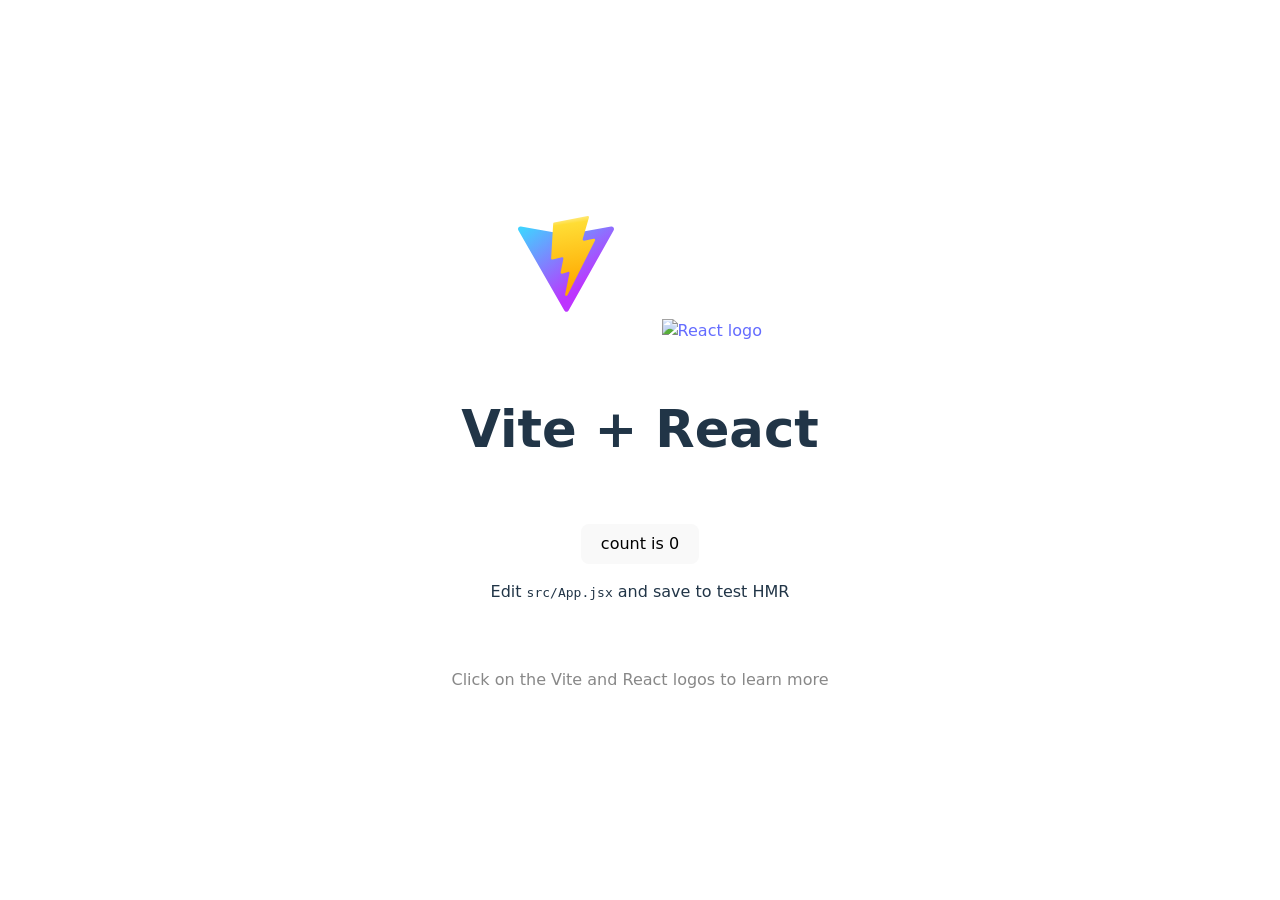
==== index.html @ 5a49d3a3 "React Build Test" ====
<!doctype html>
<html lang="en">
  <head>
    <meta charset="UTF-8" />
    <link rel="icon" type="image/svg+xml" href="/vite.svg" />
    <meta name="viewport" content="width=device-width, initial-scale=1.0" />
    <title>Vite + React</title>
    <script type="module" crossorigin src="/assets/index-DK-xQhXp.js"></script>
    <link rel="stylesheet" crossorigin href="/assets/index-D8b4DHJx.css">
  </head>
  <body>
    <div id="root"></div>
  </body>
</html>
---- assets/index-D8b4DHJx.css ----
:root{font-family:system-ui,Avenir,Helvetica,Arial,sans-serif;line-height:1.5;font-weight:400;color-scheme:light dark;color:#ffffffde;background-color:#242424;font-synthesis:none;text-rendering:optimizeLegibility;-webkit-font-smoothing:antialiased;-moz-osx-font-smoothing:grayscale}a{font-weight:500;color:#646cff;text-decoration:inherit}a:hover{color:#535bf2}body{margin:0;display:flex;place-items:center;min-width:320px;min-height:100vh}h1{font-size:3.2em;line-height:1.1}button{border-radius:8px;border:1px solid transparent;padding:.6em 1.2em;font-size:1em;font-weight:500;font-family:inherit;background-color:#1a1a1a;cursor:pointer;transition:border-color .25s}button:hover{border-color:#646cff}button:focus,button:focus-visible{outline:4px auto -webkit-focus-ring-color}@media (prefers-color-scheme: light){:root{color:#213547;background-color:#fff}a:hover{color:#747bff}button{background-color:#f9f9f9}}#root{max-width:1280px;margin:0 auto;padding:2rem;text-align:center}.logo{height:6em;padding:1.5em;will-change:filter;transition:filter .3s}.logo:hover{filter:drop-shadow(0 0 2em #646cffaa)}.logo.react:hover{filter:drop-shadow(0 0 2em #61dafbaa)}@keyframes logo-spin{0%{transform:rotate(0)}to{transform:rotate(360deg)}}@media (prefers-reduced-motion: no-preference){a:nth-of-type(2) .logo{animation:logo-spin infinite 20s linear}}.card{padding:2em}.read-the-docs{color:#888}
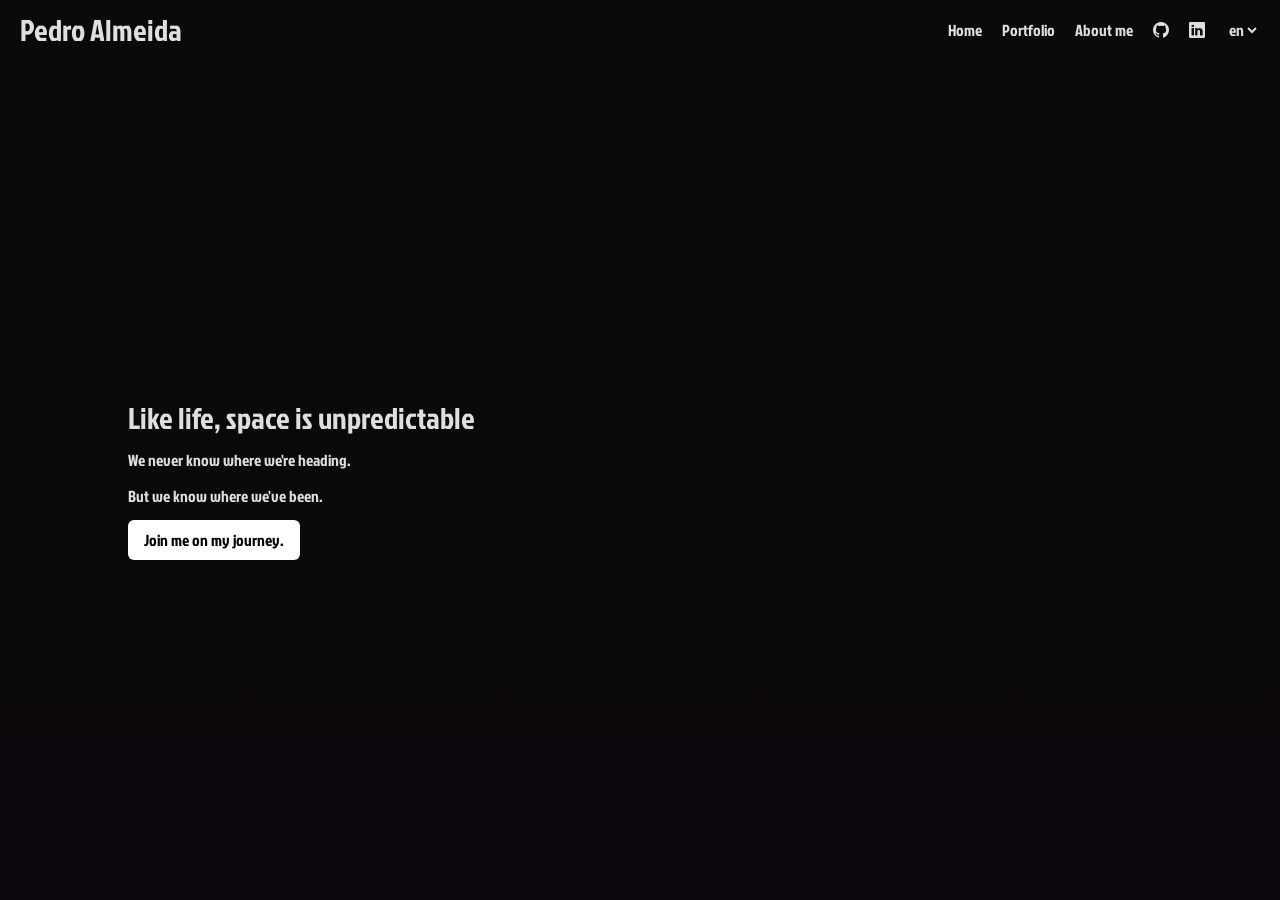
==== commit f4fc40ef: "Test COnfiguration on github pages" ====
--- a/index.html
+++ b/index.html
@@ -1,14 +1,19 @@
-<!doctype html>
-<html lang="en">
-  <head>
-    <meta charset="UTF-8" />
-    <link rel="icon" type="image/svg+xml" href="/vite.svg" />
-    <meta name="viewport" content="width=device-width, initial-scale=1.0" />
-    <title>Vite + React</title>
-    <script type="module" crossorigin src="/assets/index-DK-xQhXp.js"></script>
-    <link rel="stylesheet" crossorigin href="/assets/index-D8b4DHJx.css">
-  </head>
-  <body>
-    <div id="root"></div>
-  </body>
-</html>
+<!doctype html>
+<html lang="en">
+  <head>
+    <meta charset="UTF-8" />
+    <link rel="icon" type="image/svg+xml" href="/vite.svg" />
+    <meta name="viewport" content="width=device-width, initial-scale=1.0" />
+    <title>Pedro Almeida</title>
+    <link rel="preconnect" href="https://fonts.googleapis.com">
+    <link rel="preconnect" href="https://fonts.gstatic.com" crossorigin>
+    <link href="https://fonts.googleapis.com/css2?family=Inter:ital,opsz,wght@0,14..32,100..900;1,14..32,100..900&family=Jockey+One&display=swap" rel="stylesheet">+
+    <script type="module" crossorigin src="/assets/index-DRmJNL3U.js"></script>
+    <link rel="stylesheet" crossorigin href="/assets/index-DlMCLm3P.css">
+  </head>
+  <body>
+    <div id="root"></div>+
+  </body>
+</html>
--- a/assets/index-DlMCLm3P.css
+++ b/assets/index-DlMCLm3P.css
@@ -0,0 +1,5 @@
+@charset "UTF-8";/*! tailwindcss v4.1.5 | MIT License | https://tailwindcss.com */@layer theme{:root,:host{--font-sans:ui-sans-serif,system-ui,sans-serif,"Apple Color Emoji","Segoe UI Emoji","Segoe UI Symbol","Noto Color Emoji";--font-mono:ui-monospace,SFMono-Regular,Menlo,Monaco,Consolas,"Liberation Mono","Courier New",monospace;--color-black:#000;--color-white:#fff;--spacing:.25rem;--container-sm:24rem;--text-3xl:1.875rem;--text-3xl--line-height: 1.2 ;--radius-md:.375rem;--default-transition-duration:.15s;--default-transition-timing-function:cubic-bezier(.4,0,.2,1);--default-font-family:var(--font-sans);--default-mono-font-family:var(--font-mono)}}@layer base{*,:after,:before,::backdrop{box-sizing:border-box;border:0 solid;margin:0;padding:0}::file-selector-button{box-sizing:border-box;border:0 solid;margin:0;padding:0}html,:host{-webkit-text-size-adjust:100%;-moz-tab-size:4;tab-size:4;line-height:1.5;font-family:var(--default-font-family,ui-sans-serif,system-ui,sans-serif,"Apple Color Emoji","Segoe UI Emoji","Segoe UI Symbol","Noto Color Emoji");font-feature-settings:var(--default-font-feature-settings,normal);font-variation-settings:var(--default-font-variation-settings,normal);-webkit-tap-highlight-color:transparent}hr{height:0;color:inherit;border-top-width:1px}abbr:where([title]){-webkit-text-decoration:underline dotted;text-decoration:underline dotted}h1,h2,h3,h4,h5,h6{font-size:inherit;font-weight:inherit}a{color:inherit;-webkit-text-decoration:inherit;text-decoration:inherit}b,strong{font-weight:bolder}code,kbd,samp,pre{font-family:var(--default-mono-font-family,ui-monospace,SFMono-Regular,Menlo,Monaco,Consolas,"Liberation Mono","Courier New",monospace);font-feature-settings:var(--default-mono-font-feature-settings,normal);font-variation-settings:var(--default-mono-font-variation-settings,normal);font-size:1em}small{font-size:80%}sub,sup{vertical-align:baseline;font-size:75%;line-height:0;position:relative}sub{bottom:-.25em}sup{top:-.5em}table{text-indent:0;border-color:inherit;border-collapse:collapse}:-moz-focusring{outline:auto}progress{vertical-align:baseline}summary{display:list-item}ol,ul,menu{list-style:none}img,svg,video,canvas,audio,iframe,embed,object{vertical-align:middle;display:block}img,video{max-width:100%;height:auto}button,input,select,optgroup,textarea{font:inherit;font-feature-settings:inherit;font-variation-settings:inherit;letter-spacing:inherit;color:inherit;opacity:1;background-color:#0000;border-radius:0}::file-selector-button{font:inherit;font-feature-settings:inherit;font-variation-settings:inherit;letter-spacing:inherit;color:inherit;opacity:1;background-color:#0000;border-radius:0}:where(select:is([multiple],[size])) optgroup{font-weight:bolder}:where(select:is([multiple],[size])) optgroup option{padding-inline-start:20px}::file-selector-button{margin-inline-end:4px}::placeholder{opacity:1}@supports (not ((-webkit-appearance:-apple-pay-button))) or (contain-intrinsic-size:1px){::placeholder{color:currentColor}@supports (color:color-mix(in lab,red,red)){::placeholder{color:color-mix(in oklab,currentcolor 50%,transparent)}}}textarea{resize:vertical}::-webkit-search-decoration{-webkit-appearance:none}::-webkit-date-and-time-value{min-height:1lh;text-align:inherit}::-webkit-datetime-edit{display:inline-flex}::-webkit-datetime-edit-fields-wrapper{padding:0}::-webkit-datetime-edit{padding-block:0}::-webkit-datetime-edit-year-field{padding-block:0}::-webkit-datetime-edit-month-field{padding-block:0}::-webkit-datetime-edit-day-field{padding-block:0}::-webkit-datetime-edit-hour-field{padding-block:0}::-webkit-datetime-edit-minute-field{padding-block:0}::-webkit-datetime-edit-second-field{padding-block:0}::-webkit-datetime-edit-millisecond-field{padding-block:0}::-webkit-datetime-edit-meridiem-field{padding-block:0}:-moz-ui-invalid{box-shadow:none}button,input:where([type=button],[type=reset],[type=submit]){-webkit-appearance:button;-moz-appearance:button;appearance:button}::file-selector-button{-webkit-appearance:button;-moz-appearance:button;appearance:button}::-webkit-inner-spin-button{height:auto}::-webkit-outer-spin-button{height:auto}[hidden]:where(:not([hidden=until-found])){display:none!important}}@layer components;@layer utilities{.invisible{visibility:hidden}.flex{display:flex}.hidden{display:none}.h-screen{height:100vh}.min-h-full{min-height:100%}.w-full{width:100%}.w-sm{width:var(--container-sm)}.flex-1{flex:1}.flex-col{flex-direction:column}.flex-row{flex-direction:row}.items-center{align-items:center}.items-start{align-items:flex-start}.justify-between{justify-content:space-between}.justify-center{justify-content:center}.gap-3{gap:calc(var(--spacing)*3)}.gap-5{gap:calc(var(--spacing)*5)}.rounded-md{border-radius:var(--radius-md)}.bg-white{background-color:var(--color-white)}.px-4{padding-inline:calc(var(--spacing)*4)}.px-5{padding-inline:calc(var(--spacing)*5)}.py-2{padding-block:calc(var(--spacing)*2)}.py-3{padding-block:calc(var(--spacing)*3)}.pl-32{padding-left:calc(var(--spacing)*32)}.text-3xl{font-size:var(--text-3xl);line-height:var(--tw-leading,var(--text-3xl--line-height))}.text-black{color:var(--color-black)}.underline{text-decoration-line:underline}.transition-all{transition-property:all;transition-timing-function:var(--tw-ease,var(--default-transition-timing-function));transition-duration:var(--tw-duration,var(--default-transition-duration))}}/*!
+ * Bootstrap Icons v1.11.3 (https://icons.getbootstrap.com/)
+ * Copyright 2019-2024 The Bootstrap Authors
+ * Licensed under MIT (https://github.com/twbs/icons/blob/main/LICENSE)
+ */@font-face{font-display:block;font-family:bootstrap-icons;src:url(/assets/bootstrap-icons-BtvjY1KL.woff2?24e3eb84d0bcaf83d77f904c78ac1f47) format("woff2"),url(/assets/bootstrap-icons-BOrJxbIo.woff?24e3eb84d0bcaf83d77f904c78ac1f47) format("woff")}.bi:before,[class^=bi-]:before,[class*=" bi-"]:before{display:inline-block;font-family:bootstrap-icons!important;font-style:normal;font-weight:400!important;font-variant:normal;text-transform:none;line-height:1;vertical-align:-.125em;-webkit-font-smoothing:antialiased;-moz-osx-font-smoothing:grayscale}.bi-123:before{content:""}.bi-alarm-fill:before{content:""}.bi-alarm:before{content:""}.bi-align-bottom:before{content:""}.bi-align-center:before{content:""}.bi-align-end:before{content:""}.bi-align-middle:before{content:""}.bi-align-start:before{content:""}.bi-align-top:before{content:""}.bi-alt:before{content:""}.bi-app-indicator:before{content:""}.bi-app:before{content:""}.bi-archive-fill:before{content:""}.bi-archive:before{content:""}.bi-arrow-90deg-down:before{content:""}.bi-arrow-90deg-left:before{content:""}.bi-arrow-90deg-right:before{content:""}.bi-arrow-90deg-up:before{content:""}.bi-arrow-bar-down:before{content:""}.bi-arrow-bar-left:before{content:""}.bi-arrow-bar-right:before{content:""}.bi-arrow-bar-up:before{content:""}.bi-arrow-clockwise:before{content:""}.bi-arrow-counterclockwise:before{content:""}.bi-arrow-down-circle-fill:before{content:""}.bi-arrow-down-circle:before{content:""}.bi-arrow-down-left-circle-fill:before{content:""}.bi-arrow-down-left-circle:before{content:""}.bi-arrow-down-left-square-fill:before{content:""}.bi-arrow-down-left-square:before{content:""}.bi-arrow-down-left:before{content:""}.bi-arrow-down-right-circle-fill:before{content:""}.bi-arrow-down-right-circle:before{content:""}.bi-arrow-down-right-square-fill:before{content:""}.bi-arrow-down-right-square:before{content:""}.bi-arrow-down-right:before{content:""}.bi-arrow-down-short:before{content:""}.bi-arrow-down-square-fill:before{content:""}.bi-arrow-down-square:before{content:""}.bi-arrow-down-up:before{content:""}.bi-arrow-down:before{content:""}.bi-arrow-left-circle-fill:before{content:""}.bi-arrow-left-circle:before{content:""}.bi-arrow-left-right:before{content:""}.bi-arrow-left-short:before{content:""}.bi-arrow-left-square-fill:before{content:""}.bi-arrow-left-square:before{content:""}.bi-arrow-left:before{content:""}.bi-arrow-repeat:before{content:""}.bi-arrow-return-left:before{content:""}.bi-arrow-return-right:before{content:""}.bi-arrow-right-circle-fill:before{content:""}.bi-arrow-right-circle:before{content:""}.bi-arrow-right-short:before{content:""}.bi-arrow-right-square-fill:before{content:""}.bi-arrow-right-square:before{content:""}.bi-arrow-right:before{content:""}.bi-arrow-up-circle-fill:before{content:""}.bi-arrow-up-circle:before{content:""}.bi-arrow-up-left-circle-fill:before{content:""}.bi-arrow-up-left-circle:before{content:""}.bi-arrow-up-left-square-fill:before{content:""}.bi-arrow-up-left-square:before{content:""}.bi-arrow-up-left:before{content:""}.bi-arrow-up-right-circle-fill:before{content:""}.bi-arrow-up-right-circle:before{content:""}.bi-arrow-up-right-square-fill:before{content:""}.bi-arrow-up-right-square:before{content:""}.bi-arrow-up-right:before{content:""}.bi-arrow-up-short:before{content:""}.bi-arrow-up-square-fill:before{content:""}.bi-arrow-up-square:before{content:""}.bi-arrow-up:before{content:""}.bi-arrows-angle-contract:before{content:""}.bi-arrows-angle-expand:before{content:""}.bi-arrows-collapse:before{content:""}.bi-arrows-expand:before{content:""}.bi-arrows-fullscreen:before{content:""}.bi-arrows-move:before{content:""}.bi-aspect-ratio-fill:before{content:""}.bi-aspect-ratio:before{content:""}.bi-asterisk:before{content:""}.bi-at:before{content:""}.bi-award-fill:before{content:""}.bi-award:before{content:""}.bi-back:before{content:""}.bi-backspace-fill:before{content:""}.bi-backspace-reverse-fill:before{content:""}.bi-backspace-reverse:before{content:""}.bi-backspace:before{content:""}.bi-badge-3d-fill:before{content:""}.bi-badge-3d:before{content:""}.bi-badge-4k-fill:before{content:""}.bi-badge-4k:before{content:""}.bi-badge-8k-fill:before{content:""}.bi-badge-8k:before{content:""}.bi-badge-ad-fill:before{content:""}.bi-badge-ad:before{content:""}.bi-badge-ar-fill:before{content:""}.bi-badge-ar:before{content:""}.bi-badge-cc-fill:before{content:""}.bi-badge-cc:before{content:""}.bi-badge-hd-fill:before{content:""}.bi-badge-hd:before{content:""}.bi-badge-tm-fill:before{content:""}.bi-badge-tm:before{content:""}.bi-badge-vo-fill:before{content:""}.bi-badge-vo:before{content:""}.bi-badge-vr-fill:before{content:""}.bi-badge-vr:before{content:""}.bi-badge-wc-fill:before{content:""}.bi-badge-wc:before{content:""}.bi-bag-check-fill:before{content:""}.bi-bag-check:before{content:""}.bi-bag-dash-fill:before{content:""}.bi-bag-dash:before{content:""}.bi-bag-fill:before{content:""}.bi-bag-plus-fill:before{content:""}.bi-bag-plus:before{content:""}.bi-bag-x-fill:before{content:""}.bi-bag-x:before{content:""}.bi-bag:before{content:""}.bi-bar-chart-fill:before{content:""}.bi-bar-chart-line-fill:before{content:""}.bi-bar-chart-line:before{content:""}.bi-bar-chart-steps:before{content:""}.bi-bar-chart:before{content:""}.bi-basket-fill:before{content:""}.bi-basket:before{content:""}.bi-basket2-fill:before{content:""}.bi-basket2:before{content:""}.bi-basket3-fill:before{content:""}.bi-basket3:before{content:""}.bi-battery-charging:before{content:""}.bi-battery-full:before{content:""}.bi-battery-half:before{content:""}.bi-battery:before{content:""}.bi-bell-fill:before{content:""}.bi-bell:before{content:""}.bi-bezier:before{content:""}.bi-bezier2:before{content:""}.bi-bicycle:before{content:""}.bi-binoculars-fill:before{content:""}.bi-binoculars:before{content:""}.bi-blockquote-left:before{content:""}.bi-blockquote-right:before{content:""}.bi-book-fill:before{content:""}.bi-book-half:before{content:""}.bi-book:before{content:""}.bi-bookmark-check-fill:before{content:""}.bi-bookmark-check:before{content:""}.bi-bookmark-dash-fill:before{content:""}.bi-bookmark-dash:before{content:""}.bi-bookmark-fill:before{content:""}.bi-bookmark-heart-fill:before{content:""}.bi-bookmark-heart:before{content:""}.bi-bookmark-plus-fill:before{content:""}.bi-bookmark-plus:before{content:""}.bi-bookmark-star-fill:before{content:""}.bi-bookmark-star:before{content:""}.bi-bookmark-x-fill:before{content:""}.bi-bookmark-x:before{content:""}.bi-bookmark:before{content:""}.bi-bookmarks-fill:before{content:""}.bi-bookmarks:before{content:""}.bi-bookshelf:before{content:""}.bi-bootstrap-fill:before{content:""}.bi-bootstrap-reboot:before{content:""}.bi-bootstrap:before{content:""}.bi-border-all:before{content:""}.bi-border-bottom:before{content:""}.bi-border-center:before{content:""}.bi-border-inner:before{content:""}.bi-border-left:before{content:""}.bi-border-middle:before{content:""}.bi-border-outer:before{content:""}.bi-border-right:before{content:""}.bi-border-style:before{content:""}.bi-border-top:before{content:""}.bi-border-width:before{content:""}.bi-border:before{content:""}.bi-bounding-box-circles:before{content:""}.bi-bounding-box:before{content:""}.bi-box-arrow-down-left:before{content:""}.bi-box-arrow-down-right:before{content:""}.bi-box-arrow-down:before{content:""}.bi-box-arrow-in-down-left:before{content:""}.bi-box-arrow-in-down-right:before{content:""}.bi-box-arrow-in-down:before{content:""}.bi-box-arrow-in-left:before{content:""}.bi-box-arrow-in-right:before{content:""}.bi-box-arrow-in-up-left:before{content:""}.bi-box-arrow-in-up-right:before{content:""}.bi-box-arrow-in-up:before{content:""}.bi-box-arrow-left:before{content:""}.bi-box-arrow-right:before{content:""}.bi-box-arrow-up-left:before{content:""}.bi-box-arrow-up-right:before{content:""}.bi-box-arrow-up:before{content:""}.bi-box-seam:before{content:""}.bi-box:before{content:""}.bi-braces:before{content:""}.bi-bricks:before{content:""}.bi-briefcase-fill:before{content:""}.bi-briefcase:before{content:""}.bi-brightness-alt-high-fill:before{content:""}.bi-brightness-alt-high:before{content:""}.bi-brightness-alt-low-fill:before{content:""}.bi-brightness-alt-low:before{content:""}.bi-brightness-high-fill:before{content:""}.bi-brightness-high:before{content:""}.bi-brightness-low-fill:before{content:""}.bi-brightness-low:before{content:""}.bi-broadcast-pin:before{content:""}.bi-broadcast:before{content:""}.bi-brush-fill:before{content:""}.bi-brush:before{content:""}.bi-bucket-fill:before{content:""}.bi-bucket:before{content:""}.bi-bug-fill:before{content:""}.bi-bug:before{content:""}.bi-building:before{content:""}.bi-bullseye:before{content:""}.bi-calculator-fill:before{content:""}.bi-calculator:before{content:""}.bi-calendar-check-fill:before{content:""}.bi-calendar-check:before{content:""}.bi-calendar-date-fill:before{content:""}.bi-calendar-date:before{content:""}.bi-calendar-day-fill:before{content:""}.bi-calendar-day:before{content:""}.bi-calendar-event-fill:before{content:""}.bi-calendar-event:before{content:""}.bi-calendar-fill:before{content:""}.bi-calendar-minus-fill:before{content:""}.bi-calendar-minus:before{content:""}.bi-calendar-month-fill:before{content:""}.bi-calendar-month:before{content:""}.bi-calendar-plus-fill:before{content:""}.bi-calendar-plus:before{content:""}.bi-calendar-range-fill:before{content:""}.bi-calendar-range:before{content:""}.bi-calendar-week-fill:before{content:""}.bi-calendar-week:before{content:""}.bi-calendar-x-fill:before{content:""}.bi-calendar-x:before{content:""}.bi-calendar:before{content:""}.bi-calendar2-check-fill:before{content:""}.bi-calendar2-check:before{content:""}.bi-calendar2-date-fill:before{content:""}.bi-calendar2-date:before{content:""}.bi-calendar2-day-fill:before{content:""}.bi-calendar2-day:before{content:""}.bi-calendar2-event-fill:before{content:""}.bi-calendar2-event:before{content:""}.bi-calendar2-fill:before{content:""}.bi-calendar2-minus-fill:before{content:""}.bi-calendar2-minus:before{content:""}.bi-calendar2-month-fill:before{content:""}.bi-calendar2-month:before{content:""}.bi-calendar2-plus-fill:before{content:""}.bi-calendar2-plus:before{content:""}.bi-calendar2-range-fill:before{content:""}.bi-calendar2-range:before{content:""}.bi-calendar2-week-fill:before{content:""}.bi-calendar2-week:before{content:""}.bi-calendar2-x-fill:before{content:""}.bi-calendar2-x:before{content:""}.bi-calendar2:before{content:""}.bi-calendar3-event-fill:before{content:""}.bi-calendar3-event:before{content:""}.bi-calendar3-fill:before{content:""}.bi-calendar3-range-fill:before{content:""}.bi-calendar3-range:before{content:""}.bi-calendar3-week-fill:before{content:""}.bi-calendar3-week:before{content:""}.bi-calendar3:before{content:""}.bi-calendar4-event:before{content:""}.bi-calendar4-range:before{content:""}.bi-calendar4-week:before{content:""}.bi-calendar4:before{content:""}.bi-camera-fill:before{content:""}.bi-camera-reels-fill:before{content:""}.bi-camera-reels:before{content:""}.bi-camera-video-fill:before{content:""}.bi-camera-video-off-fill:before{content:""}.bi-camera-video-off:before{content:""}.bi-camera-video:before{content:""}.bi-camera:before{content:""}.bi-camera2:before{content:""}.bi-capslock-fill:before{content:""}.bi-capslock:before{content:""}.bi-card-checklist:before{content:""}.bi-card-heading:before{content:""}.bi-card-image:before{content:""}.bi-card-list:before{content:""}.bi-card-text:before{content:""}.bi-caret-down-fill:before{content:""}.bi-caret-down-square-fill:before{content:""}.bi-caret-down-square:before{content:""}.bi-caret-down:before{content:""}.bi-caret-left-fill:before{content:""}.bi-caret-left-square-fill:before{content:""}.bi-caret-left-square:before{content:""}.bi-caret-left:before{content:""}.bi-caret-right-fill:before{content:""}.bi-caret-right-square-fill:before{content:""}.bi-caret-right-square:before{content:""}.bi-caret-right:before{content:""}.bi-caret-up-fill:before{content:""}.bi-caret-up-square-fill:before{content:""}.bi-caret-up-square:before{content:""}.bi-caret-up:before{content:""}.bi-cart-check-fill:before{content:""}.bi-cart-check:before{content:""}.bi-cart-dash-fill:before{content:""}.bi-cart-dash:before{content:""}.bi-cart-fill:before{content:""}.bi-cart-plus-fill:before{content:""}.bi-cart-plus:before{content:""}.bi-cart-x-fill:before{content:""}.bi-cart-x:before{content:""}.bi-cart:before{content:""}.bi-cart2:before{content:""}.bi-cart3:before{content:""}.bi-cart4:before{content:""}.bi-cash-stack:before{content:""}.bi-cash:before{content:""}.bi-cast:before{content:""}.bi-chat-dots-fill:before{content:""}.bi-chat-dots:before{content:""}.bi-chat-fill:before{content:""}.bi-chat-left-dots-fill:before{content:""}.bi-chat-left-dots:before{content:""}.bi-chat-left-fill:before{content:""}.bi-chat-left-quote-fill:before{content:""}.bi-chat-left-quote:before{content:""}.bi-chat-left-text-fill:before{content:""}.bi-chat-left-text:before{content:""}.bi-chat-left:before{content:""}.bi-chat-quote-fill:before{content:""}.bi-chat-quote:before{content:""}.bi-chat-right-dots-fill:before{content:""}.bi-chat-right-dots:before{content:""}.bi-chat-right-fill:before{content:""}.bi-chat-right-quote-fill:before{content:""}.bi-chat-right-quote:before{content:""}.bi-chat-right-text-fill:before{content:""}.bi-chat-right-text:before{content:""}.bi-chat-right:before{content:""}.bi-chat-square-dots-fill:before{content:""}.bi-chat-square-dots:before{content:""}.bi-chat-square-fill:before{content:""}.bi-chat-square-quote-fill:before{content:""}.bi-chat-square-quote:before{content:""}.bi-chat-square-text-fill:before{content:""}.bi-chat-square-text:before{content:""}.bi-chat-square:before{content:""}.bi-chat-text-fill:before{content:""}.bi-chat-text:before{content:""}.bi-chat:before{content:""}.bi-check-all:before{content:""}.bi-check-circle-fill:before{content:""}.bi-check-circle:before{content:""}.bi-check-square-fill:before{content:""}.bi-check-square:before{content:""}.bi-check:before{content:""}.bi-check2-all:before{content:""}.bi-check2-circle:before{content:""}.bi-check2-square:before{content:""}.bi-check2:before{content:""}.bi-chevron-bar-contract:before{content:""}.bi-chevron-bar-down:before{content:""}.bi-chevron-bar-expand:before{content:""}.bi-chevron-bar-left:before{content:""}.bi-chevron-bar-right:before{content:""}.bi-chevron-bar-up:before{content:""}.bi-chevron-compact-down:before{content:""}.bi-chevron-compact-left:before{content:""}.bi-chevron-compact-right:before{content:""}.bi-chevron-compact-up:before{content:""}.bi-chevron-contract:before{content:""}.bi-chevron-double-down:before{content:""}.bi-chevron-double-left:before{content:""}.bi-chevron-double-right:before{content:""}.bi-chevron-double-up:before{content:""}.bi-chevron-down:before{content:""}.bi-chevron-expand:before{content:""}.bi-chevron-left:before{content:""}.bi-chevron-right:before{content:""}.bi-chevron-up:before{content:""}.bi-circle-fill:before{content:""}.bi-circle-half:before{content:""}.bi-circle-square:before{content:""}.bi-circle:before{content:""}.bi-clipboard-check:before{content:""}.bi-clipboard-data:before{content:""}.bi-clipboard-minus:before{content:""}.bi-clipboard-plus:before{content:""}.bi-clipboard-x:before{content:""}.bi-clipboard:before{content:""}.bi-clock-fill:before{content:""}.bi-clock-history:before{content:""}.bi-clock:before{content:""}.bi-cloud-arrow-down-fill:before{content:""}.bi-cloud-arrow-down:before{content:""}.bi-cloud-arrow-up-fill:before{content:""}.bi-cloud-arrow-up:before{content:""}.bi-cloud-check-fill:before{content:""}.bi-cloud-check:before{content:""}.bi-cloud-download-fill:before{content:""}.bi-cloud-download:before{content:""}.bi-cloud-drizzle-fill:before{content:""}.bi-cloud-drizzle:before{content:""}.bi-cloud-fill:before{content:""}.bi-cloud-fog-fill:before{content:""}.bi-cloud-fog:before{content:""}.bi-cloud-fog2-fill:before{content:""}.bi-cloud-fog2:before{content:""}.bi-cloud-hail-fill:before{content:""}.bi-cloud-hail:before{content:""}.bi-cloud-haze-fill:before{content:""}.bi-cloud-haze:before{content:""}.bi-cloud-haze2-fill:before{content:""}.bi-cloud-lightning-fill:before{content:""}.bi-cloud-lightning-rain-fill:before{content:""}.bi-cloud-lightning-rain:before{content:""}.bi-cloud-lightning:before{content:""}.bi-cloud-minus-fill:before{content:""}.bi-cloud-minus:before{content:""}.bi-cloud-moon-fill:before{content:""}.bi-cloud-moon:before{content:""}.bi-cloud-plus-fill:before{content:""}.bi-cloud-plus:before{content:""}.bi-cloud-rain-fill:before{content:""}.bi-cloud-rain-heavy-fill:before{content:""}.bi-cloud-rain-heavy:before{content:""}.bi-cloud-rain:before{content:""}.bi-cloud-slash-fill:before{content:""}.bi-cloud-slash:before{content:""}.bi-cloud-sleet-fill:before{content:""}.bi-cloud-sleet:before{content:""}.bi-cloud-snow-fill:before{content:""}.bi-cloud-snow:before{content:""}.bi-cloud-sun-fill:before{content:""}.bi-cloud-sun:before{content:""}.bi-cloud-upload-fill:before{content:""}.bi-cloud-upload:before{content:""}.bi-cloud:before{content:""}.bi-clouds-fill:before{content:""}.bi-clouds:before{content:""}.bi-cloudy-fill:before{content:""}.bi-cloudy:before{content:""}.bi-code-slash:before{content:""}.bi-code-square:before{content:""}.bi-code:before{content:""}.bi-collection-fill:before{content:""}.bi-collection-play-fill:before{content:""}.bi-collection-play:before{content:""}.bi-collection:before{content:""}.bi-columns-gap:before{content:""}.bi-columns:before{content:""}.bi-command:before{content:""}.bi-compass-fill:before{content:""}.bi-compass:before{content:""}.bi-cone-striped:before{content:""}.bi-cone:before{content:""}.bi-controller:before{content:""}.bi-cpu-fill:before{content:""}.bi-cpu:before{content:""}.bi-credit-card-2-back-fill:before{content:""}.bi-credit-card-2-back:before{content:""}.bi-credit-card-2-front-fill:before{content:""}.bi-credit-card-2-front:before{content:""}.bi-credit-card-fill:before{content:""}.bi-credit-card:before{content:""}.bi-crop:before{content:""}.bi-cup-fill:before{content:""}.bi-cup-straw:before{content:""}.bi-cup:before{content:""}.bi-cursor-fill:before{content:""}.bi-cursor-text:before{content:""}.bi-cursor:before{content:""}.bi-dash-circle-dotted:before{content:""}.bi-dash-circle-fill:before{content:""}.bi-dash-circle:before{content:""}.bi-dash-square-dotted:before{content:""}.bi-dash-square-fill:before{content:""}.bi-dash-square:before{content:""}.bi-dash:before{content:""}.bi-diagram-2-fill:before{content:""}.bi-diagram-2:before{content:""}.bi-diagram-3-fill:before{content:""}.bi-diagram-3:before{content:""}.bi-diamond-fill:before{content:""}.bi-diamond-half:before{content:""}.bi-diamond:before{content:""}.bi-dice-1-fill:before{content:""}.bi-dice-1:before{content:""}.bi-dice-2-fill:before{content:""}.bi-dice-2:before{content:""}.bi-dice-3-fill:before{content:""}.bi-dice-3:before{content:""}.bi-dice-4-fill:before{content:""}.bi-dice-4:before{content:""}.bi-dice-5-fill:before{content:""}.bi-dice-5:before{content:""}.bi-dice-6-fill:before{content:""}.bi-dice-6:before{content:""}.bi-disc-fill:before{content:""}.bi-disc:before{content:""}.bi-discord:before{content:""}.bi-display-fill:before{content:""}.bi-display:before{content:""}.bi-distribute-horizontal:before{content:""}.bi-distribute-vertical:before{content:""}.bi-door-closed-fill:before{content:""}.bi-door-closed:before{content:""}.bi-door-open-fill:before{content:""}.bi-door-open:before{content:""}.bi-dot:before{content:""}.bi-download:before{content:""}.bi-droplet-fill:before{content:""}.bi-droplet-half:before{content:""}.bi-droplet:before{content:""}.bi-earbuds:before{content:""}.bi-easel-fill:before{content:""}.bi-easel:before{content:""}.bi-egg-fill:before{content:""}.bi-egg-fried:before{content:""}.bi-egg:before{content:""}.bi-eject-fill:before{content:""}.bi-eject:before{content:""}.bi-emoji-angry-fill:before{content:""}.bi-emoji-angry:before{content:""}.bi-emoji-dizzy-fill:before{content:""}.bi-emoji-dizzy:before{content:""}.bi-emoji-expressionless-fill:before{content:""}.bi-emoji-expressionless:before{content:""}.bi-emoji-frown-fill:before{content:""}.bi-emoji-frown:before{content:""}.bi-emoji-heart-eyes-fill:before{content:""}.bi-emoji-heart-eyes:before{content:""}.bi-emoji-laughing-fill:before{content:""}.bi-emoji-laughing:before{content:""}.bi-emoji-neutral-fill:before{content:""}.bi-emoji-neutral:before{content:""}.bi-emoji-smile-fill:before{content:""}.bi-emoji-smile-upside-down-fill:before{content:""}.bi-emoji-smile-upside-down:before{content:""}.bi-emoji-smile:before{content:""}.bi-emoji-sunglasses-fill:before{content:""}.bi-emoji-sunglasses:before{content:""}.bi-emoji-wink-fill:before{content:""}.bi-emoji-wink:before{content:""}.bi-envelope-fill:before{content:""}.bi-envelope-open-fill:before{content:""}.bi-envelope-open:before{content:""}.bi-envelope:before{content:""}.bi-eraser-fill:before{content:""}.bi-eraser:before{content:""}.bi-exclamation-circle-fill:before{content:""}.bi-exclamation-circle:before{content:""}.bi-exclamation-diamond-fill:before{content:""}.bi-exclamation-diamond:before{content:""}.bi-exclamation-octagon-fill:before{content:""}.bi-exclamation-octagon:before{content:""}.bi-exclamation-square-fill:before{content:""}.bi-exclamation-square:before{content:""}.bi-exclamation-triangle-fill:before{content:""}.bi-exclamation-triangle:before{content:""}.bi-exclamation:before{content:""}.bi-exclude:before{content:""}.bi-eye-fill:before{content:""}.bi-eye-slash-fill:before{content:""}.bi-eye-slash:before{content:""}.bi-eye:before{content:""}.bi-eyedropper:before{content:""}.bi-eyeglasses:before{content:""}.bi-facebook:before{content:""}.bi-file-arrow-down-fill:before{content:""}.bi-file-arrow-down:before{content:""}.bi-file-arrow-up-fill:before{content:""}.bi-file-arrow-up:before{content:""}.bi-file-bar-graph-fill:before{content:""}.bi-file-bar-graph:before{content:""}.bi-file-binary-fill:before{content:""}.bi-file-binary:before{content:""}.bi-file-break-fill:before{content:""}.bi-file-break:before{content:""}.bi-file-check-fill:before{content:""}.bi-file-check:before{content:""}.bi-file-code-fill:before{content:""}.bi-file-code:before{content:""}.bi-file-diff-fill:before{content:""}.bi-file-diff:before{content:""}.bi-file-earmark-arrow-down-fill:before{content:""}.bi-file-earmark-arrow-down:before{content:""}.bi-file-earmark-arrow-up-fill:before{content:""}.bi-file-earmark-arrow-up:before{content:""}.bi-file-earmark-bar-graph-fill:before{content:""}.bi-file-earmark-bar-graph:before{content:""}.bi-file-earmark-binary-fill:before{content:""}.bi-file-earmark-binary:before{content:""}.bi-file-earmark-break-fill:before{content:""}.bi-file-earmark-break:before{content:""}.bi-file-earmark-check-fill:before{content:""}.bi-file-earmark-check:before{content:""}.bi-file-earmark-code-fill:before{content:""}.bi-file-earmark-code:before{content:""}.bi-file-earmark-diff-fill:before{content:""}.bi-file-earmark-diff:before{content:""}.bi-file-earmark-easel-fill:before{content:""}.bi-file-earmark-easel:before{content:""}.bi-file-earmark-excel-fill:before{content:""}.bi-file-earmark-excel:before{content:""}.bi-file-earmark-fill:before{content:""}.bi-file-earmark-font-fill:before{content:""}.bi-file-earmark-font:before{content:""}.bi-file-earmark-image-fill:before{content:""}.bi-file-earmark-image:before{content:""}.bi-file-earmark-lock-fill:before{content:""}.bi-file-earmark-lock:before{content:""}.bi-file-earmark-lock2-fill:before{content:""}.bi-file-earmark-lock2:before{content:""}.bi-file-earmark-medical-fill:before{content:""}.bi-file-earmark-medical:before{content:""}.bi-file-earmark-minus-fill:before{content:""}.bi-file-earmark-minus:before{content:""}.bi-file-earmark-music-fill:before{content:""}.bi-file-earmark-music:before{content:""}.bi-file-earmark-person-fill:before{content:""}.bi-file-earmark-person:before{content:""}.bi-file-earmark-play-fill:before{content:""}.bi-file-earmark-play:before{content:""}.bi-file-earmark-plus-fill:before{content:""}.bi-file-earmark-plus:before{content:""}.bi-file-earmark-post-fill:before{content:""}.bi-file-earmark-post:before{content:""}.bi-file-earmark-ppt-fill:before{content:""}.bi-file-earmark-ppt:before{content:""}.bi-file-earmark-richtext-fill:before{content:""}.bi-file-earmark-richtext:before{content:""}.bi-file-earmark-ruled-fill:before{content:""}.bi-file-earmark-ruled:before{content:""}.bi-file-earmark-slides-fill:before{content:""}.bi-file-earmark-slides:before{content:""}.bi-file-earmark-spreadsheet-fill:before{content:""}.bi-file-earmark-spreadsheet:before{content:""}.bi-file-earmark-text-fill:before{content:""}.bi-file-earmark-text:before{content:""}.bi-file-earmark-word-fill:before{content:""}.bi-file-earmark-word:before{content:""}.bi-file-earmark-x-fill:before{content:""}.bi-file-earmark-x:before{content:""}.bi-file-earmark-zip-fill:before{content:""}.bi-file-earmark-zip:before{content:""}.bi-file-earmark:before{content:""}.bi-file-easel-fill:before{content:""}.bi-file-easel:before{content:""}.bi-file-excel-fill:before{content:""}.bi-file-excel:before{content:""}.bi-file-fill:before{content:""}.bi-file-font-fill:before{content:""}.bi-file-font:before{content:""}.bi-file-image-fill:before{content:""}.bi-file-image:before{content:""}.bi-file-lock-fill:before{content:""}.bi-file-lock:before{content:""}.bi-file-lock2-fill:before{content:""}.bi-file-lock2:before{content:""}.bi-file-medical-fill:before{content:""}.bi-file-medical:before{content:""}.bi-file-minus-fill:before{content:""}.bi-file-minus:before{content:""}.bi-file-music-fill:before{content:""}.bi-file-music:before{content:""}.bi-file-person-fill:before{content:""}.bi-file-person:before{content:""}.bi-file-play-fill:before{content:""}.bi-file-play:before{content:""}.bi-file-plus-fill:before{content:""}.bi-file-plus:before{content:""}.bi-file-post-fill:before{content:""}.bi-file-post:before{content:""}.bi-file-ppt-fill:before{content:""}.bi-file-ppt:before{content:""}.bi-file-richtext-fill:before{content:""}.bi-file-richtext:before{content:""}.bi-file-ruled-fill:before{content:""}.bi-file-ruled:before{content:""}.bi-file-slides-fill:before{content:""}.bi-file-slides:before{content:""}.bi-file-spreadsheet-fill:before{content:""}.bi-file-spreadsheet:before{content:""}.bi-file-text-fill:before{content:""}.bi-file-text:before{content:""}.bi-file-word-fill:before{content:""}.bi-file-word:before{content:""}.bi-file-x-fill:before{content:""}.bi-file-x:before{content:""}.bi-file-zip-fill:before{content:""}.bi-file-zip:before{content:""}.bi-file:before{content:""}.bi-files-alt:before{content:""}.bi-files:before{content:""}.bi-film:before{content:""}.bi-filter-circle-fill:before{content:""}.bi-filter-circle:before{content:""}.bi-filter-left:before{content:""}.bi-filter-right:before{content:""}.bi-filter-square-fill:before{content:""}.bi-filter-square:before{content:""}.bi-filter:before{content:""}.bi-flag-fill:before{content:""}.bi-flag:before{content:""}.bi-flower1:before{content:""}.bi-flower2:before{content:""}.bi-flower3:before{content:""}.bi-folder-check:before{content:""}.bi-folder-fill:before{content:""}.bi-folder-minus:before{content:""}.bi-folder-plus:before{content:""}.bi-folder-symlink-fill:before{content:""}.bi-folder-symlink:before{content:""}.bi-folder-x:before{content:""}.bi-folder:before{content:""}.bi-folder2-open:before{content:""}.bi-folder2:before{content:""}.bi-fonts:before{content:""}.bi-forward-fill:before{content:""}.bi-forward:before{content:""}.bi-front:before{content:""}.bi-fullscreen-exit:before{content:""}.bi-fullscreen:before{content:""}.bi-funnel-fill:before{content:""}.bi-funnel:before{content:""}.bi-gear-fill:before{content:""}.bi-gear-wide-connected:before{content:""}.bi-gear-wide:before{content:""}.bi-gear:before{content:""}.bi-gem:before{content:""}.bi-geo-alt-fill:before{content:""}.bi-geo-alt:before{content:""}.bi-geo-fill:before{content:""}.bi-geo:before{content:""}.bi-gift-fill:before{content:""}.bi-gift:before{content:""}.bi-github:before{content:""}.bi-globe:before{content:""}.bi-globe2:before{content:""}.bi-google:before{content:""}.bi-graph-down:before{content:""}.bi-graph-up:before{content:""}.bi-grid-1x2-fill:before{content:""}.bi-grid-1x2:before{content:""}.bi-grid-3x2-gap-fill:before{content:""}.bi-grid-3x2-gap:before{content:""}.bi-grid-3x2:before{content:""}.bi-grid-3x3-gap-fill:before{content:""}.bi-grid-3x3-gap:before{content:""}.bi-grid-3x3:before{content:""}.bi-grid-fill:before{content:""}.bi-grid:before{content:""}.bi-grip-horizontal:before{content:""}.bi-grip-vertical:before{content:""}.bi-hammer:before{content:""}.bi-hand-index-fill:before{content:""}.bi-hand-index-thumb-fill:before{content:""}.bi-hand-index-thumb:before{content:""}.bi-hand-index:before{content:""}.bi-hand-thumbs-down-fill:before{content:""}.bi-hand-thumbs-down:before{content:""}.bi-hand-thumbs-up-fill:before{content:""}.bi-hand-thumbs-up:before{content:""}.bi-handbag-fill:before{content:""}.bi-handbag:before{content:""}.bi-hash:before{content:""}.bi-hdd-fill:before{content:""}.bi-hdd-network-fill:before{content:""}.bi-hdd-network:before{content:""}.bi-hdd-rack-fill:before{content:""}.bi-hdd-rack:before{content:""}.bi-hdd-stack-fill:before{content:""}.bi-hdd-stack:before{content:""}.bi-hdd:before{content:""}.bi-headphones:before{content:""}.bi-headset:before{content:""}.bi-heart-fill:before{content:""}.bi-heart-half:before{content:""}.bi-heart:before{content:""}.bi-heptagon-fill:before{content:""}.bi-heptagon-half:before{content:""}.bi-heptagon:before{content:""}.bi-hexagon-fill:before{content:""}.bi-hexagon-half:before{content:""}.bi-hexagon:before{content:""}.bi-hourglass-bottom:before{content:""}.bi-hourglass-split:before{content:""}.bi-hourglass-top:before{content:""}.bi-hourglass:before{content:""}.bi-house-door-fill:before{content:""}.bi-house-door:before{content:""}.bi-house-fill:before{content:""}.bi-house:before{content:""}.bi-hr:before{content:""}.bi-hurricane:before{content:""}.bi-image-alt:before{content:""}.bi-image-fill:before{content:""}.bi-image:before{content:""}.bi-images:before{content:""}.bi-inbox-fill:before{content:""}.bi-inbox:before{content:""}.bi-inboxes-fill:before{content:""}.bi-inboxes:before{content:""}.bi-info-circle-fill:before{content:""}.bi-info-circle:before{content:""}.bi-info-square-fill:before{content:""}.bi-info-square:before{content:""}.bi-info:before{content:""}.bi-input-cursor-text:before{content:""}.bi-input-cursor:before{content:""}.bi-instagram:before{content:""}.bi-intersect:before{content:""}.bi-journal-album:before{content:""}.bi-journal-arrow-down:before{content:""}.bi-journal-arrow-up:before{content:""}.bi-journal-bookmark-fill:before{content:""}.bi-journal-bookmark:before{content:""}.bi-journal-check:before{content:""}.bi-journal-code:before{content:""}.bi-journal-medical:before{content:""}.bi-journal-minus:before{content:""}.bi-journal-plus:before{content:""}.bi-journal-richtext:before{content:""}.bi-journal-text:before{content:""}.bi-journal-x:before{content:""}.bi-journal:before{content:""}.bi-journals:before{content:""}.bi-joystick:before{content:""}.bi-justify-left:before{content:""}.bi-justify-right:before{content:""}.bi-justify:before{content:""}.bi-kanban-fill:before{content:""}.bi-kanban:before{content:""}.bi-key-fill:before{content:""}.bi-key:before{content:""}.bi-keyboard-fill:before{content:""}.bi-keyboard:before{content:""}.bi-ladder:before{content:""}.bi-lamp-fill:before{content:""}.bi-lamp:before{content:""}.bi-laptop-fill:before{content:""}.bi-laptop:before{content:""}.bi-layer-backward:before{content:""}.bi-layer-forward:before{content:""}.bi-layers-fill:before{content:""}.bi-layers-half:before{content:""}.bi-layers:before{content:""}.bi-layout-sidebar-inset-reverse:before{content:""}.bi-layout-sidebar-inset:before{content:""}.bi-layout-sidebar-reverse:before{content:""}.bi-layout-sidebar:before{content:""}.bi-layout-split:before{content:""}.bi-layout-text-sidebar-reverse:before{content:""}.bi-layout-text-sidebar:before{content:""}.bi-layout-text-window-reverse:before{content:""}.bi-layout-text-window:before{content:""}.bi-layout-three-columns:before{content:""}.bi-layout-wtf:before{content:""}.bi-life-preserver:before{content:""}.bi-lightbulb-fill:before{content:""}.bi-lightbulb-off-fill:before{content:""}.bi-lightbulb-off:before{content:""}.bi-lightbulb:before{content:""}.bi-lightning-charge-fill:before{content:""}.bi-lightning-charge:before{content:""}.bi-lightning-fill:before{content:""}.bi-lightning:before{content:""}.bi-link-45deg:before{content:""}.bi-link:before{content:""}.bi-linkedin:before{content:""}.bi-list-check:before{content:""}.bi-list-nested:before{content:""}.bi-list-ol:before{content:""}.bi-list-stars:before{content:""}.bi-list-task:before{content:""}.bi-list-ul:before{content:""}.bi-list:before{content:""}.bi-lock-fill:before{content:""}.bi-lock:before{content:""}.bi-mailbox:before{content:""}.bi-mailbox2:before{content:""}.bi-map-fill:before{content:""}.bi-map:before{content:""}.bi-markdown-fill:before{content:""}.bi-markdown:before{content:""}.bi-mask:before{content:""}.bi-megaphone-fill:before{content:""}.bi-megaphone:before{content:""}.bi-menu-app-fill:before{content:""}.bi-menu-app:before{content:""}.bi-menu-button-fill:before{content:""}.bi-menu-button-wide-fill:before{content:""}.bi-menu-button-wide:before{content:""}.bi-menu-button:before{content:""}.bi-menu-down:before{content:""}.bi-menu-up:before{content:""}.bi-mic-fill:before{content:""}.bi-mic-mute-fill:before{content:""}.bi-mic-mute:before{content:""}.bi-mic:before{content:""}.bi-minecart-loaded:before{content:""}.bi-minecart:before{content:""}.bi-moisture:before{content:""}.bi-moon-fill:before{content:""}.bi-moon-stars-fill:before{content:""}.bi-moon-stars:before{content:""}.bi-moon:before{content:""}.bi-mouse-fill:before{content:""}.bi-mouse:before{content:""}.bi-mouse2-fill:before{content:""}.bi-mouse2:before{content:""}.bi-mouse3-fill:before{content:""}.bi-mouse3:before{content:""}.bi-music-note-beamed:before{content:""}.bi-music-note-list:before{content:""}.bi-music-note:before{content:""}.bi-music-player-fill:before{content:""}.bi-music-player:before{content:""}.bi-newspaper:before{content:""}.bi-node-minus-fill:before{content:""}.bi-node-minus:before{content:""}.bi-node-plus-fill:before{content:""}.bi-node-plus:before{content:""}.bi-nut-fill:before{content:""}.bi-nut:before{content:""}.bi-octagon-fill:before{content:""}.bi-octagon-half:before{content:""}.bi-octagon:before{content:""}.bi-option:before{content:""}.bi-outlet:before{content:""}.bi-paint-bucket:before{content:""}.bi-palette-fill:before{content:""}.bi-palette:before{content:""}.bi-palette2:before{content:""}.bi-paperclip:before{content:""}.bi-paragraph:before{content:""}.bi-patch-check-fill:before{content:""}.bi-patch-check:before{content:""}.bi-patch-exclamation-fill:before{content:""}.bi-patch-exclamation:before{content:""}.bi-patch-minus-fill:before{content:""}.bi-patch-minus:before{content:""}.bi-patch-plus-fill:before{content:""}.bi-patch-plus:before{content:""}.bi-patch-question-fill:before{content:""}.bi-patch-question:before{content:""}.bi-pause-btn-fill:before{content:""}.bi-pause-btn:before{content:""}.bi-pause-circle-fill:before{content:""}.bi-pause-circle:before{content:""}.bi-pause-fill:before{content:""}.bi-pause:before{content:""}.bi-peace-fill:before{content:""}.bi-peace:before{content:""}.bi-pen-fill:before{content:""}.bi-pen:before{content:""}.bi-pencil-fill:before{content:""}.bi-pencil-square:before{content:""}.bi-pencil:before{content:""}.bi-pentagon-fill:before{content:""}.bi-pentagon-half:before{content:""}.bi-pentagon:before{content:""}.bi-people-fill:before{content:""}.bi-people:before{content:""}.bi-percent:before{content:""}.bi-person-badge-fill:before{content:""}.bi-person-badge:before{content:""}.bi-person-bounding-box:before{content:""}.bi-person-check-fill:before{content:""}.bi-person-check:before{content:""}.bi-person-circle:before{content:""}.bi-person-dash-fill:before{content:""}.bi-person-dash:before{content:""}.bi-person-fill:before{content:""}.bi-person-lines-fill:before{content:""}.bi-person-plus-fill:before{content:""}.bi-person-plus:before{content:""}.bi-person-square:before{content:""}.bi-person-x-fill:before{content:""}.bi-person-x:before{content:""}.bi-person:before{content:""}.bi-phone-fill:before{content:""}.bi-phone-landscape-fill:before{content:""}.bi-phone-landscape:before{content:""}.bi-phone-vibrate-fill:before{content:""}.bi-phone-vibrate:before{content:""}.bi-phone:before{content:""}.bi-pie-chart-fill:before{content:""}.bi-pie-chart:before{content:""}.bi-pin-angle-fill:before{content:""}.bi-pin-angle:before{content:""}.bi-pin-fill:before{content:""}.bi-pin:before{content:""}.bi-pip-fill:before{content:""}.bi-pip:before{content:""}.bi-play-btn-fill:before{content:""}.bi-play-btn:before{content:""}.bi-play-circle-fill:before{content:""}.bi-play-circle:before{content:""}.bi-play-fill:before{content:""}.bi-play:before{content:""}.bi-plug-fill:before{content:""}.bi-plug:before{content:""}.bi-plus-circle-dotted:before{content:""}.bi-plus-circle-fill:before{content:""}.bi-plus-circle:before{content:""}.bi-plus-square-dotted:before{content:""}.bi-plus-square-fill:before{content:""}.bi-plus-square:before{content:""}.bi-plus:before{content:""}.bi-power:before{content:""}.bi-printer-fill:before{content:""}.bi-printer:before{content:""}.bi-puzzle-fill:before{content:""}.bi-puzzle:before{content:""}.bi-question-circle-fill:before{content:""}.bi-question-circle:before{content:""}.bi-question-diamond-fill:before{content:""}.bi-question-diamond:before{content:""}.bi-question-octagon-fill:before{content:""}.bi-question-octagon:before{content:""}.bi-question-square-fill:before{content:""}.bi-question-square:before{content:""}.bi-question:before{content:""}.bi-rainbow:before{content:""}.bi-receipt-cutoff:before{content:""}.bi-receipt:before{content:""}.bi-reception-0:before{content:""}.bi-reception-1:before{content:""}.bi-reception-2:before{content:""}.bi-reception-3:before{content:""}.bi-reception-4:before{content:""}.bi-record-btn-fill:before{content:""}.bi-record-btn:before{content:""}.bi-record-circle-fill:before{content:""}.bi-record-circle:before{content:""}.bi-record-fill:before{content:""}.bi-record:before{content:""}.bi-record2-fill:before{content:""}.bi-record2:before{content:""}.bi-reply-all-fill:before{content:""}.bi-reply-all:before{content:""}.bi-reply-fill:before{content:""}.bi-reply:before{content:""}.bi-rss-fill:before{content:""}.bi-rss:before{content:""}.bi-rulers:before{content:""}.bi-save-fill:before{content:""}.bi-save:before{content:""}.bi-save2-fill:before{content:""}.bi-save2:before{content:""}.bi-scissors:before{content:""}.bi-screwdriver:before{content:""}.bi-search:before{content:""}.bi-segmented-nav:before{content:""}.bi-server:before{content:""}.bi-share-fill:before{content:""}.bi-share:before{content:""}.bi-shield-check:before{content:""}.bi-shield-exclamation:before{content:""}.bi-shield-fill-check:before{content:""}.bi-shield-fill-exclamation:before{content:""}.bi-shield-fill-minus:before{content:""}.bi-shield-fill-plus:before{content:""}.bi-shield-fill-x:before{content:""}.bi-shield-fill:before{content:""}.bi-shield-lock-fill:before{content:""}.bi-shield-lock:before{content:""}.bi-shield-minus:before{content:""}.bi-shield-plus:before{content:""}.bi-shield-shaded:before{content:""}.bi-shield-slash-fill:before{content:""}.bi-shield-slash:before{content:""}.bi-shield-x:before{content:""}.bi-shield:before{content:""}.bi-shift-fill:before{content:""}.bi-shift:before{content:""}.bi-shop-window:before{content:""}.bi-shop:before{content:""}.bi-shuffle:before{content:""}.bi-signpost-2-fill:before{content:""}.bi-signpost-2:before{content:""}.bi-signpost-fill:before{content:""}.bi-signpost-split-fill:before{content:""}.bi-signpost-split:before{content:""}.bi-signpost:before{content:""}.bi-sim-fill:before{content:""}.bi-sim:before{content:""}.bi-skip-backward-btn-fill:before{content:""}.bi-skip-backward-btn:before{content:""}.bi-skip-backward-circle-fill:before{content:""}.bi-skip-backward-circle:before{content:""}.bi-skip-backward-fill:before{content:""}.bi-skip-backward:before{content:""}.bi-skip-end-btn-fill:before{content:""}.bi-skip-end-btn:before{content:""}.bi-skip-end-circle-fill:before{content:""}.bi-skip-end-circle:before{content:""}.bi-skip-end-fill:before{content:""}.bi-skip-end:before{content:""}.bi-skip-forward-btn-fill:before{content:""}.bi-skip-forward-btn:before{content:""}.bi-skip-forward-circle-fill:before{content:""}.bi-skip-forward-circle:before{content:""}.bi-skip-forward-fill:before{content:""}.bi-skip-forward:before{content:""}.bi-skip-start-btn-fill:before{content:""}.bi-skip-start-btn:before{content:""}.bi-skip-start-circle-fill:before{content:""}.bi-skip-start-circle:before{content:""}.bi-skip-start-fill:before{content:""}.bi-skip-start:before{content:""}.bi-slack:before{content:""}.bi-slash-circle-fill:before{content:""}.bi-slash-circle:before{content:""}.bi-slash-square-fill:before{content:""}.bi-slash-square:before{content:""}.bi-slash:before{content:""}.bi-sliders:before{content:""}.bi-smartwatch:before{content:""}.bi-snow:before{content:""}.bi-snow2:before{content:""}.bi-snow3:before{content:""}.bi-sort-alpha-down-alt:before{content:""}.bi-sort-alpha-down:before{content:""}.bi-sort-alpha-up-alt:before{content:""}.bi-sort-alpha-up:before{content:""}.bi-sort-down-alt:before{content:""}.bi-sort-down:before{content:""}.bi-sort-numeric-down-alt:before{content:""}.bi-sort-numeric-down:before{content:""}.bi-sort-numeric-up-alt:before{content:""}.bi-sort-numeric-up:before{content:""}.bi-sort-up-alt:before{content:""}.bi-sort-up:before{content:""}.bi-soundwave:before{content:""}.bi-speaker-fill:before{content:""}.bi-speaker:before{content:""}.bi-speedometer:before{content:""}.bi-speedometer2:before{content:""}.bi-spellcheck:before{content:""}.bi-square-fill:before{content:""}.bi-square-half:before{content:""}.bi-square:before{content:""}.bi-stack:before{content:""}.bi-star-fill:before{content:""}.bi-star-half:before{content:""}.bi-star:before{content:""}.bi-stars:before{content:""}.bi-stickies-fill:before{content:""}.bi-stickies:before{content:""}.bi-sticky-fill:before{content:""}.bi-sticky:before{content:""}.bi-stop-btn-fill:before{content:""}.bi-stop-btn:before{content:""}.bi-stop-circle-fill:before{content:""}.bi-stop-circle:before{content:""}.bi-stop-fill:before{content:""}.bi-stop:before{content:""}.bi-stoplights-fill:before{content:""}.bi-stoplights:before{content:""}.bi-stopwatch-fill:before{content:""}.bi-stopwatch:before{content:""}.bi-subtract:before{content:""}.bi-suit-club-fill:before{content:""}.bi-suit-club:before{content:""}.bi-suit-diamond-fill:before{content:""}.bi-suit-diamond:before{content:""}.bi-suit-heart-fill:before{content:""}.bi-suit-heart:before{content:""}.bi-suit-spade-fill:before{content:""}.bi-suit-spade:before{content:""}.bi-sun-fill:before{content:""}.bi-sun:before{content:""}.bi-sunglasses:before{content:""}.bi-sunrise-fill:before{content:""}.bi-sunrise:before{content:""}.bi-sunset-fill:before{content:""}.bi-sunset:before{content:""}.bi-symmetry-horizontal:before{content:""}.bi-symmetry-vertical:before{content:""}.bi-table:before{content:""}.bi-tablet-fill:before{content:""}.bi-tablet-landscape-fill:before{content:""}.bi-tablet-landscape:before{content:""}.bi-tablet:before{content:""}.bi-tag-fill:before{content:""}.bi-tag:before{content:""}.bi-tags-fill:before{content:""}.bi-tags:before{content:""}.bi-telegram:before{content:""}.bi-telephone-fill:before{content:""}.bi-telephone-forward-fill:before{content:""}.bi-telephone-forward:before{content:""}.bi-telephone-inbound-fill:before{content:""}.bi-telephone-inbound:before{content:""}.bi-telephone-minus-fill:before{content:""}.bi-telephone-minus:before{content:""}.bi-telephone-outbound-fill:before{content:""}.bi-telephone-outbound:before{content:""}.bi-telephone-plus-fill:before{content:""}.bi-telephone-plus:before{content:""}.bi-telephone-x-fill:before{content:""}.bi-telephone-x:before{content:""}.bi-telephone:before{content:""}.bi-terminal-fill:before{content:""}.bi-terminal:before{content:""}.bi-text-center:before{content:""}.bi-text-indent-left:before{content:""}.bi-text-indent-right:before{content:""}.bi-text-left:before{content:""}.bi-text-paragraph:before{content:""}.bi-text-right:before{content:""}.bi-textarea-resize:before{content:""}.bi-textarea-t:before{content:""}.bi-textarea:before{content:""}.bi-thermometer-half:before{content:""}.bi-thermometer-high:before{content:""}.bi-thermometer-low:before{content:""}.bi-thermometer-snow:before{content:""}.bi-thermometer-sun:before{content:""}.bi-thermometer:before{content:""}.bi-three-dots-vertical:before{content:""}.bi-three-dots:before{content:""}.bi-toggle-off:before{content:""}.bi-toggle-on:before{content:""}.bi-toggle2-off:before{content:""}.bi-toggle2-on:before{content:""}.bi-toggles:before{content:""}.bi-toggles2:before{content:""}.bi-tools:before{content:""}.bi-tornado:before{content:""}.bi-trash-fill:before{content:""}.bi-trash:before{content:""}.bi-trash2-fill:before{content:""}.bi-trash2:before{content:""}.bi-tree-fill:before{content:""}.bi-tree:before{content:""}.bi-triangle-fill:before{content:""}.bi-triangle-half:before{content:""}.bi-triangle:before{content:""}.bi-trophy-fill:before{content:""}.bi-trophy:before{content:""}.bi-tropical-storm:before{content:""}.bi-truck-flatbed:before{content:""}.bi-truck:before{content:""}.bi-tsunami:before{content:""}.bi-tv-fill:before{content:""}.bi-tv:before{content:""}.bi-twitch:before{content:""}.bi-twitter:before{content:""}.bi-type-bold:before{content:""}.bi-type-h1:before{content:""}.bi-type-h2:before{content:""}.bi-type-h3:before{content:""}.bi-type-italic:before{content:""}.bi-type-strikethrough:before{content:""}.bi-type-underline:before{content:""}.bi-type:before{content:""}.bi-ui-checks-grid:before{content:""}.bi-ui-checks:before{content:""}.bi-ui-radios-grid:before{content:""}.bi-ui-radios:before{content:""}.bi-umbrella-fill:before{content:""}.bi-umbrella:before{content:""}.bi-union:before{content:""}.bi-unlock-fill:before{content:""}.bi-unlock:before{content:""}.bi-upc-scan:before{content:""}.bi-upc:before{content:""}.bi-upload:before{content:""}.bi-vector-pen:before{content:""}.bi-view-list:before{content:""}.bi-view-stacked:before{content:""}.bi-vinyl-fill:before{content:""}.bi-vinyl:before{content:""}.bi-voicemail:before{content:""}.bi-volume-down-fill:before{content:""}.bi-volume-down:before{content:""}.bi-volume-mute-fill:before{content:""}.bi-volume-mute:before{content:""}.bi-volume-off-fill:before{content:""}.bi-volume-off:before{content:""}.bi-volume-up-fill:before{content:""}.bi-volume-up:before{content:""}.bi-vr:before{content:""}.bi-wallet-fill:before{content:""}.bi-wallet:before{content:""}.bi-wallet2:before{content:""}.bi-watch:before{content:""}.bi-water:before{content:""}.bi-whatsapp:before{content:""}.bi-wifi-1:before{content:""}.bi-wifi-2:before{content:""}.bi-wifi-off:before{content:""}.bi-wifi:before{content:""}.bi-wind:before{content:""}.bi-window-dock:before{content:""}.bi-window-sidebar:before{content:""}.bi-window:before{content:""}.bi-wrench:before{content:""}.bi-x-circle-fill:before{content:""}.bi-x-circle:before{content:""}.bi-x-diamond-fill:before{content:""}.bi-x-diamond:before{content:""}.bi-x-octagon-fill:before{content:""}.bi-x-octagon:before{content:""}.bi-x-square-fill:before{content:""}.bi-x-square:before{content:""}.bi-x:before{content:""}.bi-youtube:before{content:""}.bi-zoom-in:before{content:""}.bi-zoom-out:before{content:""}.bi-bank:before{content:""}.bi-bank2:before{content:""}.bi-bell-slash-fill:before{content:""}.bi-bell-slash:before{content:""}.bi-cash-coin:before{content:""}.bi-check-lg:before{content:""}.bi-coin:before{content:""}.bi-currency-bitcoin:before{content:""}.bi-currency-dollar:before{content:""}.bi-currency-euro:before{content:""}.bi-currency-exchange:before{content:""}.bi-currency-pound:before{content:""}.bi-currency-yen:before{content:""}.bi-dash-lg:before{content:""}.bi-exclamation-lg:before{content:""}.bi-file-earmark-pdf-fill:before{content:""}.bi-file-earmark-pdf:before{content:""}.bi-file-pdf-fill:before{content:""}.bi-file-pdf:before{content:""}.bi-gender-ambiguous:before{content:""}.bi-gender-female:before{content:""}.bi-gender-male:before{content:""}.bi-gender-trans:before{content:""}.bi-headset-vr:before{content:""}.bi-info-lg:before{content:""}.bi-mastodon:before{content:""}.bi-messenger:before{content:""}.bi-piggy-bank-fill:before{content:""}.bi-piggy-bank:before{content:""}.bi-pin-map-fill:before{content:""}.bi-pin-map:before{content:""}.bi-plus-lg:before{content:""}.bi-question-lg:before{content:""}.bi-recycle:before{content:""}.bi-reddit:before{content:""}.bi-safe-fill:before{content:""}.bi-safe2-fill:before{content:""}.bi-safe2:before{content:""}.bi-sd-card-fill:before{content:""}.bi-sd-card:before{content:""}.bi-skype:before{content:""}.bi-slash-lg:before{content:""}.bi-translate:before{content:""}.bi-x-lg:before{content:""}.bi-safe:before{content:""}.bi-apple:before{content:""}.bi-microsoft:before{content:""}.bi-windows:before{content:""}.bi-behance:before{content:""}.bi-dribbble:before{content:""}.bi-line:before{content:""}.bi-medium:before{content:""}.bi-paypal:before{content:""}.bi-pinterest:before{content:""}.bi-signal:before{content:""}.bi-snapchat:before{content:""}.bi-spotify:before{content:""}.bi-stack-overflow:before{content:""}.bi-strava:before{content:""}.bi-wordpress:before{content:""}.bi-vimeo:before{content:""}.bi-activity:before{content:""}.bi-easel2-fill:before{content:""}.bi-easel2:before{content:""}.bi-easel3-fill:before{content:""}.bi-easel3:before{content:""}.bi-fan:before{content:""}.bi-fingerprint:before{content:""}.bi-graph-down-arrow:before{content:""}.bi-graph-up-arrow:before{content:""}.bi-hypnotize:before{content:""}.bi-magic:before{content:""}.bi-person-rolodex:before{content:""}.bi-person-video:before{content:""}.bi-person-video2:before{content:""}.bi-person-video3:before{content:""}.bi-person-workspace:before{content:""}.bi-radioactive:before{content:""}.bi-webcam-fill:before{content:""}.bi-webcam:before{content:""}.bi-yin-yang:before{content:""}.bi-bandaid-fill:before{content:""}.bi-bandaid:before{content:""}.bi-bluetooth:before{content:""}.bi-body-text:before{content:""}.bi-boombox:before{content:""}.bi-boxes:before{content:""}.bi-dpad-fill:before{content:""}.bi-dpad:before{content:""}.bi-ear-fill:before{content:""}.bi-ear:before{content:""}.bi-envelope-check-fill:before{content:""}.bi-envelope-check:before{content:""}.bi-envelope-dash-fill:before{content:""}.bi-envelope-dash:before{content:""}.bi-envelope-exclamation-fill:before{content:""}.bi-envelope-exclamation:before{content:""}.bi-envelope-plus-fill:before{content:""}.bi-envelope-plus:before{content:""}.bi-envelope-slash-fill:before{content:""}.bi-envelope-slash:before{content:""}.bi-envelope-x-fill:before{content:""}.bi-envelope-x:before{content:""}.bi-explicit-fill:before{content:""}.bi-explicit:before{content:""}.bi-git:before{content:""}.bi-infinity:before{content:""}.bi-list-columns-reverse:before{content:""}.bi-list-columns:before{content:""}.bi-meta:before{content:""}.bi-nintendo-switch:before{content:""}.bi-pc-display-horizontal:before{content:""}.bi-pc-display:before{content:""}.bi-pc-horizontal:before{content:""}.bi-pc:before{content:""}.bi-playstation:before{content:""}.bi-plus-slash-minus:before{content:""}.bi-projector-fill:before{content:""}.bi-projector:before{content:""}.bi-qr-code-scan:before{content:""}.bi-qr-code:before{content:""}.bi-quora:before{content:""}.bi-quote:before{content:""}.bi-robot:before{content:""}.bi-send-check-fill:before{content:""}.bi-send-check:before{content:""}.bi-send-dash-fill:before{content:""}.bi-send-dash:before{content:""}.bi-send-exclamation-fill:before{content:""}.bi-send-exclamation:before{content:""}.bi-send-fill:before{content:""}.bi-send-plus-fill:before{content:""}.bi-send-plus:before{content:""}.bi-send-slash-fill:before{content:""}.bi-send-slash:before{content:""}.bi-send-x-fill:before{content:""}.bi-send-x:before{content:""}.bi-send:before{content:""}.bi-steam:before{content:""}.bi-terminal-dash:before{content:""}.bi-terminal-plus:before{content:""}.bi-terminal-split:before{content:""}.bi-ticket-detailed-fill:before{content:""}.bi-ticket-detailed:before{content:""}.bi-ticket-fill:before{content:""}.bi-ticket-perforated-fill:before{content:""}.bi-ticket-perforated:before{content:""}.bi-ticket:before{content:""}.bi-tiktok:before{content:""}.bi-window-dash:before{content:""}.bi-window-desktop:before{content:""}.bi-window-fullscreen:before{content:""}.bi-window-plus:before{content:""}.bi-window-split:before{content:""}.bi-window-stack:before{content:""}.bi-window-x:before{content:""}.bi-xbox:before{content:""}.bi-ethernet:before{content:""}.bi-hdmi-fill:before{content:""}.bi-hdmi:before{content:""}.bi-usb-c-fill:before{content:""}.bi-usb-c:before{content:""}.bi-usb-fill:before{content:""}.bi-usb-plug-fill:before{content:""}.bi-usb-plug:before{content:""}.bi-usb-symbol:before{content:""}.bi-usb:before{content:""}.bi-boombox-fill:before{content:""}.bi-displayport:before{content:""}.bi-gpu-card:before{content:""}.bi-memory:before{content:""}.bi-modem-fill:before{content:""}.bi-modem:before{content:""}.bi-motherboard-fill:before{content:""}.bi-motherboard:before{content:""}.bi-optical-audio-fill:before{content:""}.bi-optical-audio:before{content:""}.bi-pci-card:before{content:""}.bi-router-fill:before{content:""}.bi-router:before{content:""}.bi-thunderbolt-fill:before{content:""}.bi-thunderbolt:before{content:""}.bi-usb-drive-fill:before{content:""}.bi-usb-drive:before{content:""}.bi-usb-micro-fill:before{content:""}.bi-usb-micro:before{content:""}.bi-usb-mini-fill:before{content:""}.bi-usb-mini:before{content:""}.bi-cloud-haze2:before{content:""}.bi-device-hdd-fill:before{content:""}.bi-device-hdd:before{content:""}.bi-device-ssd-fill:before{content:""}.bi-device-ssd:before{content:""}.bi-displayport-fill:before{content:""}.bi-mortarboard-fill:before{content:""}.bi-mortarboard:before{content:""}.bi-terminal-x:before{content:""}.bi-arrow-through-heart-fill:before{content:""}.bi-arrow-through-heart:before{content:""}.bi-badge-sd-fill:before{content:""}.bi-badge-sd:before{content:""}.bi-bag-heart-fill:before{content:""}.bi-bag-heart:before{content:""}.bi-balloon-fill:before{content:""}.bi-balloon-heart-fill:before{content:""}.bi-balloon-heart:before{content:""}.bi-balloon:before{content:""}.bi-box2-fill:before{content:""}.bi-box2-heart-fill:before{content:""}.bi-box2-heart:before{content:""}.bi-box2:before{content:""}.bi-braces-asterisk:before{content:""}.bi-calendar-heart-fill:before{content:""}.bi-calendar-heart:before{content:""}.bi-calendar2-heart-fill:before{content:""}.bi-calendar2-heart:before{content:""}.bi-chat-heart-fill:before{content:""}.bi-chat-heart:before{content:""}.bi-chat-left-heart-fill:before{content:""}.bi-chat-left-heart:before{content:""}.bi-chat-right-heart-fill:before{content:""}.bi-chat-right-heart:before{content:""}.bi-chat-square-heart-fill:before{content:""}.bi-chat-square-heart:before{content:""}.bi-clipboard-check-fill:before{content:""}.bi-clipboard-data-fill:before{content:""}.bi-clipboard-fill:before{content:""}.bi-clipboard-heart-fill:before{content:""}.bi-clipboard-heart:before{content:""}.bi-clipboard-minus-fill:before{content:""}.bi-clipboard-plus-fill:before{content:""}.bi-clipboard-pulse:before{content:""}.bi-clipboard-x-fill:before{content:""}.bi-clipboard2-check-fill:before{content:""}.bi-clipboard2-check:before{content:""}.bi-clipboard2-data-fill:before{content:""}.bi-clipboard2-data:before{content:""}.bi-clipboard2-fill:before{content:""}.bi-clipboard2-heart-fill:before{content:""}.bi-clipboard2-heart:before{content:""}.bi-clipboard2-minus-fill:before{content:""}.bi-clipboard2-minus:before{content:""}.bi-clipboard2-plus-fill:before{content:""}.bi-clipboard2-plus:before{content:""}.bi-clipboard2-pulse-fill:before{content:""}.bi-clipboard2-pulse:before{content:""}.bi-clipboard2-x-fill:before{content:""}.bi-clipboard2-x:before{content:""}.bi-clipboard2:before{content:""}.bi-emoji-kiss-fill:before{content:""}.bi-emoji-kiss:before{content:""}.bi-envelope-heart-fill:before{content:""}.bi-envelope-heart:before{content:""}.bi-envelope-open-heart-fill:before{content:""}.bi-envelope-open-heart:before{content:""}.bi-envelope-paper-fill:before{content:""}.bi-envelope-paper-heart-fill:before{content:""}.bi-envelope-paper-heart:before{content:""}.bi-envelope-paper:before{content:""}.bi-filetype-aac:before{content:""}.bi-filetype-ai:before{content:""}.bi-filetype-bmp:before{content:""}.bi-filetype-cs:before{content:""}.bi-filetype-css:before{content:""}.bi-filetype-csv:before{content:""}.bi-filetype-doc:before{content:""}.bi-filetype-docx:before{content:""}.bi-filetype-exe:before{content:""}.bi-filetype-gif:before{content:""}.bi-filetype-heic:before{content:""}.bi-filetype-html:before{content:""}.bi-filetype-java:before{content:""}.bi-filetype-jpg:before{content:""}.bi-filetype-js:before{content:""}.bi-filetype-jsx:before{content:""}.bi-filetype-key:before{content:""}.bi-filetype-m4p:before{content:""}.bi-filetype-md:before{content:""}.bi-filetype-mdx:before{content:""}.bi-filetype-mov:before{content:""}.bi-filetype-mp3:before{content:""}.bi-filetype-mp4:before{content:""}.bi-filetype-otf:before{content:""}.bi-filetype-pdf:before{content:""}.bi-filetype-php:before{content:""}.bi-filetype-png:before{content:""}.bi-filetype-ppt:before{content:""}.bi-filetype-psd:before{content:""}.bi-filetype-py:before{content:""}.bi-filetype-raw:before{content:""}.bi-filetype-rb:before{content:""}.bi-filetype-sass:before{content:""}.bi-filetype-scss:before{content:""}.bi-filetype-sh:before{content:""}.bi-filetype-svg:before{content:""}.bi-filetype-tiff:before{content:""}.bi-filetype-tsx:before{content:""}.bi-filetype-ttf:before{content:""}.bi-filetype-txt:before{content:""}.bi-filetype-wav:before{content:""}.bi-filetype-woff:before{content:""}.bi-filetype-xls:before{content:""}.bi-filetype-xml:before{content:""}.bi-filetype-yml:before{content:""}.bi-heart-arrow:before{content:""}.bi-heart-pulse-fill:before{content:""}.bi-heart-pulse:before{content:""}.bi-heartbreak-fill:before{content:""}.bi-heartbreak:before{content:""}.bi-hearts:before{content:""}.bi-hospital-fill:before{content:""}.bi-hospital:before{content:""}.bi-house-heart-fill:before{content:""}.bi-house-heart:before{content:""}.bi-incognito:before{content:""}.bi-magnet-fill:before{content:""}.bi-magnet:before{content:""}.bi-person-heart:before{content:""}.bi-person-hearts:before{content:""}.bi-phone-flip:before{content:""}.bi-plugin:before{content:""}.bi-postage-fill:before{content:""}.bi-postage-heart-fill:before{content:""}.bi-postage-heart:before{content:""}.bi-postage:before{content:""}.bi-postcard-fill:before{content:""}.bi-postcard-heart-fill:before{content:""}.bi-postcard-heart:before{content:""}.bi-postcard:before{content:""}.bi-search-heart-fill:before{content:""}.bi-search-heart:before{content:""}.bi-sliders2-vertical:before{content:""}.bi-sliders2:before{content:""}.bi-trash3-fill:before{content:""}.bi-trash3:before{content:""}.bi-valentine:before{content:""}.bi-valentine2:before{content:""}.bi-wrench-adjustable-circle-fill:before{content:""}.bi-wrench-adjustable-circle:before{content:""}.bi-wrench-adjustable:before{content:""}.bi-filetype-json:before{content:""}.bi-filetype-pptx:before{content:""}.bi-filetype-xlsx:before{content:""}.bi-1-circle-fill:before{content:""}.bi-1-circle:before{content:""}.bi-1-square-fill:before{content:""}.bi-1-square:before{content:""}.bi-2-circle-fill:before{content:""}.bi-2-circle:before{content:""}.bi-2-square-fill:before{content:""}.bi-2-square:before{content:""}.bi-3-circle-fill:before{content:""}.bi-3-circle:before{content:""}.bi-3-square-fill:before{content:""}.bi-3-square:before{content:""}.bi-4-circle-fill:before{content:""}.bi-4-circle:before{content:""}.bi-4-square-fill:before{content:""}.bi-4-square:before{content:""}.bi-5-circle-fill:before{content:""}.bi-5-circle:before{content:""}.bi-5-square-fill:before{content:""}.bi-5-square:before{content:""}.bi-6-circle-fill:before{content:""}.bi-6-circle:before{content:""}.bi-6-square-fill:before{content:""}.bi-6-square:before{content:""}.bi-7-circle-fill:before{content:""}.bi-7-circle:before{content:""}.bi-7-square-fill:before{content:""}.bi-7-square:before{content:""}.bi-8-circle-fill:before{content:""}.bi-8-circle:before{content:""}.bi-8-square-fill:before{content:""}.bi-8-square:before{content:""}.bi-9-circle-fill:before{content:""}.bi-9-circle:before{content:""}.bi-9-square-fill:before{content:""}.bi-9-square:before{content:""}.bi-airplane-engines-fill:before{content:""}.bi-airplane-engines:before{content:""}.bi-airplane-fill:before{content:""}.bi-airplane:before{content:""}.bi-alexa:before{content:""}.bi-alipay:before{content:""}.bi-android:before{content:""}.bi-android2:before{content:""}.bi-box-fill:before{content:""}.bi-box-seam-fill:before{content:""}.bi-browser-chrome:before{content:""}.bi-browser-edge:before{content:""}.bi-browser-firefox:before{content:""}.bi-browser-safari:before{content:""}.bi-c-circle-fill:before{content:""}.bi-c-circle:before{content:""}.bi-c-square-fill:before{content:""}.bi-c-square:before{content:""}.bi-capsule-pill:before{content:""}.bi-capsule:before{content:""}.bi-car-front-fill:before{content:""}.bi-car-front:before{content:""}.bi-cassette-fill:before{content:""}.bi-cassette:before{content:""}.bi-cc-circle-fill:before{content:""}.bi-cc-circle:before{content:""}.bi-cc-square-fill:before{content:""}.bi-cc-square:before{content:""}.bi-cup-hot-fill:before{content:""}.bi-cup-hot:before{content:""}.bi-currency-rupee:before{content:""}.bi-dropbox:before{content:""}.bi-escape:before{content:""}.bi-fast-forward-btn-fill:before{content:""}.bi-fast-forward-btn:before{content:""}.bi-fast-forward-circle-fill:before{content:""}.bi-fast-forward-circle:before{content:""}.bi-fast-forward-fill:before{content:""}.bi-fast-forward:before{content:""}.bi-filetype-sql:before{content:""}.bi-fire:before{content:""}.bi-google-play:before{content:""}.bi-h-circle-fill:before{content:""}.bi-h-circle:before{content:""}.bi-h-square-fill:before{content:""}.bi-h-square:before{content:""}.bi-indent:before{content:""}.bi-lungs-fill:before{content:""}.bi-lungs:before{content:""}.bi-microsoft-teams:before{content:""}.bi-p-circle-fill:before{content:""}.bi-p-circle:before{content:""}.bi-p-square-fill:before{content:""}.bi-p-square:before{content:""}.bi-pass-fill:before{content:""}.bi-pass:before{content:""}.bi-prescription:before{content:""}.bi-prescription2:before{content:""}.bi-r-circle-fill:before{content:""}.bi-r-circle:before{content:""}.bi-r-square-fill:before{content:""}.bi-r-square:before{content:""}.bi-repeat-1:before{content:""}.bi-repeat:before{content:""}.bi-rewind-btn-fill:before{content:""}.bi-rewind-btn:before{content:""}.bi-rewind-circle-fill:before{content:""}.bi-rewind-circle:before{content:""}.bi-rewind-fill:before{content:""}.bi-rewind:before{content:""}.bi-train-freight-front-fill:before{content:""}.bi-train-freight-front:before{content:""}.bi-train-front-fill:before{content:""}.bi-train-front:before{content:""}.bi-train-lightrail-front-fill:before{content:""}.bi-train-lightrail-front:before{content:""}.bi-truck-front-fill:before{content:""}.bi-truck-front:before{content:""}.bi-ubuntu:before{content:""}.bi-unindent:before{content:""}.bi-unity:before{content:""}.bi-universal-access-circle:before{content:""}.bi-universal-access:before{content:""}.bi-virus:before{content:""}.bi-virus2:before{content:""}.bi-wechat:before{content:""}.bi-yelp:before{content:""}.bi-sign-stop-fill:before{content:""}.bi-sign-stop-lights-fill:before{content:""}.bi-sign-stop-lights:before{content:""}.bi-sign-stop:before{content:""}.bi-sign-turn-left-fill:before{content:""}.bi-sign-turn-left:before{content:""}.bi-sign-turn-right-fill:before{content:""}.bi-sign-turn-right:before{content:""}.bi-sign-turn-slight-left-fill:before{content:""}.bi-sign-turn-slight-left:before{content:""}.bi-sign-turn-slight-right-fill:before{content:""}.bi-sign-turn-slight-right:before{content:""}.bi-sign-yield-fill:before{content:""}.bi-sign-yield:before{content:""}.bi-ev-station-fill:before{content:""}.bi-ev-station:before{content:""}.bi-fuel-pump-diesel-fill:before{content:""}.bi-fuel-pump-diesel:before{content:""}.bi-fuel-pump-fill:before{content:""}.bi-fuel-pump:before{content:""}.bi-0-circle-fill:before{content:""}.bi-0-circle:before{content:""}.bi-0-square-fill:before{content:""}.bi-0-square:before{content:""}.bi-rocket-fill:before{content:""}.bi-rocket-takeoff-fill:before{content:""}.bi-rocket-takeoff:before{content:""}.bi-rocket:before{content:""}.bi-stripe:before{content:""}.bi-subscript:before{content:""}.bi-superscript:before{content:""}.bi-trello:before{content:""}.bi-envelope-at-fill:before{content:""}.bi-envelope-at:before{content:""}.bi-regex:before{content:""}.bi-text-wrap:before{content:""}.bi-sign-dead-end-fill:before{content:""}.bi-sign-dead-end:before{content:""}.bi-sign-do-not-enter-fill:before{content:""}.bi-sign-do-not-enter:before{content:""}.bi-sign-intersection-fill:before{content:""}.bi-sign-intersection-side-fill:before{content:""}.bi-sign-intersection-side:before{content:""}.bi-sign-intersection-t-fill:before{content:""}.bi-sign-intersection-t:before{content:""}.bi-sign-intersection-y-fill:before{content:""}.bi-sign-intersection-y:before{content:""}.bi-sign-intersection:before{content:""}.bi-sign-merge-left-fill:before{content:""}.bi-sign-merge-left:before{content:""}.bi-sign-merge-right-fill:before{content:""}.bi-sign-merge-right:before{content:""}.bi-sign-no-left-turn-fill:before{content:""}.bi-sign-no-left-turn:before{content:""}.bi-sign-no-parking-fill:before{content:""}.bi-sign-no-parking:before{content:""}.bi-sign-no-right-turn-fill:before{content:""}.bi-sign-no-right-turn:before{content:""}.bi-sign-railroad-fill:before{content:""}.bi-sign-railroad:before{content:""}.bi-building-add:before{content:""}.bi-building-check:before{content:""}.bi-building-dash:before{content:""}.bi-building-down:before{content:""}.bi-building-exclamation:before{content:""}.bi-building-fill-add:before{content:""}.bi-building-fill-check:before{content:""}.bi-building-fill-dash:before{content:""}.bi-building-fill-down:before{content:""}.bi-building-fill-exclamation:before{content:""}.bi-building-fill-gear:before{content:""}.bi-building-fill-lock:before{content:""}.bi-building-fill-slash:before{content:""}.bi-building-fill-up:before{content:""}.bi-building-fill-x:before{content:""}.bi-building-fill:before{content:""}.bi-building-gear:before{content:""}.bi-building-lock:before{content:""}.bi-building-slash:before{content:""}.bi-building-up:before{content:""}.bi-building-x:before{content:""}.bi-buildings-fill:before{content:""}.bi-buildings:before{content:""}.bi-bus-front-fill:before{content:""}.bi-bus-front:before{content:""}.bi-ev-front-fill:before{content:""}.bi-ev-front:before{content:""}.bi-globe-americas:before{content:""}.bi-globe-asia-australia:before{content:""}.bi-globe-central-south-asia:before{content:""}.bi-globe-europe-africa:before{content:""}.bi-house-add-fill:before{content:""}.bi-house-add:before{content:""}.bi-house-check-fill:before{content:""}.bi-house-check:before{content:""}.bi-house-dash-fill:before{content:""}.bi-house-dash:before{content:""}.bi-house-down-fill:before{content:""}.bi-house-down:before{content:""}.bi-house-exclamation-fill:before{content:""}.bi-house-exclamation:before{content:""}.bi-house-gear-fill:before{content:""}.bi-house-gear:before{content:""}.bi-house-lock-fill:before{content:""}.bi-house-lock:before{content:""}.bi-house-slash-fill:before{content:""}.bi-house-slash:before{content:""}.bi-house-up-fill:before{content:""}.bi-house-up:before{content:""}.bi-house-x-fill:before{content:""}.bi-house-x:before{content:""}.bi-person-add:before{content:""}.bi-person-down:before{content:""}.bi-person-exclamation:before{content:""}.bi-person-fill-add:before{content:""}.bi-person-fill-check:before{content:""}.bi-person-fill-dash:before{content:""}.bi-person-fill-down:before{content:""}.bi-person-fill-exclamation:before{content:""}.bi-person-fill-gear:before{content:""}.bi-person-fill-lock:before{content:""}.bi-person-fill-slash:before{content:""}.bi-person-fill-up:before{content:""}.bi-person-fill-x:before{content:""}.bi-person-gear:before{content:""}.bi-person-lock:before{content:""}.bi-person-slash:before{content:""}.bi-person-up:before{content:""}.bi-scooter:before{content:""}.bi-taxi-front-fill:before{content:""}.bi-taxi-front:before{content:""}.bi-amd:before{content:""}.bi-database-add:before{content:""}.bi-database-check:before{content:""}.bi-database-dash:before{content:""}.bi-database-down:before{content:""}.bi-database-exclamation:before{content:""}.bi-database-fill-add:before{content:""}.bi-database-fill-check:before{content:""}.bi-database-fill-dash:before{content:""}.bi-database-fill-down:before{content:""}.bi-database-fill-exclamation:before{content:""}.bi-database-fill-gear:before{content:""}.bi-database-fill-lock:before{content:""}.bi-database-fill-slash:before{content:""}.bi-database-fill-up:before{content:""}.bi-database-fill-x:before{content:""}.bi-database-fill:before{content:""}.bi-database-gear:before{content:""}.bi-database-lock:before{content:""}.bi-database-slash:before{content:""}.bi-database-up:before{content:""}.bi-database-x:before{content:""}.bi-database:before{content:""}.bi-houses-fill:before{content:""}.bi-houses:before{content:""}.bi-nvidia:before{content:""}.bi-person-vcard-fill:before{content:""}.bi-person-vcard:before{content:""}.bi-sina-weibo:before{content:""}.bi-tencent-qq:before{content:""}.bi-wikipedia:before{content:""}.bi-alphabet-uppercase:before{content:""}.bi-alphabet:before{content:""}.bi-amazon:before{content:""}.bi-arrows-collapse-vertical:before{content:""}.bi-arrows-expand-vertical:before{content:""}.bi-arrows-vertical:before{content:""}.bi-arrows:before{content:""}.bi-ban-fill:before{content:""}.bi-ban:before{content:""}.bi-bing:before{content:""}.bi-cake:before{content:""}.bi-cake2:before{content:""}.bi-cookie:before{content:""}.bi-copy:before{content:""}.bi-crosshair:before{content:""}.bi-crosshair2:before{content:""}.bi-emoji-astonished-fill:before{content:""}.bi-emoji-astonished:before{content:""}.bi-emoji-grimace-fill:before{content:""}.bi-emoji-grimace:before{content:""}.bi-emoji-grin-fill:before{content:""}.bi-emoji-grin:before{content:""}.bi-emoji-surprise-fill:before{content:""}.bi-emoji-surprise:before{content:""}.bi-emoji-tear-fill:before{content:""}.bi-emoji-tear:before{content:""}.bi-envelope-arrow-down-fill:before{content:""}.bi-envelope-arrow-down:before{content:""}.bi-envelope-arrow-up-fill:before{content:""}.bi-envelope-arrow-up:before{content:""}.bi-feather:before{content:""}.bi-feather2:before{content:""}.bi-floppy-fill:before{content:""}.bi-floppy:before{content:""}.bi-floppy2-fill:before{content:""}.bi-floppy2:before{content:""}.bi-gitlab:before{content:""}.bi-highlighter:before{content:""}.bi-marker-tip:before{content:""}.bi-nvme-fill:before{content:""}.bi-nvme:before{content:""}.bi-opencollective:before{content:""}.bi-pci-card-network:before{content:""}.bi-pci-card-sound:before{content:""}.bi-radar:before{content:""}.bi-send-arrow-down-fill:before{content:""}.bi-send-arrow-down:before{content:""}.bi-send-arrow-up-fill:before{content:""}.bi-send-arrow-up:before{content:""}.bi-sim-slash-fill:before{content:""}.bi-sim-slash:before{content:""}.bi-sourceforge:before{content:""}.bi-substack:before{content:""}.bi-threads-fill:before{content:""}.bi-threads:before{content:""}.bi-transparency:before{content:""}.bi-twitter-x:before{content:""}.bi-type-h4:before{content:""}.bi-type-h5:before{content:""}.bi-type-h6:before{content:""}.bi-backpack-fill:before{content:""}.bi-backpack:before{content:""}.bi-backpack2-fill:before{content:""}.bi-backpack2:before{content:""}.bi-backpack3-fill:before{content:""}.bi-backpack3:before{content:""}.bi-backpack4-fill:before{content:""}.bi-backpack4:before{content:""}.bi-brilliance:before{content:""}.bi-cake-fill:before{content:""}.bi-cake2-fill:before{content:""}.bi-duffle-fill:before{content:""}.bi-duffle:before{content:""}.bi-exposure:before{content:""}.bi-gender-neuter:before{content:""}.bi-highlights:before{content:""}.bi-luggage-fill:before{content:""}.bi-luggage:before{content:""}.bi-mailbox-flag:before{content:""}.bi-mailbox2-flag:before{content:""}.bi-noise-reduction:before{content:""}.bi-passport-fill:before{content:""}.bi-passport:before{content:""}.bi-person-arms-up:before{content:""}.bi-person-raised-hand:before{content:""}.bi-person-standing-dress:before{content:""}.bi-person-standing:before{content:""}.bi-person-walking:before{content:""}.bi-person-wheelchair:before{content:""}.bi-shadows:before{content:""}.bi-suitcase-fill:before{content:""}.bi-suitcase-lg-fill:before{content:""}.bi-suitcase-lg:before{content:""}.bi-suitcase:before{content:"豈"}.bi-suitcase2-fill:before{content:"更"}.bi-suitcase2:before{content:"車"}.bi-vignette:before{content:"賈"}@layer theme,base,components,utilities;@layer theme{@theme default{ --font-sans: ui-sans-serif, system-ui, sans-serif, "Apple Color Emoji", "Segoe UI Emoji", "Segoe UI Symbol", "Noto Color Emoji"; --font-serif: ui-serif, Georgia, Cambria, "Times New Roman", Times, serif; --font-mono: ui-monospace, SFMono-Regular, Menlo, Monaco, Consolas, "Liberation Mono", "Courier New", monospace; --color-red-50: oklch(97.1% .013 17.38); --color-red-100: oklch(93.6% .032 17.717); --color-red-200: oklch(88.5% .062 18.334); --color-red-300: oklch(80.8% .114 19.571); --color-red-400: oklch(70.4% .191 22.216); --color-red-500: oklch(63.7% .237 25.331); --color-red-600: oklch(57.7% .245 27.325); --color-red-700: oklch(50.5% .213 27.518); --color-red-800: oklch(44.4% .177 26.899); --color-red-900: oklch(39.6% .141 25.723); --color-red-950: oklch(25.8% .092 26.042); --color-orange-50: oklch(98% .016 73.684); --color-orange-100: oklch(95.4% .038 75.164); --color-orange-200: oklch(90.1% .076 70.697); --color-orange-300: oklch(83.7% .128 66.29); --color-orange-400: oklch(75% .183 55.934); --color-orange-500: oklch(70.5% .213 47.604); --color-orange-600: oklch(64.6% .222 41.116); --color-orange-700: oklch(55.3% .195 38.402); --color-orange-800: oklch(47% .157 37.304); --color-orange-900: oklch(40.8% .123 38.172); --color-orange-950: oklch(26.6% .079 36.259); --color-amber-50: oklch(98.7% .022 95.277); --color-amber-100: oklch(96.2% .059 95.617); --color-amber-200: oklch(92.4% .12 95.746); --color-amber-300: oklch(87.9% .169 91.605); --color-amber-400: oklch(82.8% .189 84.429); --color-amber-500: oklch(76.9% .188 70.08); --color-amber-600: oklch(66.6% .179 58.318); --color-amber-700: oklch(55.5% .163 48.998); --color-amber-800: oklch(47.3% .137 46.201); --color-amber-900: oklch(41.4% .112 45.904); --color-amber-950: oklch(27.9% .077 45.635); --color-yellow-50: oklch(98.7% .026 102.212); --color-yellow-100: oklch(97.3% .071 103.193); --color-yellow-200: oklch(94.5% .129 101.54); --color-yellow-300: oklch(90.5% .182 98.111); --color-yellow-400: oklch(85.2% .199 91.936); --color-yellow-500: oklch(79.5% .184 86.047); --color-yellow-600: oklch(68.1% .162 75.834); --color-yellow-700: oklch(55.4% .135 66.442); --color-yellow-800: oklch(47.6% .114 61.907); --color-yellow-900: oklch(42.1% .095 57.708); --color-yellow-950: oklch(28.6% .066 53.813); --color-lime-50: oklch(98.6% .031 120.757); --color-lime-100: oklch(96.7% .067 122.328); --color-lime-200: oklch(93.8% .127 124.321); --color-lime-300: oklch(89.7% .196 126.665); --color-lime-400: oklch(84.1% .238 128.85); --color-lime-500: oklch(76.8% .233 130.85); --color-lime-600: oklch(64.8% .2 131.684); --color-lime-700: oklch(53.2% .157 131.589); --color-lime-800: oklch(45.3% .124 130.933); --color-lime-900: oklch(40.5% .101 131.063); --color-lime-950: oklch(27.4% .072 132.109); --color-green-50: oklch(98.2% .018 155.826); --color-green-100: oklch(96.2% .044 156.743); --color-green-200: oklch(92.5% .084 155.995); --color-green-300: oklch(87.1% .15 154.449); --color-green-400: oklch(79.2% .209 151.711); --color-green-500: oklch(72.3% .219 149.579); --color-green-600: oklch(62.7% .194 149.214); --color-green-700: oklch(52.7% .154 150.069); --color-green-800: oklch(44.8% .119 151.328); --color-green-900: oklch(39.3% .095 152.535); --color-green-950: oklch(26.6% .065 152.934); --color-emerald-50: oklch(97.9% .021 166.113); --color-emerald-100: oklch(95% .052 163.051); --color-emerald-200: oklch(90.5% .093 164.15); --color-emerald-300: oklch(84.5% .143 164.978); --color-emerald-400: oklch(76.5% .177 163.223); --color-emerald-500: oklch(69.6% .17 162.48); --color-emerald-600: oklch(59.6% .145 163.225); --color-emerald-700: oklch(50.8% .118 165.612); --color-emerald-800: oklch(43.2% .095 166.913); --color-emerald-900: oklch(37.8% .077 168.94); --color-emerald-950: oklch(26.2% .051 172.552); --color-teal-50: oklch(98.4% .014 180.72); --color-teal-100: oklch(95.3% .051 180.801); --color-teal-200: oklch(91% .096 180.426); --color-teal-300: oklch(85.5% .138 181.071); --color-teal-400: oklch(77.7% .152 181.912); --color-teal-500: oklch(70.4% .14 182.503); --color-teal-600: oklch(60% .118 184.704); --color-teal-700: oklch(51.1% .096 186.391); --color-teal-800: oklch(43.7% .078 188.216); --color-teal-900: oklch(38.6% .063 188.416); --color-teal-950: oklch(27.7% .046 192.524); --color-cyan-50: oklch(98.4% .019 200.873); --color-cyan-100: oklch(95.6% .045 203.388); --color-cyan-200: oklch(91.7% .08 205.041); --color-cyan-300: oklch(86.5% .127 207.078); --color-cyan-400: oklch(78.9% .154 211.53); --color-cyan-500: oklch(71.5% .143 215.221); --color-cyan-600: oklch(60.9% .126 221.723); --color-cyan-700: oklch(52% .105 223.128); --color-cyan-800: oklch(45% .085 224.283); --color-cyan-900: oklch(39.8% .07 227.392); --color-cyan-950: oklch(30.2% .056 229.695); --color-sky-50: oklch(97.7% .013 236.62); --color-sky-100: oklch(95.1% .026 236.824); --color-sky-200: oklch(90.1% .058 230.902); --color-sky-300: oklch(82.8% .111 230.318); --color-sky-400: oklch(74.6% .16 232.661); --color-sky-500: oklch(68.5% .169 237.323); --color-sky-600: oklch(58.8% .158 241.966); --color-sky-700: oklch(50% .134 242.749); --color-sky-800: oklch(44.3% .11 240.79); --color-sky-900: oklch(39.1% .09 240.876); --color-sky-950: oklch(29.3% .066 243.157); --color-blue-50: oklch(97% .014 254.604); --color-blue-100: oklch(93.2% .032 255.585); --color-blue-200: oklch(88.2% .059 254.128); --color-blue-300: oklch(80.9% .105 251.813); --color-blue-400: oklch(70.7% .165 254.624); --color-blue-500: oklch(62.3% .214 259.815); --color-blue-600: oklch(54.6% .245 262.881); --color-blue-700: oklch(48.8% .243 264.376); --color-blue-800: oklch(42.4% .199 265.638); --color-blue-900: oklch(37.9% .146 265.522); --color-blue-950: oklch(28.2% .091 267.935); --color-indigo-50: oklch(96.2% .018 272.314); --color-indigo-100: oklch(93% .034 272.788); --color-indigo-200: oklch(87% .065 274.039); --color-indigo-300: oklch(78.5% .115 274.713); --color-indigo-400: oklch(67.3% .182 276.935); --color-indigo-500: oklch(58.5% .233 277.117); --color-indigo-600: oklch(51.1% .262 276.966); --color-indigo-700: oklch(45.7% .24 277.023); --color-indigo-800: oklch(39.8% .195 277.366); --color-indigo-900: oklch(35.9% .144 278.697); --color-indigo-950: oklch(25.7% .09 281.288); --color-violet-50: oklch(96.9% .016 293.756); --color-violet-100: oklch(94.3% .029 294.588); --color-violet-200: oklch(89.4% .057 293.283); --color-violet-300: oklch(81.1% .111 293.571); --color-violet-400: oklch(70.2% .183 293.541); --color-violet-500: oklch(60.6% .25 292.717); --color-violet-600: oklch(54.1% .281 293.009); --color-violet-700: oklch(49.1% .27 292.581); --color-violet-800: oklch(43.2% .232 292.759); --color-violet-900: oklch(38% .189 293.745); --color-violet-950: oklch(28.3% .141 291.089); --color-purple-50: oklch(97.7% .014 308.299); --color-purple-100: oklch(94.6% .033 307.174); --color-purple-200: oklch(90.2% .063 306.703); --color-purple-300: oklch(82.7% .119 306.383); --color-purple-400: oklch(71.4% .203 305.504); --color-purple-500: oklch(62.7% .265 303.9); --color-purple-600: oklch(55.8% .288 302.321); --color-purple-700: oklch(49.6% .265 301.924); --color-purple-800: oklch(43.8% .218 303.724); --color-purple-900: oklch(38.1% .176 304.987); --color-purple-950: oklch(29.1% .149 302.717); --color-fuchsia-50: oklch(97.7% .017 320.058); --color-fuchsia-100: oklch(95.2% .037 318.852); --color-fuchsia-200: oklch(90.3% .076 319.62); --color-fuchsia-300: oklch(83.3% .145 321.434); --color-fuchsia-400: oklch(74% .238 322.16); --color-fuchsia-500: oklch(66.7% .295 322.15); --color-fuchsia-600: oklch(59.1% .293 322.896); --color-fuchsia-700: oklch(51.8% .253 323.949); --color-fuchsia-800: oklch(45.2% .211 324.591); --color-fuchsia-900: oklch(40.1% .17 325.612); --color-fuchsia-950: oklch(29.3% .136 325.661); --color-pink-50: oklch(97.1% .014 343.198); --color-pink-100: oklch(94.8% .028 342.258); --color-pink-200: oklch(89.9% .061 343.231); --color-pink-300: oklch(82.3% .12 346.018); --color-pink-400: oklch(71.8% .202 349.761); --color-pink-500: oklch(65.6% .241 354.308); --color-pink-600: oklch(59.2% .249 .584); --color-pink-700: oklch(52.5% .223 3.958); --color-pink-800: oklch(45.9% .187 3.815); --color-pink-900: oklch(40.8% .153 2.432); --color-pink-950: oklch(28.4% .109 3.907); --color-rose-50: oklch(96.9% .015 12.422); --color-rose-100: oklch(94.1% .03 12.58); --color-rose-200: oklch(89.2% .058 10.001); --color-rose-300: oklch(81% .117 11.638); --color-rose-400: oklch(71.2% .194 13.428); --color-rose-500: oklch(64.5% .246 16.439); --color-rose-600: oklch(58.6% .253 17.585); --color-rose-700: oklch(51.4% .222 16.935); --color-rose-800: oklch(45.5% .188 13.697); --color-rose-900: oklch(41% .159 10.272); --color-rose-950: oklch(27.1% .105 12.094); --color-slate-50: oklch(98.4% .003 247.858); --color-slate-100: oklch(96.8% .007 247.896); --color-slate-200: oklch(92.9% .013 255.508); --color-slate-300: oklch(86.9% .022 252.894); --color-slate-400: oklch(70.4% .04 256.788); --color-slate-500: oklch(55.4% .046 257.417); --color-slate-600: oklch(44.6% .043 257.281); --color-slate-700: oklch(37.2% .044 257.287); --color-slate-800: oklch(27.9% .041 260.031); --color-slate-900: oklch(20.8% .042 265.755); --color-slate-950: oklch(12.9% .042 264.695); --color-gray-50: oklch(98.5% .002 247.839); --color-gray-100: oklch(96.7% .003 264.542); --color-gray-200: oklch(92.8% .006 264.531); --color-gray-300: oklch(87.2% .01 258.338); --color-gray-400: oklch(70.7% .022 261.325); --color-gray-500: oklch(55.1% .027 264.364); --color-gray-600: oklch(44.6% .03 256.802); --color-gray-700: oklch(37.3% .034 259.733); --color-gray-800: oklch(27.8% .033 256.848); --color-gray-900: oklch(21% .034 264.665); --color-gray-950: oklch(13% .028 261.692); --color-zinc-50: oklch(98.5% 0 0); --color-zinc-100: oklch(96.7% .001 286.375); --color-zinc-200: oklch(92% .004 286.32); --color-zinc-300: oklch(87.1% .006 286.286); --color-zinc-400: oklch(70.5% .015 286.067); --color-zinc-500: oklch(55.2% .016 285.938); --color-zinc-600: oklch(44.2% .017 285.786); --color-zinc-700: oklch(37% .013 285.805); --color-zinc-800: oklch(27.4% .006 286.033); --color-zinc-900: oklch(21% .006 285.885); --color-zinc-950: oklch(14.1% .005 285.823); --color-neutral-50: oklch(98.5% 0 0); --color-neutral-100: oklch(97% 0 0); --color-neutral-200: oklch(92.2% 0 0); --color-neutral-300: oklch(87% 0 0); --color-neutral-400: oklch(70.8% 0 0); --color-neutral-500: oklch(55.6% 0 0); --color-neutral-600: oklch(43.9% 0 0); --color-neutral-700: oklch(37.1% 0 0); --color-neutral-800: oklch(26.9% 0 0); --color-neutral-900: oklch(20.5% 0 0); --color-neutral-950: oklch(14.5% 0 0); --color-stone-50: oklch(98.5% .001 106.423); --color-stone-100: oklch(97% .001 106.424); --color-stone-200: oklch(92.3% .003 48.717); --color-stone-300: oklch(86.9% .005 56.366); --color-stone-400: oklch(70.9% .01 56.259); --color-stone-500: oklch(55.3% .013 58.071); --color-stone-600: oklch(44.4% .011 73.639); --color-stone-700: oklch(37.4% .01 67.558); --color-stone-800: oklch(26.8% .007 34.298); --color-stone-900: oklch(21.6% .006 56.043); --color-stone-950: oklch(14.7% .004 49.25); --color-black: #000; --color-white: #fff; --spacing: .25rem; --breakpoint-sm: 40rem; --breakpoint-md: 48rem; --breakpoint-lg: 64rem; --breakpoint-xl: 80rem; --breakpoint-2xl: 96rem; --container-3xs: 16rem; --container-2xs: 18rem; --container-xs: 20rem; --container-sm: 24rem; --container-md: 28rem; --container-lg: 32rem; --container-xl: 36rem; --container-2xl: 42rem; --container-3xl: 48rem; --container-4xl: 56rem; --container-5xl: 64rem; --container-6xl: 72rem; --container-7xl: 80rem; --text-xs: .75rem; --text-xs--line-height: calc(1 / .75); --text-sm: .875rem; --text-sm--line-height: calc(1.25 / .875); --text-base: 1rem; --text-base--line-height: 1.5 ; --text-lg: 1.125rem; --text-lg--line-height: calc(1.75 / 1.125); --text-xl: 1.25rem; --text-xl--line-height: calc(1.75 / 1.25); --text-2xl: 1.5rem; --text-2xl--line-height: calc(2 / 1.5); --text-3xl: 1.875rem; --text-3xl--line-height: 1.2 ; --text-4xl: 2.25rem; --text-4xl--line-height: calc(2.5 / 2.25); --text-5xl: 3rem; --text-5xl--line-height: 1; --text-6xl: 3.75rem; --text-6xl--line-height: 1; --text-7xl: 4.5rem; --text-7xl--line-height: 1; --text-8xl: 6rem; --text-8xl--line-height: 1; --text-9xl: 8rem; --text-9xl--line-height: 1; --font-weight-thin: 100; --font-weight-extralight: 200; --font-weight-light: 300; --font-weight-normal: 400; --font-weight-medium: 500; --font-weight-semibold: 600; --font-weight-bold: 700; --font-weight-extrabold: 800; --font-weight-black: 900; --tracking-tighter: -.05em; --tracking-tight: -.025em; --tracking-normal: 0em; --tracking-wide: .025em; --tracking-wider: .05em; --tracking-widest: .1em; --leading-tight: 1.25; --leading-snug: 1.375; --leading-normal: 1.5; --leading-relaxed: 1.625; --leading-loose: 2; --radius-xs: .125rem; --radius-sm: .25rem; --radius-md: .375rem; --radius-lg: .5rem; --radius-xl: .75rem; --radius-2xl: 1rem; --radius-3xl: 1.5rem; --radius-4xl: 2rem; --shadow-2xs: 0 1px rgb(0 0 0 / .05); --shadow-xs: 0 1px 2px 0 rgb(0 0 0 / .05); --shadow-sm: 0 1px 3px 0 rgb(0 0 0 / .1), 0 1px 2px -1px rgb(0 0 0 / .1); --shadow-md: 0 4px 6px -1px rgb(0 0 0 / .1), 0 2px 4px -2px rgb(0 0 0 / .1); --shadow-lg: 0 10px 15px -3px rgb(0 0 0 / .1), 0 4px 6px -4px rgb(0 0 0 / .1); --shadow-xl: 0 20px 25px -5px rgb(0 0 0 / .1), 0 8px 10px -6px rgb(0 0 0 / .1); --shadow-2xl: 0 25px 50px -12px rgb(0 0 0 / .25); --inset-shadow-2xs: inset 0 1px rgb(0 0 0 / .05); --inset-shadow-xs: inset 0 1px 1px rgb(0 0 0 / .05); --inset-shadow-sm: inset 0 2px 4px rgb(0 0 0 / .05); --drop-shadow-xs: 0 1px 1px rgb(0 0 0 / .05); --drop-shadow-sm: 0 1px 2px rgb(0 0 0 / .15); --drop-shadow-md: 0 3px 3px rgb(0 0 0 / .12); --drop-shadow-lg: 0 4px 4px rgb(0 0 0 / .15); --drop-shadow-xl: 0 9px 7px rgb(0 0 0 / .1); --drop-shadow-2xl: 0 25px 25px rgb(0 0 0 / .15); --text-shadow-2xs: 0px 1px 0px rgb(0 0 0 / .15); --text-shadow-xs: 0px 1px 1px rgb(0 0 0 / .2); --text-shadow-sm: 0px 1px 0px rgb(0 0 0 / .075), 0px 1px 1px rgb(0 0 0 / .075), 0px 2px 2px rgb(0 0 0 / .075); --text-shadow-md: 0px 1px 1px rgb(0 0 0 / .1), 0px 1px 2px rgb(0 0 0 / .1), 0px 2px 4px rgb(0 0 0 / .1); --text-shadow-lg: 0px 1px 2px rgb(0 0 0 / .1), 0px 3px 2px rgb(0 0 0 / .1), 0px 4px 8px rgb(0 0 0 / .1); --ease-in: cubic-bezier(.4, 0, 1, 1); --ease-out: cubic-bezier(0, 0, .2, 1); --ease-in-out: cubic-bezier(.4, 0, .2, 1); --animate-spin: spin 1s linear infinite; --animate-ping: ping 1s cubic-bezier(0, 0, .2, 1) infinite; --animate-pulse: pulse 2s cubic-bezier(.4, 0, .6, 1) infinite; --animate-bounce: bounce 1s infinite; @keyframes spin { to { transform: rotate(360deg); } } @keyframes ping { 75%, 100% { transform: scale(2); opacity: 0; } } @keyframes pulse { 50% { opacity: .5; } } @keyframes bounce { 0%, 100% { transform: translateY(-25%); animation-timing-function: cubic-bezier(.8, 0, 1, 1); } 50% { transform: none; animation-timing-function: cubic-bezier(0, 0, .2, 1); } } --blur-xs: 4px; --blur-sm: 8px; --blur-md: 12px; --blur-lg: 16px; --blur-xl: 24px; --blur-2xl: 40px; --blur-3xl: 64px; --perspective-dramatic: 100px; --perspective-near: 300px; --perspective-normal: 500px; --perspective-midrange: 800px; --perspective-distant: 1200px; --aspect-video: 16 / 9; --default-transition-duration: .15s; --default-transition-timing-function: cubic-bezier(.4, 0, .2, 1); --default-font-family: --theme(--font-sans, initial); --default-font-feature-settings: --theme( --font-sans--font-feature-settings, initial ); --default-font-variation-settings: --theme( --font-sans--font-variation-settings, initial ); --default-mono-font-family: --theme(--font-mono, initial); --default-mono-font-feature-settings: --theme( --font-mono--font-feature-settings, initial ); --default-mono-font-variation-settings: --theme( --font-mono--font-variation-settings, initial ); }@theme default inline reference{ --blur: 8px; --shadow: 0 1px 3px 0 rgb(0 0 0 / .1), 0 1px 2px -1px rgb(0 0 0 / .1); --shadow-inner: inset 0 2px 4px 0 rgb(0 0 0 / .05); --drop-shadow: 0 1px 2px rgb(0 0 0 / .1), 0 1px 1px rgb(0 0 0 / .06); --radius: .25rem; --max-width-prose: 65ch; }}@layer base{*,:after,:before,::backdrop,::file-selector-button{box-sizing:border-box;margin:0;padding:0;border:0 solid}html,:host{line-height:1.5;-webkit-text-size-adjust:100%;-moz-tab-size:4;tab-size:4;font-family:--theme(--default-font-family,ui-sans-serif,system-ui,sans-serif,"Apple Color Emoji","Segoe UI Emoji","Segoe UI Symbol","Noto Color Emoji");font-feature-settings:--theme(--default-font-feature-settings,normal);font-variation-settings:--theme(--default-font-variation-settings,normal);-webkit-tap-highlight-color:transparent}hr{height:0;color:inherit;border-top-width:1px}abbr:where([title]){-webkit-text-decoration:underline dotted;text-decoration:underline dotted}h1,h2,h3,h4,h5,h6{font-size:inherit;font-weight:inherit}a{color:inherit;-webkit-text-decoration:inherit;text-decoration:inherit}b,strong{font-weight:bolder}code,kbd,samp,pre{font-family:--theme(--default-mono-font-family,ui-monospace,SFMono-Regular,Menlo,Monaco,Consolas,"Liberation Mono","Courier New",monospace);font-feature-settings:--theme(--default-mono-font-feature-settings,normal);font-variation-settings:--theme(--default-mono-font-variation-settings,normal);font-size:1em}small{font-size:80%}sub,sup{font-size:75%;line-height:0;position:relative;vertical-align:baseline}sub{bottom:-.25em}sup{top:-.5em}table{text-indent:0;border-color:inherit;border-collapse:collapse}:-moz-focusring{outline:auto}progress{vertical-align:baseline}summary{display:list-item}ol,ul,menu{list-style:none}img,svg,video,canvas,audio,iframe,embed,object{display:block;vertical-align:middle}img,video{max-width:100%;height:auto}button,input,select,optgroup,textarea,::file-selector-button{font:inherit;font-feature-settings:inherit;font-variation-settings:inherit;letter-spacing:inherit;color:inherit;border-radius:0;background-color:transparent;opacity:1}:where(select:is([multiple],[size])) optgroup{font-weight:bolder}:where(select:is([multiple],[size])) optgroup option{padding-inline-start:20px}::file-selector-button{margin-inline-end:4px}::placeholder{opacity:1}@supports (not (-webkit-appearance: -apple-pay-button)) or (contain-intrinsic-size: 1px){::placeholder{color:color-mix(in oklab,currentcolor 50%,transparent)}}textarea{resize:vertical}::-webkit-search-decoration{-webkit-appearance:none}::-webkit-date-and-time-value{min-height:1lh;text-align:inherit}::-webkit-datetime-edit{display:inline-flex}::-webkit-datetime-edit-fields-wrapper{padding:0}::-webkit-datetime-edit,::-webkit-datetime-edit-year-field,::-webkit-datetime-edit-month-field,::-webkit-datetime-edit-day-field,::-webkit-datetime-edit-hour-field,::-webkit-datetime-edit-minute-field,::-webkit-datetime-edit-second-field,::-webkit-datetime-edit-millisecond-field,::-webkit-datetime-edit-meridiem-field{padding-block:0}:-moz-ui-invalid{box-shadow:none}button,input:where([type=button],[type=reset],[type=submit]),::file-selector-button{-webkit-appearance:button;-moz-appearance:button;appearance:button}::-webkit-inner-spin-button,::-webkit-outer-spin-button{height:auto}[hidden]:where(:not([hidden=until-found])){display:none!important}}@layer utilities{@tailwind utilities;}:root{font-family:Jockey One,sans-serif;font-weight:400;font-style:normal;color-scheme:light dark;color:#ffffffde;background:#0a0a0a;background:linear-gradient(180deg,#0a0a0a,#0b070c);font-size:16px;font-synthesis:none;text-rendering:optimizeLegibility;-webkit-font-smoothing:antialiased;-moz-osx-font-smoothing:grayscale}@media screen and (min-width: 1444px){:root{font-size:18px}}
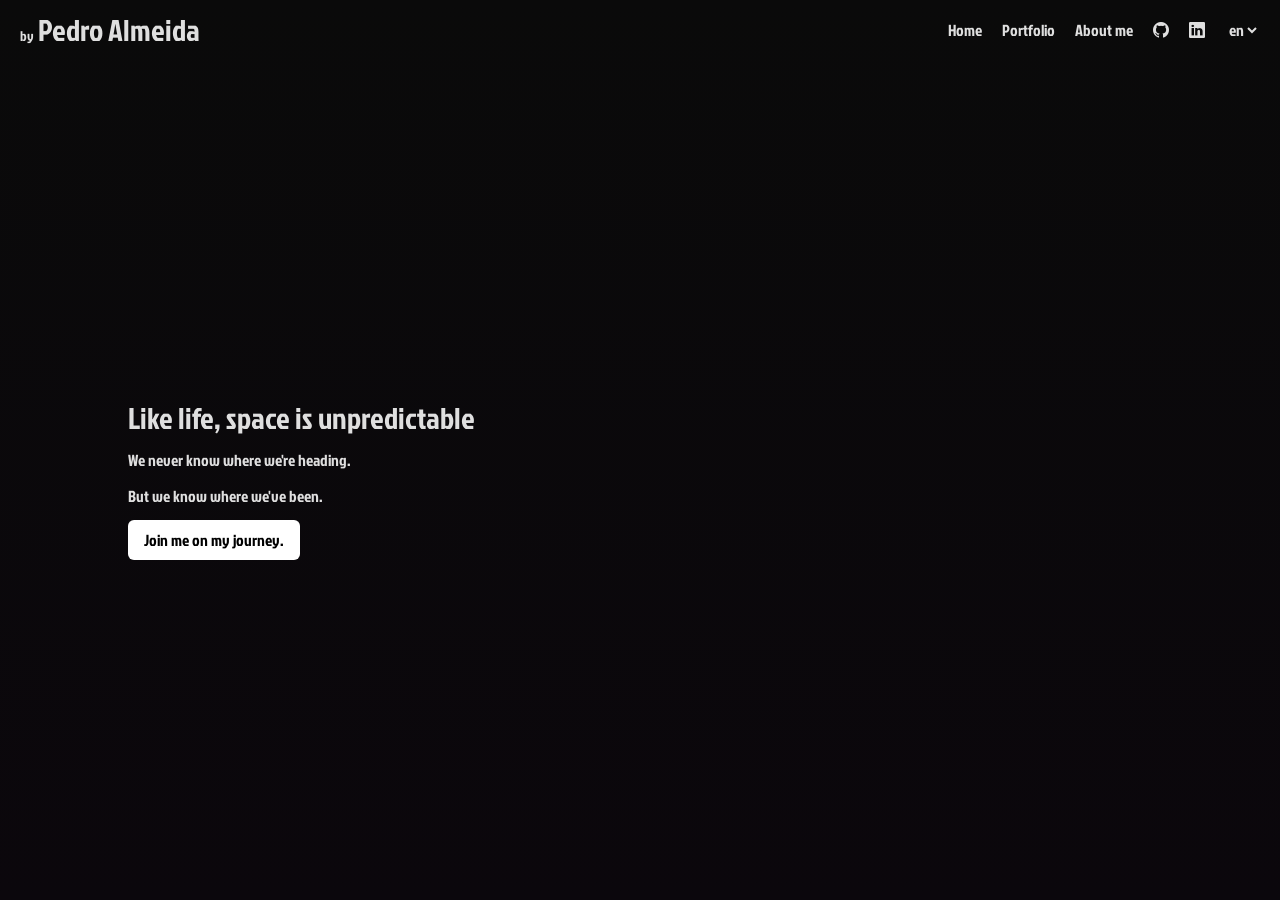
==== commit bdbb939d: "Drawer animations + mobile support" ====
--- a/index.html
+++ b/index.html
@@ -9,8 +9,8 @@
     <link rel="preconnect" href="https://fonts.gstatic.com" crossorigin>
     <link href="https://fonts.googleapis.com/css2?family=Inter:ital,opsz,wght@0,14..32,100..900;1,14..32,100..900&family=Jockey+One&display=swap" rel="stylesheet"> 
-    <script type="module" crossorigin src="/assets/index-DRmJNL3U.js"></script>
-    <link rel="stylesheet" crossorigin href="/assets/index-DlMCLm3P.css">
+    <script type="module" crossorigin src="/assets/index-BZG5EkFv.js"></script>
+    <link rel="stylesheet" crossorigin href="/assets/index-kzVLQ3If.css">
   </head>
   <body>
     <div id="root"></div>
--- a/assets/index-kzVLQ3If.css
+++ b/assets/index-kzVLQ3If.css
@@ -0,0 +1,5 @@
+@charset "UTF-8";/*! tailwindcss v4.1.5 | MIT License | https://tailwindcss.com */@layer properties{@supports (((-webkit-hyphens:none)) and (not (margin-trim:inline))) or ((-moz-orient:inline) and (not (color:rgb(from red r g b)))){*,:before,:after,::backdrop{--tw-rotate-x:initial;--tw-rotate-y:initial;--tw-rotate-z:initial;--tw-skew-x:initial;--tw-skew-y:initial;--tw-backdrop-blur:initial;--tw-backdrop-brightness:initial;--tw-backdrop-contrast:initial;--tw-backdrop-grayscale:initial;--tw-backdrop-hue-rotate:initial;--tw-backdrop-invert:initial;--tw-backdrop-opacity:initial;--tw-backdrop-saturate:initial;--tw-backdrop-sepia:initial}}}@layer theme{:root,:host{--font-sans:ui-sans-serif,system-ui,sans-serif,"Apple Color Emoji","Segoe UI Emoji","Segoe UI Symbol","Noto Color Emoji";--font-mono:ui-monospace,SFMono-Regular,Menlo,Monaco,Consolas,"Liberation Mono","Courier New",monospace;--color-black:#000;--color-white:#fff;--spacing:.25rem;--container-sm:24rem;--text-sm:.875rem;--text-sm--line-height:calc(1.25/.875);--text-xl:1.25rem;--text-xl--line-height:calc(1.75/1.25);--text-3xl:1.875rem;--text-3xl--line-height: 1.2 ;--radius-md:.375rem;--blur-2xl:40px;--default-transition-duration:.15s;--default-transition-timing-function:cubic-bezier(.4,0,.2,1);--default-font-family:var(--font-sans);--default-mono-font-family:var(--font-mono)}}@layer base{*,:after,:before,::backdrop{box-sizing:border-box;border:0 solid;margin:0;padding:0}::file-selector-button{box-sizing:border-box;border:0 solid;margin:0;padding:0}html,:host{-webkit-text-size-adjust:100%;-moz-tab-size:4;tab-size:4;line-height:1.5;font-family:var(--default-font-family,ui-sans-serif,system-ui,sans-serif,"Apple Color Emoji","Segoe UI Emoji","Segoe UI Symbol","Noto Color Emoji");font-feature-settings:var(--default-font-feature-settings,normal);font-variation-settings:var(--default-font-variation-settings,normal);-webkit-tap-highlight-color:transparent}hr{height:0;color:inherit;border-top-width:1px}abbr:where([title]){-webkit-text-decoration:underline dotted;text-decoration:underline dotted}h1,h2,h3,h4,h5,h6{font-size:inherit;font-weight:inherit}a{color:inherit;-webkit-text-decoration:inherit;text-decoration:inherit}b,strong{font-weight:bolder}code,kbd,samp,pre{font-family:var(--default-mono-font-family,ui-monospace,SFMono-Regular,Menlo,Monaco,Consolas,"Liberation Mono","Courier New",monospace);font-feature-settings:var(--default-mono-font-feature-settings,normal);font-variation-settings:var(--default-mono-font-variation-settings,normal);font-size:1em}small{font-size:80%}sub,sup{vertical-align:baseline;font-size:75%;line-height:0;position:relative}sub{bottom:-.25em}sup{top:-.5em}table{text-indent:0;border-color:inherit;border-collapse:collapse}:-moz-focusring{outline:auto}progress{vertical-align:baseline}summary{display:list-item}ol,ul,menu{list-style:none}img,svg,video,canvas,audio,iframe,embed,object{vertical-align:middle;display:block}img,video{max-width:100%;height:auto}button,input,select,optgroup,textarea{font:inherit;font-feature-settings:inherit;font-variation-settings:inherit;letter-spacing:inherit;color:inherit;opacity:1;background-color:#0000;border-radius:0}::file-selector-button{font:inherit;font-feature-settings:inherit;font-variation-settings:inherit;letter-spacing:inherit;color:inherit;opacity:1;background-color:#0000;border-radius:0}:where(select:is([multiple],[size])) optgroup{font-weight:bolder}:where(select:is([multiple],[size])) optgroup option{padding-inline-start:20px}::file-selector-button{margin-inline-end:4px}::placeholder{opacity:1}@supports (not ((-webkit-appearance:-apple-pay-button))) or (contain-intrinsic-size:1px){::placeholder{color:currentColor}@supports (color:color-mix(in lab,red,red)){::placeholder{color:color-mix(in oklab,currentcolor 50%,transparent)}}}textarea{resize:vertical}::-webkit-search-decoration{-webkit-appearance:none}::-webkit-date-and-time-value{min-height:1lh;text-align:inherit}::-webkit-datetime-edit{display:inline-flex}::-webkit-datetime-edit-fields-wrapper{padding:0}::-webkit-datetime-edit{padding-block:0}::-webkit-datetime-edit-year-field{padding-block:0}::-webkit-datetime-edit-month-field{padding-block:0}::-webkit-datetime-edit-day-field{padding-block:0}::-webkit-datetime-edit-hour-field{padding-block:0}::-webkit-datetime-edit-minute-field{padding-block:0}::-webkit-datetime-edit-second-field{padding-block:0}::-webkit-datetime-edit-millisecond-field{padding-block:0}::-webkit-datetime-edit-meridiem-field{padding-block:0}:-moz-ui-invalid{box-shadow:none}button,input:where([type=button],[type=reset],[type=submit]){-webkit-appearance:button;-moz-appearance:button;appearance:button}::file-selector-button{-webkit-appearance:button;-moz-appearance:button;appearance:button}::-webkit-inner-spin-button{height:auto}::-webkit-outer-spin-button{height:auto}[hidden]:where(:not([hidden=until-found])){display:none!important}}@layer components;@layer utilities{.absolute{position:absolute}.top-0{top:calc(var(--spacing)*0)}.left-0{left:calc(var(--spacing)*0)}.mr-1{margin-right:calc(var(--spacing)*1)}.flex{display:flex}.hidden{display:none}.inline-block{display:inline-block}.h-4{height:calc(var(--spacing)*4)}.h-screen{height:100vh}.min-h-full{min-height:100%}.w-4{width:calc(var(--spacing)*4)}.w-full{width:100%}.w-screen{width:100vw}.w-sm{width:var(--container-sm)}.flex-1{flex:1}.transform{transform:var(--tw-rotate-x,)var(--tw-rotate-y,)var(--tw-rotate-z,)var(--tw-skew-x,)var(--tw-skew-y,)}.flex-col{flex-direction:column}.flex-col-reverse{flex-direction:column-reverse}.flex-row{flex-direction:row}.items-center{align-items:center}.items-start{align-items:flex-start}.justify-between{justify-content:space-between}.justify-center{justify-content:center}.gap-3{gap:calc(var(--spacing)*3)}.gap-5{gap:calc(var(--spacing)*5)}.rounded-md{border-radius:var(--radius-md)}.bg-white{background-color:var(--color-white)}.px-4{padding-inline:calc(var(--spacing)*4)}.px-5{padding-inline:calc(var(--spacing)*5)}.py-2{padding-block:calc(var(--spacing)*2)}.py-3{padding-block:calc(var(--spacing)*3)}.pl-6{padding-left:calc(var(--spacing)*6)}.text-3xl{font-size:var(--text-3xl);line-height:var(--tw-leading,var(--text-3xl--line-height))}.text-sm{font-size:var(--text-sm);line-height:var(--tw-leading,var(--text-sm--line-height))}.text-xl{font-size:var(--text-xl);line-height:var(--tw-leading,var(--text-xl--line-height))}.text-black{color:var(--color-black)}.underline{text-decoration-line:underline}.backdrop-blur-2xl{--tw-backdrop-blur:blur(var(--blur-2xl));-webkit-backdrop-filter:var(--tw-backdrop-blur,)var(--tw-backdrop-brightness,)var(--tw-backdrop-contrast,)var(--tw-backdrop-grayscale,)var(--tw-backdrop-hue-rotate,)var(--tw-backdrop-invert,)var(--tw-backdrop-opacity,)var(--tw-backdrop-saturate,)var(--tw-backdrop-sepia,);backdrop-filter:var(--tw-backdrop-blur,)var(--tw-backdrop-brightness,)var(--tw-backdrop-contrast,)var(--tw-backdrop-grayscale,)var(--tw-backdrop-hue-rotate,)var(--tw-backdrop-invert,)var(--tw-backdrop-opacity,)var(--tw-backdrop-saturate,)var(--tw-backdrop-sepia,)}.transition-all{transition-property:all;transition-timing-function:var(--tw-ease,var(--default-transition-timing-function));transition-duration:var(--tw-duration,var(--default-transition-duration))}@media (min-width:48rem){.md\:flex{display:flex}.md\:hidden{display:none}.md\:flex-col{flex-direction:column}.md\:pl-32{padding-left:calc(var(--spacing)*32)}}}@property --tw-rotate-x{syntax:"*";inherits:false}@property --tw-rotate-y{syntax:"*";inherits:false}@property --tw-rotate-z{syntax:"*";inherits:false}@property --tw-skew-x{syntax:"*";inherits:false}@property --tw-skew-y{syntax:"*";inherits:false}@property --tw-backdrop-blur{syntax:"*";inherits:false}@property --tw-backdrop-brightness{syntax:"*";inherits:false}@property --tw-backdrop-contrast{syntax:"*";inherits:false}@property --tw-backdrop-grayscale{syntax:"*";inherits:false}@property --tw-backdrop-hue-rotate{syntax:"*";inherits:false}@property --tw-backdrop-invert{syntax:"*";inherits:false}@property --tw-backdrop-opacity{syntax:"*";inherits:false}@property --tw-backdrop-saturate{syntax:"*";inherits:false}@property --tw-backdrop-sepia{syntax:"*";inherits:false}.drawer{background:linear-gradient(180deg,#0a0a0a,#0b070c)}@layer theme,base,components,utilities;@layer theme{@theme default{ --font-sans: ui-sans-serif, system-ui, sans-serif, "Apple Color Emoji", "Segoe UI Emoji", "Segoe UI Symbol", "Noto Color Emoji"; --font-serif: ui-serif, Georgia, Cambria, "Times New Roman", Times, serif; --font-mono: ui-monospace, SFMono-Regular, Menlo, Monaco, Consolas, "Liberation Mono", "Courier New", monospace; --color-red-50: oklch(97.1% .013 17.38); --color-red-100: oklch(93.6% .032 17.717); --color-red-200: oklch(88.5% .062 18.334); --color-red-300: oklch(80.8% .114 19.571); --color-red-400: oklch(70.4% .191 22.216); --color-red-500: oklch(63.7% .237 25.331); --color-red-600: oklch(57.7% .245 27.325); --color-red-700: oklch(50.5% .213 27.518); --color-red-800: oklch(44.4% .177 26.899); --color-red-900: oklch(39.6% .141 25.723); --color-red-950: oklch(25.8% .092 26.042); --color-orange-50: oklch(98% .016 73.684); --color-orange-100: oklch(95.4% .038 75.164); --color-orange-200: oklch(90.1% .076 70.697); --color-orange-300: oklch(83.7% .128 66.29); --color-orange-400: oklch(75% .183 55.934); --color-orange-500: oklch(70.5% .213 47.604); --color-orange-600: oklch(64.6% .222 41.116); --color-orange-700: oklch(55.3% .195 38.402); --color-orange-800: oklch(47% .157 37.304); --color-orange-900: oklch(40.8% .123 38.172); --color-orange-950: oklch(26.6% .079 36.259); --color-amber-50: oklch(98.7% .022 95.277); --color-amber-100: oklch(96.2% .059 95.617); --color-amber-200: oklch(92.4% .12 95.746); --color-amber-300: oklch(87.9% .169 91.605); --color-amber-400: oklch(82.8% .189 84.429); --color-amber-500: oklch(76.9% .188 70.08); --color-amber-600: oklch(66.6% .179 58.318); --color-amber-700: oklch(55.5% .163 48.998); --color-amber-800: oklch(47.3% .137 46.201); --color-amber-900: oklch(41.4% .112 45.904); --color-amber-950: oklch(27.9% .077 45.635); --color-yellow-50: oklch(98.7% .026 102.212); --color-yellow-100: oklch(97.3% .071 103.193); --color-yellow-200: oklch(94.5% .129 101.54); --color-yellow-300: oklch(90.5% .182 98.111); --color-yellow-400: oklch(85.2% .199 91.936); --color-yellow-500: oklch(79.5% .184 86.047); --color-yellow-600: oklch(68.1% .162 75.834); --color-yellow-700: oklch(55.4% .135 66.442); --color-yellow-800: oklch(47.6% .114 61.907); --color-yellow-900: oklch(42.1% .095 57.708); --color-yellow-950: oklch(28.6% .066 53.813); --color-lime-50: oklch(98.6% .031 120.757); --color-lime-100: oklch(96.7% .067 122.328); --color-lime-200: oklch(93.8% .127 124.321); --color-lime-300: oklch(89.7% .196 126.665); --color-lime-400: oklch(84.1% .238 128.85); --color-lime-500: oklch(76.8% .233 130.85); --color-lime-600: oklch(64.8% .2 131.684); --color-lime-700: oklch(53.2% .157 131.589); --color-lime-800: oklch(45.3% .124 130.933); --color-lime-900: oklch(40.5% .101 131.063); --color-lime-950: oklch(27.4% .072 132.109); --color-green-50: oklch(98.2% .018 155.826); --color-green-100: oklch(96.2% .044 156.743); --color-green-200: oklch(92.5% .084 155.995); --color-green-300: oklch(87.1% .15 154.449); --color-green-400: oklch(79.2% .209 151.711); --color-green-500: oklch(72.3% .219 149.579); --color-green-600: oklch(62.7% .194 149.214); --color-green-700: oklch(52.7% .154 150.069); --color-green-800: oklch(44.8% .119 151.328); --color-green-900: oklch(39.3% .095 152.535); --color-green-950: oklch(26.6% .065 152.934); --color-emerald-50: oklch(97.9% .021 166.113); --color-emerald-100: oklch(95% .052 163.051); --color-emerald-200: oklch(90.5% .093 164.15); --color-emerald-300: oklch(84.5% .143 164.978); --color-emerald-400: oklch(76.5% .177 163.223); --color-emerald-500: oklch(69.6% .17 162.48); --color-emerald-600: oklch(59.6% .145 163.225); --color-emerald-700: oklch(50.8% .118 165.612); --color-emerald-800: oklch(43.2% .095 166.913); --color-emerald-900: oklch(37.8% .077 168.94); --color-emerald-950: oklch(26.2% .051 172.552); --color-teal-50: oklch(98.4% .014 180.72); --color-teal-100: oklch(95.3% .051 180.801); --color-teal-200: oklch(91% .096 180.426); --color-teal-300: oklch(85.5% .138 181.071); --color-teal-400: oklch(77.7% .152 181.912); --color-teal-500: oklch(70.4% .14 182.503); --color-teal-600: oklch(60% .118 184.704); --color-teal-700: oklch(51.1% .096 186.391); --color-teal-800: oklch(43.7% .078 188.216); --color-teal-900: oklch(38.6% .063 188.416); --color-teal-950: oklch(27.7% .046 192.524); --color-cyan-50: oklch(98.4% .019 200.873); --color-cyan-100: oklch(95.6% .045 203.388); --color-cyan-200: oklch(91.7% .08 205.041); --color-cyan-300: oklch(86.5% .127 207.078); --color-cyan-400: oklch(78.9% .154 211.53); --color-cyan-500: oklch(71.5% .143 215.221); --color-cyan-600: oklch(60.9% .126 221.723); --color-cyan-700: oklch(52% .105 223.128); --color-cyan-800: oklch(45% .085 224.283); --color-cyan-900: oklch(39.8% .07 227.392); --color-cyan-950: oklch(30.2% .056 229.695); --color-sky-50: oklch(97.7% .013 236.62); --color-sky-100: oklch(95.1% .026 236.824); --color-sky-200: oklch(90.1% .058 230.902); --color-sky-300: oklch(82.8% .111 230.318); --color-sky-400: oklch(74.6% .16 232.661); --color-sky-500: oklch(68.5% .169 237.323); --color-sky-600: oklch(58.8% .158 241.966); --color-sky-700: oklch(50% .134 242.749); --color-sky-800: oklch(44.3% .11 240.79); --color-sky-900: oklch(39.1% .09 240.876); --color-sky-950: oklch(29.3% .066 243.157); --color-blue-50: oklch(97% .014 254.604); --color-blue-100: oklch(93.2% .032 255.585); --color-blue-200: oklch(88.2% .059 254.128); --color-blue-300: oklch(80.9% .105 251.813); --color-blue-400: oklch(70.7% .165 254.624); --color-blue-500: oklch(62.3% .214 259.815); --color-blue-600: oklch(54.6% .245 262.881); --color-blue-700: oklch(48.8% .243 264.376); --color-blue-800: oklch(42.4% .199 265.638); --color-blue-900: oklch(37.9% .146 265.522); --color-blue-950: oklch(28.2% .091 267.935); --color-indigo-50: oklch(96.2% .018 272.314); --color-indigo-100: oklch(93% .034 272.788); --color-indigo-200: oklch(87% .065 274.039); --color-indigo-300: oklch(78.5% .115 274.713); --color-indigo-400: oklch(67.3% .182 276.935); --color-indigo-500: oklch(58.5% .233 277.117); --color-indigo-600: oklch(51.1% .262 276.966); --color-indigo-700: oklch(45.7% .24 277.023); --color-indigo-800: oklch(39.8% .195 277.366); --color-indigo-900: oklch(35.9% .144 278.697); --color-indigo-950: oklch(25.7% .09 281.288); --color-violet-50: oklch(96.9% .016 293.756); --color-violet-100: oklch(94.3% .029 294.588); --color-violet-200: oklch(89.4% .057 293.283); --color-violet-300: oklch(81.1% .111 293.571); --color-violet-400: oklch(70.2% .183 293.541); --color-violet-500: oklch(60.6% .25 292.717); --color-violet-600: oklch(54.1% .281 293.009); --color-violet-700: oklch(49.1% .27 292.581); --color-violet-800: oklch(43.2% .232 292.759); --color-violet-900: oklch(38% .189 293.745); --color-violet-950: oklch(28.3% .141 291.089); --color-purple-50: oklch(97.7% .014 308.299); --color-purple-100: oklch(94.6% .033 307.174); --color-purple-200: oklch(90.2% .063 306.703); --color-purple-300: oklch(82.7% .119 306.383); --color-purple-400: oklch(71.4% .203 305.504); --color-purple-500: oklch(62.7% .265 303.9); --color-purple-600: oklch(55.8% .288 302.321); --color-purple-700: oklch(49.6% .265 301.924); --color-purple-800: oklch(43.8% .218 303.724); --color-purple-900: oklch(38.1% .176 304.987); --color-purple-950: oklch(29.1% .149 302.717); --color-fuchsia-50: oklch(97.7% .017 320.058); --color-fuchsia-100: oklch(95.2% .037 318.852); --color-fuchsia-200: oklch(90.3% .076 319.62); --color-fuchsia-300: oklch(83.3% .145 321.434); --color-fuchsia-400: oklch(74% .238 322.16); --color-fuchsia-500: oklch(66.7% .295 322.15); --color-fuchsia-600: oklch(59.1% .293 322.896); --color-fuchsia-700: oklch(51.8% .253 323.949); --color-fuchsia-800: oklch(45.2% .211 324.591); --color-fuchsia-900: oklch(40.1% .17 325.612); --color-fuchsia-950: oklch(29.3% .136 325.661); --color-pink-50: oklch(97.1% .014 343.198); --color-pink-100: oklch(94.8% .028 342.258); --color-pink-200: oklch(89.9% .061 343.231); --color-pink-300: oklch(82.3% .12 346.018); --color-pink-400: oklch(71.8% .202 349.761); --color-pink-500: oklch(65.6% .241 354.308); --color-pink-600: oklch(59.2% .249 .584); --color-pink-700: oklch(52.5% .223 3.958); --color-pink-800: oklch(45.9% .187 3.815); --color-pink-900: oklch(40.8% .153 2.432); --color-pink-950: oklch(28.4% .109 3.907); --color-rose-50: oklch(96.9% .015 12.422); --color-rose-100: oklch(94.1% .03 12.58); --color-rose-200: oklch(89.2% .058 10.001); --color-rose-300: oklch(81% .117 11.638); --color-rose-400: oklch(71.2% .194 13.428); --color-rose-500: oklch(64.5% .246 16.439); --color-rose-600: oklch(58.6% .253 17.585); --color-rose-700: oklch(51.4% .222 16.935); --color-rose-800: oklch(45.5% .188 13.697); --color-rose-900: oklch(41% .159 10.272); --color-rose-950: oklch(27.1% .105 12.094); --color-slate-50: oklch(98.4% .003 247.858); --color-slate-100: oklch(96.8% .007 247.896); --color-slate-200: oklch(92.9% .013 255.508); --color-slate-300: oklch(86.9% .022 252.894); --color-slate-400: oklch(70.4% .04 256.788); --color-slate-500: oklch(55.4% .046 257.417); --color-slate-600: oklch(44.6% .043 257.281); --color-slate-700: oklch(37.2% .044 257.287); --color-slate-800: oklch(27.9% .041 260.031); --color-slate-900: oklch(20.8% .042 265.755); --color-slate-950: oklch(12.9% .042 264.695); --color-gray-50: oklch(98.5% .002 247.839); --color-gray-100: oklch(96.7% .003 264.542); --color-gray-200: oklch(92.8% .006 264.531); --color-gray-300: oklch(87.2% .01 258.338); --color-gray-400: oklch(70.7% .022 261.325); --color-gray-500: oklch(55.1% .027 264.364); --color-gray-600: oklch(44.6% .03 256.802); --color-gray-700: oklch(37.3% .034 259.733); --color-gray-800: oklch(27.8% .033 256.848); --color-gray-900: oklch(21% .034 264.665); --color-gray-950: oklch(13% .028 261.692); --color-zinc-50: oklch(98.5% 0 0); --color-zinc-100: oklch(96.7% .001 286.375); --color-zinc-200: oklch(92% .004 286.32); --color-zinc-300: oklch(87.1% .006 286.286); --color-zinc-400: oklch(70.5% .015 286.067); --color-zinc-500: oklch(55.2% .016 285.938); --color-zinc-600: oklch(44.2% .017 285.786); --color-zinc-700: oklch(37% .013 285.805); --color-zinc-800: oklch(27.4% .006 286.033); --color-zinc-900: oklch(21% .006 285.885); --color-zinc-950: oklch(14.1% .005 285.823); --color-neutral-50: oklch(98.5% 0 0); --color-neutral-100: oklch(97% 0 0); --color-neutral-200: oklch(92.2% 0 0); --color-neutral-300: oklch(87% 0 0); --color-neutral-400: oklch(70.8% 0 0); --color-neutral-500: oklch(55.6% 0 0); --color-neutral-600: oklch(43.9% 0 0); --color-neutral-700: oklch(37.1% 0 0); --color-neutral-800: oklch(26.9% 0 0); --color-neutral-900: oklch(20.5% 0 0); --color-neutral-950: oklch(14.5% 0 0); --color-stone-50: oklch(98.5% .001 106.423); --color-stone-100: oklch(97% .001 106.424); --color-stone-200: oklch(92.3% .003 48.717); --color-stone-300: oklch(86.9% .005 56.366); --color-stone-400: oklch(70.9% .01 56.259); --color-stone-500: oklch(55.3% .013 58.071); --color-stone-600: oklch(44.4% .011 73.639); --color-stone-700: oklch(37.4% .01 67.558); --color-stone-800: oklch(26.8% .007 34.298); --color-stone-900: oklch(21.6% .006 56.043); --color-stone-950: oklch(14.7% .004 49.25); --color-black: #000; --color-white: #fff; --spacing: .25rem; --breakpoint-sm: 40rem; --breakpoint-md: 48rem; --breakpoint-lg: 64rem; --breakpoint-xl: 80rem; --breakpoint-2xl: 96rem; --container-3xs: 16rem; --container-2xs: 18rem; --container-xs: 20rem; --container-sm: 24rem; --container-md: 28rem; --container-lg: 32rem; --container-xl: 36rem; --container-2xl: 42rem; --container-3xl: 48rem; --container-4xl: 56rem; --container-5xl: 64rem; --container-6xl: 72rem; --container-7xl: 80rem; --text-xs: .75rem; --text-xs--line-height: calc(1 / .75); --text-sm: .875rem; --text-sm--line-height: calc(1.25 / .875); --text-base: 1rem; --text-base--line-height: 1.5 ; --text-lg: 1.125rem; --text-lg--line-height: calc(1.75 / 1.125); --text-xl: 1.25rem; --text-xl--line-height: calc(1.75 / 1.25); --text-2xl: 1.5rem; --text-2xl--line-height: calc(2 / 1.5); --text-3xl: 1.875rem; --text-3xl--line-height: 1.2 ; --text-4xl: 2.25rem; --text-4xl--line-height: calc(2.5 / 2.25); --text-5xl: 3rem; --text-5xl--line-height: 1; --text-6xl: 3.75rem; --text-6xl--line-height: 1; --text-7xl: 4.5rem; --text-7xl--line-height: 1; --text-8xl: 6rem; --text-8xl--line-height: 1; --text-9xl: 8rem; --text-9xl--line-height: 1; --font-weight-thin: 100; --font-weight-extralight: 200; --font-weight-light: 300; --font-weight-normal: 400; --font-weight-medium: 500; --font-weight-semibold: 600; --font-weight-bold: 700; --font-weight-extrabold: 800; --font-weight-black: 900; --tracking-tighter: -.05em; --tracking-tight: -.025em; --tracking-normal: 0em; --tracking-wide: .025em; --tracking-wider: .05em; --tracking-widest: .1em; --leading-tight: 1.25; --leading-snug: 1.375; --leading-normal: 1.5; --leading-relaxed: 1.625; --leading-loose: 2; --radius-xs: .125rem; --radius-sm: .25rem; --radius-md: .375rem; --radius-lg: .5rem; --radius-xl: .75rem; --radius-2xl: 1rem; --radius-3xl: 1.5rem; --radius-4xl: 2rem; --shadow-2xs: 0 1px rgb(0 0 0 / .05); --shadow-xs: 0 1px 2px 0 rgb(0 0 0 / .05); --shadow-sm: 0 1px 3px 0 rgb(0 0 0 / .1), 0 1px 2px -1px rgb(0 0 0 / .1); --shadow-md: 0 4px 6px -1px rgb(0 0 0 / .1), 0 2px 4px -2px rgb(0 0 0 / .1); --shadow-lg: 0 10px 15px -3px rgb(0 0 0 / .1), 0 4px 6px -4px rgb(0 0 0 / .1); --shadow-xl: 0 20px 25px -5px rgb(0 0 0 / .1), 0 8px 10px -6px rgb(0 0 0 / .1); --shadow-2xl: 0 25px 50px -12px rgb(0 0 0 / .25); --inset-shadow-2xs: inset 0 1px rgb(0 0 0 / .05); --inset-shadow-xs: inset 0 1px 1px rgb(0 0 0 / .05); --inset-shadow-sm: inset 0 2px 4px rgb(0 0 0 / .05); --drop-shadow-xs: 0 1px 1px rgb(0 0 0 / .05); --drop-shadow-sm: 0 1px 2px rgb(0 0 0 / .15); --drop-shadow-md: 0 3px 3px rgb(0 0 0 / .12); --drop-shadow-lg: 0 4px 4px rgb(0 0 0 / .15); --drop-shadow-xl: 0 9px 7px rgb(0 0 0 / .1); --drop-shadow-2xl: 0 25px 25px rgb(0 0 0 / .15); --text-shadow-2xs: 0px 1px 0px rgb(0 0 0 / .15); --text-shadow-xs: 0px 1px 1px rgb(0 0 0 / .2); --text-shadow-sm: 0px 1px 0px rgb(0 0 0 / .075), 0px 1px 1px rgb(0 0 0 / .075), 0px 2px 2px rgb(0 0 0 / .075); --text-shadow-md: 0px 1px 1px rgb(0 0 0 / .1), 0px 1px 2px rgb(0 0 0 / .1), 0px 2px 4px rgb(0 0 0 / .1); --text-shadow-lg: 0px 1px 2px rgb(0 0 0 / .1), 0px 3px 2px rgb(0 0 0 / .1), 0px 4px 8px rgb(0 0 0 / .1); --ease-in: cubic-bezier(.4, 0, 1, 1); --ease-out: cubic-bezier(0, 0, .2, 1); --ease-in-out: cubic-bezier(.4, 0, .2, 1); --animate-spin: spin 1s linear infinite; --animate-ping: ping 1s cubic-bezier(0, 0, .2, 1) infinite; --animate-pulse: pulse 2s cubic-bezier(.4, 0, .6, 1) infinite; --animate-bounce: bounce 1s infinite; @keyframes spin { to { transform: rotate(360deg); } } @keyframes ping { 75%, 100% { transform: scale(2); opacity: 0; } } @keyframes pulse { 50% { opacity: .5; } } @keyframes bounce { 0%, 100% { transform: translateY(-25%); animation-timing-function: cubic-bezier(.8, 0, 1, 1); } 50% { transform: none; animation-timing-function: cubic-bezier(0, 0, .2, 1); } } --blur-xs: 4px; --blur-sm: 8px; --blur-md: 12px; --blur-lg: 16px; --blur-xl: 24px; --blur-2xl: 40px; --blur-3xl: 64px; --perspective-dramatic: 100px; --perspective-near: 300px; --perspective-normal: 500px; --perspective-midrange: 800px; --perspective-distant: 1200px; --aspect-video: 16 / 9; --default-transition-duration: .15s; --default-transition-timing-function: cubic-bezier(.4, 0, .2, 1); --default-font-family: --theme(--font-sans, initial); --default-font-feature-settings: --theme( --font-sans--font-feature-settings, initial ); --default-font-variation-settings: --theme( --font-sans--font-variation-settings, initial ); --default-mono-font-family: --theme(--font-mono, initial); --default-mono-font-feature-settings: --theme( --font-mono--font-feature-settings, initial ); --default-mono-font-variation-settings: --theme( --font-mono--font-variation-settings, initial ); }@theme default inline reference{ --blur: 8px; --shadow: 0 1px 3px 0 rgb(0 0 0 / .1), 0 1px 2px -1px rgb(0 0 0 / .1); --shadow-inner: inset 0 2px 4px 0 rgb(0 0 0 / .05); --drop-shadow: 0 1px 2px rgb(0 0 0 / .1), 0 1px 1px rgb(0 0 0 / .06); --radius: .25rem; --max-width-prose: 65ch; }}@layer base{*,:after,:before,::backdrop,::file-selector-button{box-sizing:border-box;margin:0;padding:0;border:0 solid}html,:host{line-height:1.5;-webkit-text-size-adjust:100%;-moz-tab-size:4;tab-size:4;font-family:--theme(--default-font-family,ui-sans-serif,system-ui,sans-serif,"Apple Color Emoji","Segoe UI Emoji","Segoe UI Symbol","Noto Color Emoji");font-feature-settings:--theme(--default-font-feature-settings,normal);font-variation-settings:--theme(--default-font-variation-settings,normal);-webkit-tap-highlight-color:transparent}hr{height:0;color:inherit;border-top-width:1px}abbr:where([title]){-webkit-text-decoration:underline dotted;text-decoration:underline dotted}h1,h2,h3,h4,h5,h6{font-size:inherit;font-weight:inherit}a{color:inherit;-webkit-text-decoration:inherit;text-decoration:inherit}b,strong{font-weight:bolder}code,kbd,samp,pre{font-family:--theme(--default-mono-font-family,ui-monospace,SFMono-Regular,Menlo,Monaco,Consolas,"Liberation Mono","Courier New",monospace);font-feature-settings:--theme(--default-mono-font-feature-settings,normal);font-variation-settings:--theme(--default-mono-font-variation-settings,normal);font-size:1em}small{font-size:80%}sub,sup{font-size:75%;line-height:0;position:relative;vertical-align:baseline}sub{bottom:-.25em}sup{top:-.5em}table{text-indent:0;border-color:inherit;border-collapse:collapse}:-moz-focusring{outline:auto}progress{vertical-align:baseline}summary{display:list-item}ol,ul,menu{list-style:none}img,svg,video,canvas,audio,iframe,embed,object{display:block;vertical-align:middle}img,video{max-width:100%;height:auto}button,input,select,optgroup,textarea,::file-selector-button{font:inherit;font-feature-settings:inherit;font-variation-settings:inherit;letter-spacing:inherit;color:inherit;border-radius:0;background-color:transparent;opacity:1}:where(select:is([multiple],[size])) optgroup{font-weight:bolder}:where(select:is([multiple],[size])) optgroup option{padding-inline-start:20px}::file-selector-button{margin-inline-end:4px}::placeholder{opacity:1}@supports (not (-webkit-appearance: -apple-pay-button)) or (contain-intrinsic-size: 1px){::placeholder{color:color-mix(in oklab,currentcolor 50%,transparent)}}textarea{resize:vertical}::-webkit-search-decoration{-webkit-appearance:none}::-webkit-date-and-time-value{min-height:1lh;text-align:inherit}::-webkit-datetime-edit{display:inline-flex}::-webkit-datetime-edit-fields-wrapper{padding:0}::-webkit-datetime-edit,::-webkit-datetime-edit-year-field,::-webkit-datetime-edit-month-field,::-webkit-datetime-edit-day-field,::-webkit-datetime-edit-hour-field,::-webkit-datetime-edit-minute-field,::-webkit-datetime-edit-second-field,::-webkit-datetime-edit-millisecond-field,::-webkit-datetime-edit-meridiem-field{padding-block:0}:-moz-ui-invalid{box-shadow:none}button,input:where([type=button],[type=reset],[type=submit]),::file-selector-button{-webkit-appearance:button;-moz-appearance:button;appearance:button}::-webkit-inner-spin-button,::-webkit-outer-spin-button{height:auto}[hidden]:where(:not([hidden=until-found])){display:none!important}}@layer utilities{@tailwind utilities;}/*!
+ * Bootstrap Icons v1.11.3 (https://icons.getbootstrap.com/)
+ * Copyright 2019-2024 The Bootstrap Authors
+ * Licensed under MIT (https://github.com/twbs/icons/blob/main/LICENSE)
+ */@font-face{font-display:block;font-family:bootstrap-icons;src:url(/assets/bootstrap-icons-BtvjY1KL.woff2?24e3eb84d0bcaf83d77f904c78ac1f47) format("woff2"),url(/assets/bootstrap-icons-BOrJxbIo.woff?24e3eb84d0bcaf83d77f904c78ac1f47) format("woff")}.bi:before,[class^=bi-]:before,[class*=" bi-"]:before{display:inline-block;font-family:bootstrap-icons!important;font-style:normal;font-weight:400!important;font-variant:normal;text-transform:none;line-height:1;vertical-align:-.125em;-webkit-font-smoothing:antialiased;-moz-osx-font-smoothing:grayscale}.bi-123:before{content:""}.bi-alarm-fill:before{content:""}.bi-alarm:before{content:""}.bi-align-bottom:before{content:""}.bi-align-center:before{content:""}.bi-align-end:before{content:""}.bi-align-middle:before{content:""}.bi-align-start:before{content:""}.bi-align-top:before{content:""}.bi-alt:before{content:""}.bi-app-indicator:before{content:""}.bi-app:before{content:""}.bi-archive-fill:before{content:""}.bi-archive:before{content:""}.bi-arrow-90deg-down:before{content:""}.bi-arrow-90deg-left:before{content:""}.bi-arrow-90deg-right:before{content:""}.bi-arrow-90deg-up:before{content:""}.bi-arrow-bar-down:before{content:""}.bi-arrow-bar-left:before{content:""}.bi-arrow-bar-right:before{content:""}.bi-arrow-bar-up:before{content:""}.bi-arrow-clockwise:before{content:""}.bi-arrow-counterclockwise:before{content:""}.bi-arrow-down-circle-fill:before{content:""}.bi-arrow-down-circle:before{content:""}.bi-arrow-down-left-circle-fill:before{content:""}.bi-arrow-down-left-circle:before{content:""}.bi-arrow-down-left-square-fill:before{content:""}.bi-arrow-down-left-square:before{content:""}.bi-arrow-down-left:before{content:""}.bi-arrow-down-right-circle-fill:before{content:""}.bi-arrow-down-right-circle:before{content:""}.bi-arrow-down-right-square-fill:before{content:""}.bi-arrow-down-right-square:before{content:""}.bi-arrow-down-right:before{content:""}.bi-arrow-down-short:before{content:""}.bi-arrow-down-square-fill:before{content:""}.bi-arrow-down-square:before{content:""}.bi-arrow-down-up:before{content:""}.bi-arrow-down:before{content:""}.bi-arrow-left-circle-fill:before{content:""}.bi-arrow-left-circle:before{content:""}.bi-arrow-left-right:before{content:""}.bi-arrow-left-short:before{content:""}.bi-arrow-left-square-fill:before{content:""}.bi-arrow-left-square:before{content:""}.bi-arrow-left:before{content:""}.bi-arrow-repeat:before{content:""}.bi-arrow-return-left:before{content:""}.bi-arrow-return-right:before{content:""}.bi-arrow-right-circle-fill:before{content:""}.bi-arrow-right-circle:before{content:""}.bi-arrow-right-short:before{content:""}.bi-arrow-right-square-fill:before{content:""}.bi-arrow-right-square:before{content:""}.bi-arrow-right:before{content:""}.bi-arrow-up-circle-fill:before{content:""}.bi-arrow-up-circle:before{content:""}.bi-arrow-up-left-circle-fill:before{content:""}.bi-arrow-up-left-circle:before{content:""}.bi-arrow-up-left-square-fill:before{content:""}.bi-arrow-up-left-square:before{content:""}.bi-arrow-up-left:before{content:""}.bi-arrow-up-right-circle-fill:before{content:""}.bi-arrow-up-right-circle:before{content:""}.bi-arrow-up-right-square-fill:before{content:""}.bi-arrow-up-right-square:before{content:""}.bi-arrow-up-right:before{content:""}.bi-arrow-up-short:before{content:""}.bi-arrow-up-square-fill:before{content:""}.bi-arrow-up-square:before{content:""}.bi-arrow-up:before{content:""}.bi-arrows-angle-contract:before{content:""}.bi-arrows-angle-expand:before{content:""}.bi-arrows-collapse:before{content:""}.bi-arrows-expand:before{content:""}.bi-arrows-fullscreen:before{content:""}.bi-arrows-move:before{content:""}.bi-aspect-ratio-fill:before{content:""}.bi-aspect-ratio:before{content:""}.bi-asterisk:before{content:""}.bi-at:before{content:""}.bi-award-fill:before{content:""}.bi-award:before{content:""}.bi-back:before{content:""}.bi-backspace-fill:before{content:""}.bi-backspace-reverse-fill:before{content:""}.bi-backspace-reverse:before{content:""}.bi-backspace:before{content:""}.bi-badge-3d-fill:before{content:""}.bi-badge-3d:before{content:""}.bi-badge-4k-fill:before{content:""}.bi-badge-4k:before{content:""}.bi-badge-8k-fill:before{content:""}.bi-badge-8k:before{content:""}.bi-badge-ad-fill:before{content:""}.bi-badge-ad:before{content:""}.bi-badge-ar-fill:before{content:""}.bi-badge-ar:before{content:""}.bi-badge-cc-fill:before{content:""}.bi-badge-cc:before{content:""}.bi-badge-hd-fill:before{content:""}.bi-badge-hd:before{content:""}.bi-badge-tm-fill:before{content:""}.bi-badge-tm:before{content:""}.bi-badge-vo-fill:before{content:""}.bi-badge-vo:before{content:""}.bi-badge-vr-fill:before{content:""}.bi-badge-vr:before{content:""}.bi-badge-wc-fill:before{content:""}.bi-badge-wc:before{content:""}.bi-bag-check-fill:before{content:""}.bi-bag-check:before{content:""}.bi-bag-dash-fill:before{content:""}.bi-bag-dash:before{content:""}.bi-bag-fill:before{content:""}.bi-bag-plus-fill:before{content:""}.bi-bag-plus:before{content:""}.bi-bag-x-fill:before{content:""}.bi-bag-x:before{content:""}.bi-bag:before{content:""}.bi-bar-chart-fill:before{content:""}.bi-bar-chart-line-fill:before{content:""}.bi-bar-chart-line:before{content:""}.bi-bar-chart-steps:before{content:""}.bi-bar-chart:before{content:""}.bi-basket-fill:before{content:""}.bi-basket:before{content:""}.bi-basket2-fill:before{content:""}.bi-basket2:before{content:""}.bi-basket3-fill:before{content:""}.bi-basket3:before{content:""}.bi-battery-charging:before{content:""}.bi-battery-full:before{content:""}.bi-battery-half:before{content:""}.bi-battery:before{content:""}.bi-bell-fill:before{content:""}.bi-bell:before{content:""}.bi-bezier:before{content:""}.bi-bezier2:before{content:""}.bi-bicycle:before{content:""}.bi-binoculars-fill:before{content:""}.bi-binoculars:before{content:""}.bi-blockquote-left:before{content:""}.bi-blockquote-right:before{content:""}.bi-book-fill:before{content:""}.bi-book-half:before{content:""}.bi-book:before{content:""}.bi-bookmark-check-fill:before{content:""}.bi-bookmark-check:before{content:""}.bi-bookmark-dash-fill:before{content:""}.bi-bookmark-dash:before{content:""}.bi-bookmark-fill:before{content:""}.bi-bookmark-heart-fill:before{content:""}.bi-bookmark-heart:before{content:""}.bi-bookmark-plus-fill:before{content:""}.bi-bookmark-plus:before{content:""}.bi-bookmark-star-fill:before{content:""}.bi-bookmark-star:before{content:""}.bi-bookmark-x-fill:before{content:""}.bi-bookmark-x:before{content:""}.bi-bookmark:before{content:""}.bi-bookmarks-fill:before{content:""}.bi-bookmarks:before{content:""}.bi-bookshelf:before{content:""}.bi-bootstrap-fill:before{content:""}.bi-bootstrap-reboot:before{content:""}.bi-bootstrap:before{content:""}.bi-border-all:before{content:""}.bi-border-bottom:before{content:""}.bi-border-center:before{content:""}.bi-border-inner:before{content:""}.bi-border-left:before{content:""}.bi-border-middle:before{content:""}.bi-border-outer:before{content:""}.bi-border-right:before{content:""}.bi-border-style:before{content:""}.bi-border-top:before{content:""}.bi-border-width:before{content:""}.bi-border:before{content:""}.bi-bounding-box-circles:before{content:""}.bi-bounding-box:before{content:""}.bi-box-arrow-down-left:before{content:""}.bi-box-arrow-down-right:before{content:""}.bi-box-arrow-down:before{content:""}.bi-box-arrow-in-down-left:before{content:""}.bi-box-arrow-in-down-right:before{content:""}.bi-box-arrow-in-down:before{content:""}.bi-box-arrow-in-left:before{content:""}.bi-box-arrow-in-right:before{content:""}.bi-box-arrow-in-up-left:before{content:""}.bi-box-arrow-in-up-right:before{content:""}.bi-box-arrow-in-up:before{content:""}.bi-box-arrow-left:before{content:""}.bi-box-arrow-right:before{content:""}.bi-box-arrow-up-left:before{content:""}.bi-box-arrow-up-right:before{content:""}.bi-box-arrow-up:before{content:""}.bi-box-seam:before{content:""}.bi-box:before{content:""}.bi-braces:before{content:""}.bi-bricks:before{content:""}.bi-briefcase-fill:before{content:""}.bi-briefcase:before{content:""}.bi-brightness-alt-high-fill:before{content:""}.bi-brightness-alt-high:before{content:""}.bi-brightness-alt-low-fill:before{content:""}.bi-brightness-alt-low:before{content:""}.bi-brightness-high-fill:before{content:""}.bi-brightness-high:before{content:""}.bi-brightness-low-fill:before{content:""}.bi-brightness-low:before{content:""}.bi-broadcast-pin:before{content:""}.bi-broadcast:before{content:""}.bi-brush-fill:before{content:""}.bi-brush:before{content:""}.bi-bucket-fill:before{content:""}.bi-bucket:before{content:""}.bi-bug-fill:before{content:""}.bi-bug:before{content:""}.bi-building:before{content:""}.bi-bullseye:before{content:""}.bi-calculator-fill:before{content:""}.bi-calculator:before{content:""}.bi-calendar-check-fill:before{content:""}.bi-calendar-check:before{content:""}.bi-calendar-date-fill:before{content:""}.bi-calendar-date:before{content:""}.bi-calendar-day-fill:before{content:""}.bi-calendar-day:before{content:""}.bi-calendar-event-fill:before{content:""}.bi-calendar-event:before{content:""}.bi-calendar-fill:before{content:""}.bi-calendar-minus-fill:before{content:""}.bi-calendar-minus:before{content:""}.bi-calendar-month-fill:before{content:""}.bi-calendar-month:before{content:""}.bi-calendar-plus-fill:before{content:""}.bi-calendar-plus:before{content:""}.bi-calendar-range-fill:before{content:""}.bi-calendar-range:before{content:""}.bi-calendar-week-fill:before{content:""}.bi-calendar-week:before{content:""}.bi-calendar-x-fill:before{content:""}.bi-calendar-x:before{content:""}.bi-calendar:before{content:""}.bi-calendar2-check-fill:before{content:""}.bi-calendar2-check:before{content:""}.bi-calendar2-date-fill:before{content:""}.bi-calendar2-date:before{content:""}.bi-calendar2-day-fill:before{content:""}.bi-calendar2-day:before{content:""}.bi-calendar2-event-fill:before{content:""}.bi-calendar2-event:before{content:""}.bi-calendar2-fill:before{content:""}.bi-calendar2-minus-fill:before{content:""}.bi-calendar2-minus:before{content:""}.bi-calendar2-month-fill:before{content:""}.bi-calendar2-month:before{content:""}.bi-calendar2-plus-fill:before{content:""}.bi-calendar2-plus:before{content:""}.bi-calendar2-range-fill:before{content:""}.bi-calendar2-range:before{content:""}.bi-calendar2-week-fill:before{content:""}.bi-calendar2-week:before{content:""}.bi-calendar2-x-fill:before{content:""}.bi-calendar2-x:before{content:""}.bi-calendar2:before{content:""}.bi-calendar3-event-fill:before{content:""}.bi-calendar3-event:before{content:""}.bi-calendar3-fill:before{content:""}.bi-calendar3-range-fill:before{content:""}.bi-calendar3-range:before{content:""}.bi-calendar3-week-fill:before{content:""}.bi-calendar3-week:before{content:""}.bi-calendar3:before{content:""}.bi-calendar4-event:before{content:""}.bi-calendar4-range:before{content:""}.bi-calendar4-week:before{content:""}.bi-calendar4:before{content:""}.bi-camera-fill:before{content:""}.bi-camera-reels-fill:before{content:""}.bi-camera-reels:before{content:""}.bi-camera-video-fill:before{content:""}.bi-camera-video-off-fill:before{content:""}.bi-camera-video-off:before{content:""}.bi-camera-video:before{content:""}.bi-camera:before{content:""}.bi-camera2:before{content:""}.bi-capslock-fill:before{content:""}.bi-capslock:before{content:""}.bi-card-checklist:before{content:""}.bi-card-heading:before{content:""}.bi-card-image:before{content:""}.bi-card-list:before{content:""}.bi-card-text:before{content:""}.bi-caret-down-fill:before{content:""}.bi-caret-down-square-fill:before{content:""}.bi-caret-down-square:before{content:""}.bi-caret-down:before{content:""}.bi-caret-left-fill:before{content:""}.bi-caret-left-square-fill:before{content:""}.bi-caret-left-square:before{content:""}.bi-caret-left:before{content:""}.bi-caret-right-fill:before{content:""}.bi-caret-right-square-fill:before{content:""}.bi-caret-right-square:before{content:""}.bi-caret-right:before{content:""}.bi-caret-up-fill:before{content:""}.bi-caret-up-square-fill:before{content:""}.bi-caret-up-square:before{content:""}.bi-caret-up:before{content:""}.bi-cart-check-fill:before{content:""}.bi-cart-check:before{content:""}.bi-cart-dash-fill:before{content:""}.bi-cart-dash:before{content:""}.bi-cart-fill:before{content:""}.bi-cart-plus-fill:before{content:""}.bi-cart-plus:before{content:""}.bi-cart-x-fill:before{content:""}.bi-cart-x:before{content:""}.bi-cart:before{content:""}.bi-cart2:before{content:""}.bi-cart3:before{content:""}.bi-cart4:before{content:""}.bi-cash-stack:before{content:""}.bi-cash:before{content:""}.bi-cast:before{content:""}.bi-chat-dots-fill:before{content:""}.bi-chat-dots:before{content:""}.bi-chat-fill:before{content:""}.bi-chat-left-dots-fill:before{content:""}.bi-chat-left-dots:before{content:""}.bi-chat-left-fill:before{content:""}.bi-chat-left-quote-fill:before{content:""}.bi-chat-left-quote:before{content:""}.bi-chat-left-text-fill:before{content:""}.bi-chat-left-text:before{content:""}.bi-chat-left:before{content:""}.bi-chat-quote-fill:before{content:""}.bi-chat-quote:before{content:""}.bi-chat-right-dots-fill:before{content:""}.bi-chat-right-dots:before{content:""}.bi-chat-right-fill:before{content:""}.bi-chat-right-quote-fill:before{content:""}.bi-chat-right-quote:before{content:""}.bi-chat-right-text-fill:before{content:""}.bi-chat-right-text:before{content:""}.bi-chat-right:before{content:""}.bi-chat-square-dots-fill:before{content:""}.bi-chat-square-dots:before{content:""}.bi-chat-square-fill:before{content:""}.bi-chat-square-quote-fill:before{content:""}.bi-chat-square-quote:before{content:""}.bi-chat-square-text-fill:before{content:""}.bi-chat-square-text:before{content:""}.bi-chat-square:before{content:""}.bi-chat-text-fill:before{content:""}.bi-chat-text:before{content:""}.bi-chat:before{content:""}.bi-check-all:before{content:""}.bi-check-circle-fill:before{content:""}.bi-check-circle:before{content:""}.bi-check-square-fill:before{content:""}.bi-check-square:before{content:""}.bi-check:before{content:""}.bi-check2-all:before{content:""}.bi-check2-circle:before{content:""}.bi-check2-square:before{content:""}.bi-check2:before{content:""}.bi-chevron-bar-contract:before{content:""}.bi-chevron-bar-down:before{content:""}.bi-chevron-bar-expand:before{content:""}.bi-chevron-bar-left:before{content:""}.bi-chevron-bar-right:before{content:""}.bi-chevron-bar-up:before{content:""}.bi-chevron-compact-down:before{content:""}.bi-chevron-compact-left:before{content:""}.bi-chevron-compact-right:before{content:""}.bi-chevron-compact-up:before{content:""}.bi-chevron-contract:before{content:""}.bi-chevron-double-down:before{content:""}.bi-chevron-double-left:before{content:""}.bi-chevron-double-right:before{content:""}.bi-chevron-double-up:before{content:""}.bi-chevron-down:before{content:""}.bi-chevron-expand:before{content:""}.bi-chevron-left:before{content:""}.bi-chevron-right:before{content:""}.bi-chevron-up:before{content:""}.bi-circle-fill:before{content:""}.bi-circle-half:before{content:""}.bi-circle-square:before{content:""}.bi-circle:before{content:""}.bi-clipboard-check:before{content:""}.bi-clipboard-data:before{content:""}.bi-clipboard-minus:before{content:""}.bi-clipboard-plus:before{content:""}.bi-clipboard-x:before{content:""}.bi-clipboard:before{content:""}.bi-clock-fill:before{content:""}.bi-clock-history:before{content:""}.bi-clock:before{content:""}.bi-cloud-arrow-down-fill:before{content:""}.bi-cloud-arrow-down:before{content:""}.bi-cloud-arrow-up-fill:before{content:""}.bi-cloud-arrow-up:before{content:""}.bi-cloud-check-fill:before{content:""}.bi-cloud-check:before{content:""}.bi-cloud-download-fill:before{content:""}.bi-cloud-download:before{content:""}.bi-cloud-drizzle-fill:before{content:""}.bi-cloud-drizzle:before{content:""}.bi-cloud-fill:before{content:""}.bi-cloud-fog-fill:before{content:""}.bi-cloud-fog:before{content:""}.bi-cloud-fog2-fill:before{content:""}.bi-cloud-fog2:before{content:""}.bi-cloud-hail-fill:before{content:""}.bi-cloud-hail:before{content:""}.bi-cloud-haze-fill:before{content:""}.bi-cloud-haze:before{content:""}.bi-cloud-haze2-fill:before{content:""}.bi-cloud-lightning-fill:before{content:""}.bi-cloud-lightning-rain-fill:before{content:""}.bi-cloud-lightning-rain:before{content:""}.bi-cloud-lightning:before{content:""}.bi-cloud-minus-fill:before{content:""}.bi-cloud-minus:before{content:""}.bi-cloud-moon-fill:before{content:""}.bi-cloud-moon:before{content:""}.bi-cloud-plus-fill:before{content:""}.bi-cloud-plus:before{content:""}.bi-cloud-rain-fill:before{content:""}.bi-cloud-rain-heavy-fill:before{content:""}.bi-cloud-rain-heavy:before{content:""}.bi-cloud-rain:before{content:""}.bi-cloud-slash-fill:before{content:""}.bi-cloud-slash:before{content:""}.bi-cloud-sleet-fill:before{content:""}.bi-cloud-sleet:before{content:""}.bi-cloud-snow-fill:before{content:""}.bi-cloud-snow:before{content:""}.bi-cloud-sun-fill:before{content:""}.bi-cloud-sun:before{content:""}.bi-cloud-upload-fill:before{content:""}.bi-cloud-upload:before{content:""}.bi-cloud:before{content:""}.bi-clouds-fill:before{content:""}.bi-clouds:before{content:""}.bi-cloudy-fill:before{content:""}.bi-cloudy:before{content:""}.bi-code-slash:before{content:""}.bi-code-square:before{content:""}.bi-code:before{content:""}.bi-collection-fill:before{content:""}.bi-collection-play-fill:before{content:""}.bi-collection-play:before{content:""}.bi-collection:before{content:""}.bi-columns-gap:before{content:""}.bi-columns:before{content:""}.bi-command:before{content:""}.bi-compass-fill:before{content:""}.bi-compass:before{content:""}.bi-cone-striped:before{content:""}.bi-cone:before{content:""}.bi-controller:before{content:""}.bi-cpu-fill:before{content:""}.bi-cpu:before{content:""}.bi-credit-card-2-back-fill:before{content:""}.bi-credit-card-2-back:before{content:""}.bi-credit-card-2-front-fill:before{content:""}.bi-credit-card-2-front:before{content:""}.bi-credit-card-fill:before{content:""}.bi-credit-card:before{content:""}.bi-crop:before{content:""}.bi-cup-fill:before{content:""}.bi-cup-straw:before{content:""}.bi-cup:before{content:""}.bi-cursor-fill:before{content:""}.bi-cursor-text:before{content:""}.bi-cursor:before{content:""}.bi-dash-circle-dotted:before{content:""}.bi-dash-circle-fill:before{content:""}.bi-dash-circle:before{content:""}.bi-dash-square-dotted:before{content:""}.bi-dash-square-fill:before{content:""}.bi-dash-square:before{content:""}.bi-dash:before{content:""}.bi-diagram-2-fill:before{content:""}.bi-diagram-2:before{content:""}.bi-diagram-3-fill:before{content:""}.bi-diagram-3:before{content:""}.bi-diamond-fill:before{content:""}.bi-diamond-half:before{content:""}.bi-diamond:before{content:""}.bi-dice-1-fill:before{content:""}.bi-dice-1:before{content:""}.bi-dice-2-fill:before{content:""}.bi-dice-2:before{content:""}.bi-dice-3-fill:before{content:""}.bi-dice-3:before{content:""}.bi-dice-4-fill:before{content:""}.bi-dice-4:before{content:""}.bi-dice-5-fill:before{content:""}.bi-dice-5:before{content:""}.bi-dice-6-fill:before{content:""}.bi-dice-6:before{content:""}.bi-disc-fill:before{content:""}.bi-disc:before{content:""}.bi-discord:before{content:""}.bi-display-fill:before{content:""}.bi-display:before{content:""}.bi-distribute-horizontal:before{content:""}.bi-distribute-vertical:before{content:""}.bi-door-closed-fill:before{content:""}.bi-door-closed:before{content:""}.bi-door-open-fill:before{content:""}.bi-door-open:before{content:""}.bi-dot:before{content:""}.bi-download:before{content:""}.bi-droplet-fill:before{content:""}.bi-droplet-half:before{content:""}.bi-droplet:before{content:""}.bi-earbuds:before{content:""}.bi-easel-fill:before{content:""}.bi-easel:before{content:""}.bi-egg-fill:before{content:""}.bi-egg-fried:before{content:""}.bi-egg:before{content:""}.bi-eject-fill:before{content:""}.bi-eject:before{content:""}.bi-emoji-angry-fill:before{content:""}.bi-emoji-angry:before{content:""}.bi-emoji-dizzy-fill:before{content:""}.bi-emoji-dizzy:before{content:""}.bi-emoji-expressionless-fill:before{content:""}.bi-emoji-expressionless:before{content:""}.bi-emoji-frown-fill:before{content:""}.bi-emoji-frown:before{content:""}.bi-emoji-heart-eyes-fill:before{content:""}.bi-emoji-heart-eyes:before{content:""}.bi-emoji-laughing-fill:before{content:""}.bi-emoji-laughing:before{content:""}.bi-emoji-neutral-fill:before{content:""}.bi-emoji-neutral:before{content:""}.bi-emoji-smile-fill:before{content:""}.bi-emoji-smile-upside-down-fill:before{content:""}.bi-emoji-smile-upside-down:before{content:""}.bi-emoji-smile:before{content:""}.bi-emoji-sunglasses-fill:before{content:""}.bi-emoji-sunglasses:before{content:""}.bi-emoji-wink-fill:before{content:""}.bi-emoji-wink:before{content:""}.bi-envelope-fill:before{content:""}.bi-envelope-open-fill:before{content:""}.bi-envelope-open:before{content:""}.bi-envelope:before{content:""}.bi-eraser-fill:before{content:""}.bi-eraser:before{content:""}.bi-exclamation-circle-fill:before{content:""}.bi-exclamation-circle:before{content:""}.bi-exclamation-diamond-fill:before{content:""}.bi-exclamation-diamond:before{content:""}.bi-exclamation-octagon-fill:before{content:""}.bi-exclamation-octagon:before{content:""}.bi-exclamation-square-fill:before{content:""}.bi-exclamation-square:before{content:""}.bi-exclamation-triangle-fill:before{content:""}.bi-exclamation-triangle:before{content:""}.bi-exclamation:before{content:""}.bi-exclude:before{content:""}.bi-eye-fill:before{content:""}.bi-eye-slash-fill:before{content:""}.bi-eye-slash:before{content:""}.bi-eye:before{content:""}.bi-eyedropper:before{content:""}.bi-eyeglasses:before{content:""}.bi-facebook:before{content:""}.bi-file-arrow-down-fill:before{content:""}.bi-file-arrow-down:before{content:""}.bi-file-arrow-up-fill:before{content:""}.bi-file-arrow-up:before{content:""}.bi-file-bar-graph-fill:before{content:""}.bi-file-bar-graph:before{content:""}.bi-file-binary-fill:before{content:""}.bi-file-binary:before{content:""}.bi-file-break-fill:before{content:""}.bi-file-break:before{content:""}.bi-file-check-fill:before{content:""}.bi-file-check:before{content:""}.bi-file-code-fill:before{content:""}.bi-file-code:before{content:""}.bi-file-diff-fill:before{content:""}.bi-file-diff:before{content:""}.bi-file-earmark-arrow-down-fill:before{content:""}.bi-file-earmark-arrow-down:before{content:""}.bi-file-earmark-arrow-up-fill:before{content:""}.bi-file-earmark-arrow-up:before{content:""}.bi-file-earmark-bar-graph-fill:before{content:""}.bi-file-earmark-bar-graph:before{content:""}.bi-file-earmark-binary-fill:before{content:""}.bi-file-earmark-binary:before{content:""}.bi-file-earmark-break-fill:before{content:""}.bi-file-earmark-break:before{content:""}.bi-file-earmark-check-fill:before{content:""}.bi-file-earmark-check:before{content:""}.bi-file-earmark-code-fill:before{content:""}.bi-file-earmark-code:before{content:""}.bi-file-earmark-diff-fill:before{content:""}.bi-file-earmark-diff:before{content:""}.bi-file-earmark-easel-fill:before{content:""}.bi-file-earmark-easel:before{content:""}.bi-file-earmark-excel-fill:before{content:""}.bi-file-earmark-excel:before{content:""}.bi-file-earmark-fill:before{content:""}.bi-file-earmark-font-fill:before{content:""}.bi-file-earmark-font:before{content:""}.bi-file-earmark-image-fill:before{content:""}.bi-file-earmark-image:before{content:""}.bi-file-earmark-lock-fill:before{content:""}.bi-file-earmark-lock:before{content:""}.bi-file-earmark-lock2-fill:before{content:""}.bi-file-earmark-lock2:before{content:""}.bi-file-earmark-medical-fill:before{content:""}.bi-file-earmark-medical:before{content:""}.bi-file-earmark-minus-fill:before{content:""}.bi-file-earmark-minus:before{content:""}.bi-file-earmark-music-fill:before{content:""}.bi-file-earmark-music:before{content:""}.bi-file-earmark-person-fill:before{content:""}.bi-file-earmark-person:before{content:""}.bi-file-earmark-play-fill:before{content:""}.bi-file-earmark-play:before{content:""}.bi-file-earmark-plus-fill:before{content:""}.bi-file-earmark-plus:before{content:""}.bi-file-earmark-post-fill:before{content:""}.bi-file-earmark-post:before{content:""}.bi-file-earmark-ppt-fill:before{content:""}.bi-file-earmark-ppt:before{content:""}.bi-file-earmark-richtext-fill:before{content:""}.bi-file-earmark-richtext:before{content:""}.bi-file-earmark-ruled-fill:before{content:""}.bi-file-earmark-ruled:before{content:""}.bi-file-earmark-slides-fill:before{content:""}.bi-file-earmark-slides:before{content:""}.bi-file-earmark-spreadsheet-fill:before{content:""}.bi-file-earmark-spreadsheet:before{content:""}.bi-file-earmark-text-fill:before{content:""}.bi-file-earmark-text:before{content:""}.bi-file-earmark-word-fill:before{content:""}.bi-file-earmark-word:before{content:""}.bi-file-earmark-x-fill:before{content:""}.bi-file-earmark-x:before{content:""}.bi-file-earmark-zip-fill:before{content:""}.bi-file-earmark-zip:before{content:""}.bi-file-earmark:before{content:""}.bi-file-easel-fill:before{content:""}.bi-file-easel:before{content:""}.bi-file-excel-fill:before{content:""}.bi-file-excel:before{content:""}.bi-file-fill:before{content:""}.bi-file-font-fill:before{content:""}.bi-file-font:before{content:""}.bi-file-image-fill:before{content:""}.bi-file-image:before{content:""}.bi-file-lock-fill:before{content:""}.bi-file-lock:before{content:""}.bi-file-lock2-fill:before{content:""}.bi-file-lock2:before{content:""}.bi-file-medical-fill:before{content:""}.bi-file-medical:before{content:""}.bi-file-minus-fill:before{content:""}.bi-file-minus:before{content:""}.bi-file-music-fill:before{content:""}.bi-file-music:before{content:""}.bi-file-person-fill:before{content:""}.bi-file-person:before{content:""}.bi-file-play-fill:before{content:""}.bi-file-play:before{content:""}.bi-file-plus-fill:before{content:""}.bi-file-plus:before{content:""}.bi-file-post-fill:before{content:""}.bi-file-post:before{content:""}.bi-file-ppt-fill:before{content:""}.bi-file-ppt:before{content:""}.bi-file-richtext-fill:before{content:""}.bi-file-richtext:before{content:""}.bi-file-ruled-fill:before{content:""}.bi-file-ruled:before{content:""}.bi-file-slides-fill:before{content:""}.bi-file-slides:before{content:""}.bi-file-spreadsheet-fill:before{content:""}.bi-file-spreadsheet:before{content:""}.bi-file-text-fill:before{content:""}.bi-file-text:before{content:""}.bi-file-word-fill:before{content:""}.bi-file-word:before{content:""}.bi-file-x-fill:before{content:""}.bi-file-x:before{content:""}.bi-file-zip-fill:before{content:""}.bi-file-zip:before{content:""}.bi-file:before{content:""}.bi-files-alt:before{content:""}.bi-files:before{content:""}.bi-film:before{content:""}.bi-filter-circle-fill:before{content:""}.bi-filter-circle:before{content:""}.bi-filter-left:before{content:""}.bi-filter-right:before{content:""}.bi-filter-square-fill:before{content:""}.bi-filter-square:before{content:""}.bi-filter:before{content:""}.bi-flag-fill:before{content:""}.bi-flag:before{content:""}.bi-flower1:before{content:""}.bi-flower2:before{content:""}.bi-flower3:before{content:""}.bi-folder-check:before{content:""}.bi-folder-fill:before{content:""}.bi-folder-minus:before{content:""}.bi-folder-plus:before{content:""}.bi-folder-symlink-fill:before{content:""}.bi-folder-symlink:before{content:""}.bi-folder-x:before{content:""}.bi-folder:before{content:""}.bi-folder2-open:before{content:""}.bi-folder2:before{content:""}.bi-fonts:before{content:""}.bi-forward-fill:before{content:""}.bi-forward:before{content:""}.bi-front:before{content:""}.bi-fullscreen-exit:before{content:""}.bi-fullscreen:before{content:""}.bi-funnel-fill:before{content:""}.bi-funnel:before{content:""}.bi-gear-fill:before{content:""}.bi-gear-wide-connected:before{content:""}.bi-gear-wide:before{content:""}.bi-gear:before{content:""}.bi-gem:before{content:""}.bi-geo-alt-fill:before{content:""}.bi-geo-alt:before{content:""}.bi-geo-fill:before{content:""}.bi-geo:before{content:""}.bi-gift-fill:before{content:""}.bi-gift:before{content:""}.bi-github:before{content:""}.bi-globe:before{content:""}.bi-globe2:before{content:""}.bi-google:before{content:""}.bi-graph-down:before{content:""}.bi-graph-up:before{content:""}.bi-grid-1x2-fill:before{content:""}.bi-grid-1x2:before{content:""}.bi-grid-3x2-gap-fill:before{content:""}.bi-grid-3x2-gap:before{content:""}.bi-grid-3x2:before{content:""}.bi-grid-3x3-gap-fill:before{content:""}.bi-grid-3x3-gap:before{content:""}.bi-grid-3x3:before{content:""}.bi-grid-fill:before{content:""}.bi-grid:before{content:""}.bi-grip-horizontal:before{content:""}.bi-grip-vertical:before{content:""}.bi-hammer:before{content:""}.bi-hand-index-fill:before{content:""}.bi-hand-index-thumb-fill:before{content:""}.bi-hand-index-thumb:before{content:""}.bi-hand-index:before{content:""}.bi-hand-thumbs-down-fill:before{content:""}.bi-hand-thumbs-down:before{content:""}.bi-hand-thumbs-up-fill:before{content:""}.bi-hand-thumbs-up:before{content:""}.bi-handbag-fill:before{content:""}.bi-handbag:before{content:""}.bi-hash:before{content:""}.bi-hdd-fill:before{content:""}.bi-hdd-network-fill:before{content:""}.bi-hdd-network:before{content:""}.bi-hdd-rack-fill:before{content:""}.bi-hdd-rack:before{content:""}.bi-hdd-stack-fill:before{content:""}.bi-hdd-stack:before{content:""}.bi-hdd:before{content:""}.bi-headphones:before{content:""}.bi-headset:before{content:""}.bi-heart-fill:before{content:""}.bi-heart-half:before{content:""}.bi-heart:before{content:""}.bi-heptagon-fill:before{content:""}.bi-heptagon-half:before{content:""}.bi-heptagon:before{content:""}.bi-hexagon-fill:before{content:""}.bi-hexagon-half:before{content:""}.bi-hexagon:before{content:""}.bi-hourglass-bottom:before{content:""}.bi-hourglass-split:before{content:""}.bi-hourglass-top:before{content:""}.bi-hourglass:before{content:""}.bi-house-door-fill:before{content:""}.bi-house-door:before{content:""}.bi-house-fill:before{content:""}.bi-house:before{content:""}.bi-hr:before{content:""}.bi-hurricane:before{content:""}.bi-image-alt:before{content:""}.bi-image-fill:before{content:""}.bi-image:before{content:""}.bi-images:before{content:""}.bi-inbox-fill:before{content:""}.bi-inbox:before{content:""}.bi-inboxes-fill:before{content:""}.bi-inboxes:before{content:""}.bi-info-circle-fill:before{content:""}.bi-info-circle:before{content:""}.bi-info-square-fill:before{content:""}.bi-info-square:before{content:""}.bi-info:before{content:""}.bi-input-cursor-text:before{content:""}.bi-input-cursor:before{content:""}.bi-instagram:before{content:""}.bi-intersect:before{content:""}.bi-journal-album:before{content:""}.bi-journal-arrow-down:before{content:""}.bi-journal-arrow-up:before{content:""}.bi-journal-bookmark-fill:before{content:""}.bi-journal-bookmark:before{content:""}.bi-journal-check:before{content:""}.bi-journal-code:before{content:""}.bi-journal-medical:before{content:""}.bi-journal-minus:before{content:""}.bi-journal-plus:before{content:""}.bi-journal-richtext:before{content:""}.bi-journal-text:before{content:""}.bi-journal-x:before{content:""}.bi-journal:before{content:""}.bi-journals:before{content:""}.bi-joystick:before{content:""}.bi-justify-left:before{content:""}.bi-justify-right:before{content:""}.bi-justify:before{content:""}.bi-kanban-fill:before{content:""}.bi-kanban:before{content:""}.bi-key-fill:before{content:""}.bi-key:before{content:""}.bi-keyboard-fill:before{content:""}.bi-keyboard:before{content:""}.bi-ladder:before{content:""}.bi-lamp-fill:before{content:""}.bi-lamp:before{content:""}.bi-laptop-fill:before{content:""}.bi-laptop:before{content:""}.bi-layer-backward:before{content:""}.bi-layer-forward:before{content:""}.bi-layers-fill:before{content:""}.bi-layers-half:before{content:""}.bi-layers:before{content:""}.bi-layout-sidebar-inset-reverse:before{content:""}.bi-layout-sidebar-inset:before{content:""}.bi-layout-sidebar-reverse:before{content:""}.bi-layout-sidebar:before{content:""}.bi-layout-split:before{content:""}.bi-layout-text-sidebar-reverse:before{content:""}.bi-layout-text-sidebar:before{content:""}.bi-layout-text-window-reverse:before{content:""}.bi-layout-text-window:before{content:""}.bi-layout-three-columns:before{content:""}.bi-layout-wtf:before{content:""}.bi-life-preserver:before{content:""}.bi-lightbulb-fill:before{content:""}.bi-lightbulb-off-fill:before{content:""}.bi-lightbulb-off:before{content:""}.bi-lightbulb:before{content:""}.bi-lightning-charge-fill:before{content:""}.bi-lightning-charge:before{content:""}.bi-lightning-fill:before{content:""}.bi-lightning:before{content:""}.bi-link-45deg:before{content:""}.bi-link:before{content:""}.bi-linkedin:before{content:""}.bi-list-check:before{content:""}.bi-list-nested:before{content:""}.bi-list-ol:before{content:""}.bi-list-stars:before{content:""}.bi-list-task:before{content:""}.bi-list-ul:before{content:""}.bi-list:before{content:""}.bi-lock-fill:before{content:""}.bi-lock:before{content:""}.bi-mailbox:before{content:""}.bi-mailbox2:before{content:""}.bi-map-fill:before{content:""}.bi-map:before{content:""}.bi-markdown-fill:before{content:""}.bi-markdown:before{content:""}.bi-mask:before{content:""}.bi-megaphone-fill:before{content:""}.bi-megaphone:before{content:""}.bi-menu-app-fill:before{content:""}.bi-menu-app:before{content:""}.bi-menu-button-fill:before{content:""}.bi-menu-button-wide-fill:before{content:""}.bi-menu-button-wide:before{content:""}.bi-menu-button:before{content:""}.bi-menu-down:before{content:""}.bi-menu-up:before{content:""}.bi-mic-fill:before{content:""}.bi-mic-mute-fill:before{content:""}.bi-mic-mute:before{content:""}.bi-mic:before{content:""}.bi-minecart-loaded:before{content:""}.bi-minecart:before{content:""}.bi-moisture:before{content:""}.bi-moon-fill:before{content:""}.bi-moon-stars-fill:before{content:""}.bi-moon-stars:before{content:""}.bi-moon:before{content:""}.bi-mouse-fill:before{content:""}.bi-mouse:before{content:""}.bi-mouse2-fill:before{content:""}.bi-mouse2:before{content:""}.bi-mouse3-fill:before{content:""}.bi-mouse3:before{content:""}.bi-music-note-beamed:before{content:""}.bi-music-note-list:before{content:""}.bi-music-note:before{content:""}.bi-music-player-fill:before{content:""}.bi-music-player:before{content:""}.bi-newspaper:before{content:""}.bi-node-minus-fill:before{content:""}.bi-node-minus:before{content:""}.bi-node-plus-fill:before{content:""}.bi-node-plus:before{content:""}.bi-nut-fill:before{content:""}.bi-nut:before{content:""}.bi-octagon-fill:before{content:""}.bi-octagon-half:before{content:""}.bi-octagon:before{content:""}.bi-option:before{content:""}.bi-outlet:before{content:""}.bi-paint-bucket:before{content:""}.bi-palette-fill:before{content:""}.bi-palette:before{content:""}.bi-palette2:before{content:""}.bi-paperclip:before{content:""}.bi-paragraph:before{content:""}.bi-patch-check-fill:before{content:""}.bi-patch-check:before{content:""}.bi-patch-exclamation-fill:before{content:""}.bi-patch-exclamation:before{content:""}.bi-patch-minus-fill:before{content:""}.bi-patch-minus:before{content:""}.bi-patch-plus-fill:before{content:""}.bi-patch-plus:before{content:""}.bi-patch-question-fill:before{content:""}.bi-patch-question:before{content:""}.bi-pause-btn-fill:before{content:""}.bi-pause-btn:before{content:""}.bi-pause-circle-fill:before{content:""}.bi-pause-circle:before{content:""}.bi-pause-fill:before{content:""}.bi-pause:before{content:""}.bi-peace-fill:before{content:""}.bi-peace:before{content:""}.bi-pen-fill:before{content:""}.bi-pen:before{content:""}.bi-pencil-fill:before{content:""}.bi-pencil-square:before{content:""}.bi-pencil:before{content:""}.bi-pentagon-fill:before{content:""}.bi-pentagon-half:before{content:""}.bi-pentagon:before{content:""}.bi-people-fill:before{content:""}.bi-people:before{content:""}.bi-percent:before{content:""}.bi-person-badge-fill:before{content:""}.bi-person-badge:before{content:""}.bi-person-bounding-box:before{content:""}.bi-person-check-fill:before{content:""}.bi-person-check:before{content:""}.bi-person-circle:before{content:""}.bi-person-dash-fill:before{content:""}.bi-person-dash:before{content:""}.bi-person-fill:before{content:""}.bi-person-lines-fill:before{content:""}.bi-person-plus-fill:before{content:""}.bi-person-plus:before{content:""}.bi-person-square:before{content:""}.bi-person-x-fill:before{content:""}.bi-person-x:before{content:""}.bi-person:before{content:""}.bi-phone-fill:before{content:""}.bi-phone-landscape-fill:before{content:""}.bi-phone-landscape:before{content:""}.bi-phone-vibrate-fill:before{content:""}.bi-phone-vibrate:before{content:""}.bi-phone:before{content:""}.bi-pie-chart-fill:before{content:""}.bi-pie-chart:before{content:""}.bi-pin-angle-fill:before{content:""}.bi-pin-angle:before{content:""}.bi-pin-fill:before{content:""}.bi-pin:before{content:""}.bi-pip-fill:before{content:""}.bi-pip:before{content:""}.bi-play-btn-fill:before{content:""}.bi-play-btn:before{content:""}.bi-play-circle-fill:before{content:""}.bi-play-circle:before{content:""}.bi-play-fill:before{content:""}.bi-play:before{content:""}.bi-plug-fill:before{content:""}.bi-plug:before{content:""}.bi-plus-circle-dotted:before{content:""}.bi-plus-circle-fill:before{content:""}.bi-plus-circle:before{content:""}.bi-plus-square-dotted:before{content:""}.bi-plus-square-fill:before{content:""}.bi-plus-square:before{content:""}.bi-plus:before{content:""}.bi-power:before{content:""}.bi-printer-fill:before{content:""}.bi-printer:before{content:""}.bi-puzzle-fill:before{content:""}.bi-puzzle:before{content:""}.bi-question-circle-fill:before{content:""}.bi-question-circle:before{content:""}.bi-question-diamond-fill:before{content:""}.bi-question-diamond:before{content:""}.bi-question-octagon-fill:before{content:""}.bi-question-octagon:before{content:""}.bi-question-square-fill:before{content:""}.bi-question-square:before{content:""}.bi-question:before{content:""}.bi-rainbow:before{content:""}.bi-receipt-cutoff:before{content:""}.bi-receipt:before{content:""}.bi-reception-0:before{content:""}.bi-reception-1:before{content:""}.bi-reception-2:before{content:""}.bi-reception-3:before{content:""}.bi-reception-4:before{content:""}.bi-record-btn-fill:before{content:""}.bi-record-btn:before{content:""}.bi-record-circle-fill:before{content:""}.bi-record-circle:before{content:""}.bi-record-fill:before{content:""}.bi-record:before{content:""}.bi-record2-fill:before{content:""}.bi-record2:before{content:""}.bi-reply-all-fill:before{content:""}.bi-reply-all:before{content:""}.bi-reply-fill:before{content:""}.bi-reply:before{content:""}.bi-rss-fill:before{content:""}.bi-rss:before{content:""}.bi-rulers:before{content:""}.bi-save-fill:before{content:""}.bi-save:before{content:""}.bi-save2-fill:before{content:""}.bi-save2:before{content:""}.bi-scissors:before{content:""}.bi-screwdriver:before{content:""}.bi-search:before{content:""}.bi-segmented-nav:before{content:""}.bi-server:before{content:""}.bi-share-fill:before{content:""}.bi-share:before{content:""}.bi-shield-check:before{content:""}.bi-shield-exclamation:before{content:""}.bi-shield-fill-check:before{content:""}.bi-shield-fill-exclamation:before{content:""}.bi-shield-fill-minus:before{content:""}.bi-shield-fill-plus:before{content:""}.bi-shield-fill-x:before{content:""}.bi-shield-fill:before{content:""}.bi-shield-lock-fill:before{content:""}.bi-shield-lock:before{content:""}.bi-shield-minus:before{content:""}.bi-shield-plus:before{content:""}.bi-shield-shaded:before{content:""}.bi-shield-slash-fill:before{content:""}.bi-shield-slash:before{content:""}.bi-shield-x:before{content:""}.bi-shield:before{content:""}.bi-shift-fill:before{content:""}.bi-shift:before{content:""}.bi-shop-window:before{content:""}.bi-shop:before{content:""}.bi-shuffle:before{content:""}.bi-signpost-2-fill:before{content:""}.bi-signpost-2:before{content:""}.bi-signpost-fill:before{content:""}.bi-signpost-split-fill:before{content:""}.bi-signpost-split:before{content:""}.bi-signpost:before{content:""}.bi-sim-fill:before{content:""}.bi-sim:before{content:""}.bi-skip-backward-btn-fill:before{content:""}.bi-skip-backward-btn:before{content:""}.bi-skip-backward-circle-fill:before{content:""}.bi-skip-backward-circle:before{content:""}.bi-skip-backward-fill:before{content:""}.bi-skip-backward:before{content:""}.bi-skip-end-btn-fill:before{content:""}.bi-skip-end-btn:before{content:""}.bi-skip-end-circle-fill:before{content:""}.bi-skip-end-circle:before{content:""}.bi-skip-end-fill:before{content:""}.bi-skip-end:before{content:""}.bi-skip-forward-btn-fill:before{content:""}.bi-skip-forward-btn:before{content:""}.bi-skip-forward-circle-fill:before{content:""}.bi-skip-forward-circle:before{content:""}.bi-skip-forward-fill:before{content:""}.bi-skip-forward:before{content:""}.bi-skip-start-btn-fill:before{content:""}.bi-skip-start-btn:before{content:""}.bi-skip-start-circle-fill:before{content:""}.bi-skip-start-circle:before{content:""}.bi-skip-start-fill:before{content:""}.bi-skip-start:before{content:""}.bi-slack:before{content:""}.bi-slash-circle-fill:before{content:""}.bi-slash-circle:before{content:""}.bi-slash-square-fill:before{content:""}.bi-slash-square:before{content:""}.bi-slash:before{content:""}.bi-sliders:before{content:""}.bi-smartwatch:before{content:""}.bi-snow:before{content:""}.bi-snow2:before{content:""}.bi-snow3:before{content:""}.bi-sort-alpha-down-alt:before{content:""}.bi-sort-alpha-down:before{content:""}.bi-sort-alpha-up-alt:before{content:""}.bi-sort-alpha-up:before{content:""}.bi-sort-down-alt:before{content:""}.bi-sort-down:before{content:""}.bi-sort-numeric-down-alt:before{content:""}.bi-sort-numeric-down:before{content:""}.bi-sort-numeric-up-alt:before{content:""}.bi-sort-numeric-up:before{content:""}.bi-sort-up-alt:before{content:""}.bi-sort-up:before{content:""}.bi-soundwave:before{content:""}.bi-speaker-fill:before{content:""}.bi-speaker:before{content:""}.bi-speedometer:before{content:""}.bi-speedometer2:before{content:""}.bi-spellcheck:before{content:""}.bi-square-fill:before{content:""}.bi-square-half:before{content:""}.bi-square:before{content:""}.bi-stack:before{content:""}.bi-star-fill:before{content:""}.bi-star-half:before{content:""}.bi-star:before{content:""}.bi-stars:before{content:""}.bi-stickies-fill:before{content:""}.bi-stickies:before{content:""}.bi-sticky-fill:before{content:""}.bi-sticky:before{content:""}.bi-stop-btn-fill:before{content:""}.bi-stop-btn:before{content:""}.bi-stop-circle-fill:before{content:""}.bi-stop-circle:before{content:""}.bi-stop-fill:before{content:""}.bi-stop:before{content:""}.bi-stoplights-fill:before{content:""}.bi-stoplights:before{content:""}.bi-stopwatch-fill:before{content:""}.bi-stopwatch:before{content:""}.bi-subtract:before{content:""}.bi-suit-club-fill:before{content:""}.bi-suit-club:before{content:""}.bi-suit-diamond-fill:before{content:""}.bi-suit-diamond:before{content:""}.bi-suit-heart-fill:before{content:""}.bi-suit-heart:before{content:""}.bi-suit-spade-fill:before{content:""}.bi-suit-spade:before{content:""}.bi-sun-fill:before{content:""}.bi-sun:before{content:""}.bi-sunglasses:before{content:""}.bi-sunrise-fill:before{content:""}.bi-sunrise:before{content:""}.bi-sunset-fill:before{content:""}.bi-sunset:before{content:""}.bi-symmetry-horizontal:before{content:""}.bi-symmetry-vertical:before{content:""}.bi-table:before{content:""}.bi-tablet-fill:before{content:""}.bi-tablet-landscape-fill:before{content:""}.bi-tablet-landscape:before{content:""}.bi-tablet:before{content:""}.bi-tag-fill:before{content:""}.bi-tag:before{content:""}.bi-tags-fill:before{content:""}.bi-tags:before{content:""}.bi-telegram:before{content:""}.bi-telephone-fill:before{content:""}.bi-telephone-forward-fill:before{content:""}.bi-telephone-forward:before{content:""}.bi-telephone-inbound-fill:before{content:""}.bi-telephone-inbound:before{content:""}.bi-telephone-minus-fill:before{content:""}.bi-telephone-minus:before{content:""}.bi-telephone-outbound-fill:before{content:""}.bi-telephone-outbound:before{content:""}.bi-telephone-plus-fill:before{content:""}.bi-telephone-plus:before{content:""}.bi-telephone-x-fill:before{content:""}.bi-telephone-x:before{content:""}.bi-telephone:before{content:""}.bi-terminal-fill:before{content:""}.bi-terminal:before{content:""}.bi-text-center:before{content:""}.bi-text-indent-left:before{content:""}.bi-text-indent-right:before{content:""}.bi-text-left:before{content:""}.bi-text-paragraph:before{content:""}.bi-text-right:before{content:""}.bi-textarea-resize:before{content:""}.bi-textarea-t:before{content:""}.bi-textarea:before{content:""}.bi-thermometer-half:before{content:""}.bi-thermometer-high:before{content:""}.bi-thermometer-low:before{content:""}.bi-thermometer-snow:before{content:""}.bi-thermometer-sun:before{content:""}.bi-thermometer:before{content:""}.bi-three-dots-vertical:before{content:""}.bi-three-dots:before{content:""}.bi-toggle-off:before{content:""}.bi-toggle-on:before{content:""}.bi-toggle2-off:before{content:""}.bi-toggle2-on:before{content:""}.bi-toggles:before{content:""}.bi-toggles2:before{content:""}.bi-tools:before{content:""}.bi-tornado:before{content:""}.bi-trash-fill:before{content:""}.bi-trash:before{content:""}.bi-trash2-fill:before{content:""}.bi-trash2:before{content:""}.bi-tree-fill:before{content:""}.bi-tree:before{content:""}.bi-triangle-fill:before{content:""}.bi-triangle-half:before{content:""}.bi-triangle:before{content:""}.bi-trophy-fill:before{content:""}.bi-trophy:before{content:""}.bi-tropical-storm:before{content:""}.bi-truck-flatbed:before{content:""}.bi-truck:before{content:""}.bi-tsunami:before{content:""}.bi-tv-fill:before{content:""}.bi-tv:before{content:""}.bi-twitch:before{content:""}.bi-twitter:before{content:""}.bi-type-bold:before{content:""}.bi-type-h1:before{content:""}.bi-type-h2:before{content:""}.bi-type-h3:before{content:""}.bi-type-italic:before{content:""}.bi-type-strikethrough:before{content:""}.bi-type-underline:before{content:""}.bi-type:before{content:""}.bi-ui-checks-grid:before{content:""}.bi-ui-checks:before{content:""}.bi-ui-radios-grid:before{content:""}.bi-ui-radios:before{content:""}.bi-umbrella-fill:before{content:""}.bi-umbrella:before{content:""}.bi-union:before{content:""}.bi-unlock-fill:before{content:""}.bi-unlock:before{content:""}.bi-upc-scan:before{content:""}.bi-upc:before{content:""}.bi-upload:before{content:""}.bi-vector-pen:before{content:""}.bi-view-list:before{content:""}.bi-view-stacked:before{content:""}.bi-vinyl-fill:before{content:""}.bi-vinyl:before{content:""}.bi-voicemail:before{content:""}.bi-volume-down-fill:before{content:""}.bi-volume-down:before{content:""}.bi-volume-mute-fill:before{content:""}.bi-volume-mute:before{content:""}.bi-volume-off-fill:before{content:""}.bi-volume-off:before{content:""}.bi-volume-up-fill:before{content:""}.bi-volume-up:before{content:""}.bi-vr:before{content:""}.bi-wallet-fill:before{content:""}.bi-wallet:before{content:""}.bi-wallet2:before{content:""}.bi-watch:before{content:""}.bi-water:before{content:""}.bi-whatsapp:before{content:""}.bi-wifi-1:before{content:""}.bi-wifi-2:before{content:""}.bi-wifi-off:before{content:""}.bi-wifi:before{content:""}.bi-wind:before{content:""}.bi-window-dock:before{content:""}.bi-window-sidebar:before{content:""}.bi-window:before{content:""}.bi-wrench:before{content:""}.bi-x-circle-fill:before{content:""}.bi-x-circle:before{content:""}.bi-x-diamond-fill:before{content:""}.bi-x-diamond:before{content:""}.bi-x-octagon-fill:before{content:""}.bi-x-octagon:before{content:""}.bi-x-square-fill:before{content:""}.bi-x-square:before{content:""}.bi-x:before{content:""}.bi-youtube:before{content:""}.bi-zoom-in:before{content:""}.bi-zoom-out:before{content:""}.bi-bank:before{content:""}.bi-bank2:before{content:""}.bi-bell-slash-fill:before{content:""}.bi-bell-slash:before{content:""}.bi-cash-coin:before{content:""}.bi-check-lg:before{content:""}.bi-coin:before{content:""}.bi-currency-bitcoin:before{content:""}.bi-currency-dollar:before{content:""}.bi-currency-euro:before{content:""}.bi-currency-exchange:before{content:""}.bi-currency-pound:before{content:""}.bi-currency-yen:before{content:""}.bi-dash-lg:before{content:""}.bi-exclamation-lg:before{content:""}.bi-file-earmark-pdf-fill:before{content:""}.bi-file-earmark-pdf:before{content:""}.bi-file-pdf-fill:before{content:""}.bi-file-pdf:before{content:""}.bi-gender-ambiguous:before{content:""}.bi-gender-female:before{content:""}.bi-gender-male:before{content:""}.bi-gender-trans:before{content:""}.bi-headset-vr:before{content:""}.bi-info-lg:before{content:""}.bi-mastodon:before{content:""}.bi-messenger:before{content:""}.bi-piggy-bank-fill:before{content:""}.bi-piggy-bank:before{content:""}.bi-pin-map-fill:before{content:""}.bi-pin-map:before{content:""}.bi-plus-lg:before{content:""}.bi-question-lg:before{content:""}.bi-recycle:before{content:""}.bi-reddit:before{content:""}.bi-safe-fill:before{content:""}.bi-safe2-fill:before{content:""}.bi-safe2:before{content:""}.bi-sd-card-fill:before{content:""}.bi-sd-card:before{content:""}.bi-skype:before{content:""}.bi-slash-lg:before{content:""}.bi-translate:before{content:""}.bi-x-lg:before{content:""}.bi-safe:before{content:""}.bi-apple:before{content:""}.bi-microsoft:before{content:""}.bi-windows:before{content:""}.bi-behance:before{content:""}.bi-dribbble:before{content:""}.bi-line:before{content:""}.bi-medium:before{content:""}.bi-paypal:before{content:""}.bi-pinterest:before{content:""}.bi-signal:before{content:""}.bi-snapchat:before{content:""}.bi-spotify:before{content:""}.bi-stack-overflow:before{content:""}.bi-strava:before{content:""}.bi-wordpress:before{content:""}.bi-vimeo:before{content:""}.bi-activity:before{content:""}.bi-easel2-fill:before{content:""}.bi-easel2:before{content:""}.bi-easel3-fill:before{content:""}.bi-easel3:before{content:""}.bi-fan:before{content:""}.bi-fingerprint:before{content:""}.bi-graph-down-arrow:before{content:""}.bi-graph-up-arrow:before{content:""}.bi-hypnotize:before{content:""}.bi-magic:before{content:""}.bi-person-rolodex:before{content:""}.bi-person-video:before{content:""}.bi-person-video2:before{content:""}.bi-person-video3:before{content:""}.bi-person-workspace:before{content:""}.bi-radioactive:before{content:""}.bi-webcam-fill:before{content:""}.bi-webcam:before{content:""}.bi-yin-yang:before{content:""}.bi-bandaid-fill:before{content:""}.bi-bandaid:before{content:""}.bi-bluetooth:before{content:""}.bi-body-text:before{content:""}.bi-boombox:before{content:""}.bi-boxes:before{content:""}.bi-dpad-fill:before{content:""}.bi-dpad:before{content:""}.bi-ear-fill:before{content:""}.bi-ear:before{content:""}.bi-envelope-check-fill:before{content:""}.bi-envelope-check:before{content:""}.bi-envelope-dash-fill:before{content:""}.bi-envelope-dash:before{content:""}.bi-envelope-exclamation-fill:before{content:""}.bi-envelope-exclamation:before{content:""}.bi-envelope-plus-fill:before{content:""}.bi-envelope-plus:before{content:""}.bi-envelope-slash-fill:before{content:""}.bi-envelope-slash:before{content:""}.bi-envelope-x-fill:before{content:""}.bi-envelope-x:before{content:""}.bi-explicit-fill:before{content:""}.bi-explicit:before{content:""}.bi-git:before{content:""}.bi-infinity:before{content:""}.bi-list-columns-reverse:before{content:""}.bi-list-columns:before{content:""}.bi-meta:before{content:""}.bi-nintendo-switch:before{content:""}.bi-pc-display-horizontal:before{content:""}.bi-pc-display:before{content:""}.bi-pc-horizontal:before{content:""}.bi-pc:before{content:""}.bi-playstation:before{content:""}.bi-plus-slash-minus:before{content:""}.bi-projector-fill:before{content:""}.bi-projector:before{content:""}.bi-qr-code-scan:before{content:""}.bi-qr-code:before{content:""}.bi-quora:before{content:""}.bi-quote:before{content:""}.bi-robot:before{content:""}.bi-send-check-fill:before{content:""}.bi-send-check:before{content:""}.bi-send-dash-fill:before{content:""}.bi-send-dash:before{content:""}.bi-send-exclamation-fill:before{content:""}.bi-send-exclamation:before{content:""}.bi-send-fill:before{content:""}.bi-send-plus-fill:before{content:""}.bi-send-plus:before{content:""}.bi-send-slash-fill:before{content:""}.bi-send-slash:before{content:""}.bi-send-x-fill:before{content:""}.bi-send-x:before{content:""}.bi-send:before{content:""}.bi-steam:before{content:""}.bi-terminal-dash:before{content:""}.bi-terminal-plus:before{content:""}.bi-terminal-split:before{content:""}.bi-ticket-detailed-fill:before{content:""}.bi-ticket-detailed:before{content:""}.bi-ticket-fill:before{content:""}.bi-ticket-perforated-fill:before{content:""}.bi-ticket-perforated:before{content:""}.bi-ticket:before{content:""}.bi-tiktok:before{content:""}.bi-window-dash:before{content:""}.bi-window-desktop:before{content:""}.bi-window-fullscreen:before{content:""}.bi-window-plus:before{content:""}.bi-window-split:before{content:""}.bi-window-stack:before{content:""}.bi-window-x:before{content:""}.bi-xbox:before{content:""}.bi-ethernet:before{content:""}.bi-hdmi-fill:before{content:""}.bi-hdmi:before{content:""}.bi-usb-c-fill:before{content:""}.bi-usb-c:before{content:""}.bi-usb-fill:before{content:""}.bi-usb-plug-fill:before{content:""}.bi-usb-plug:before{content:""}.bi-usb-symbol:before{content:""}.bi-usb:before{content:""}.bi-boombox-fill:before{content:""}.bi-displayport:before{content:""}.bi-gpu-card:before{content:""}.bi-memory:before{content:""}.bi-modem-fill:before{content:""}.bi-modem:before{content:""}.bi-motherboard-fill:before{content:""}.bi-motherboard:before{content:""}.bi-optical-audio-fill:before{content:""}.bi-optical-audio:before{content:""}.bi-pci-card:before{content:""}.bi-router-fill:before{content:""}.bi-router:before{content:""}.bi-thunderbolt-fill:before{content:""}.bi-thunderbolt:before{content:""}.bi-usb-drive-fill:before{content:""}.bi-usb-drive:before{content:""}.bi-usb-micro-fill:before{content:""}.bi-usb-micro:before{content:""}.bi-usb-mini-fill:before{content:""}.bi-usb-mini:before{content:""}.bi-cloud-haze2:before{content:""}.bi-device-hdd-fill:before{content:""}.bi-device-hdd:before{content:""}.bi-device-ssd-fill:before{content:""}.bi-device-ssd:before{content:""}.bi-displayport-fill:before{content:""}.bi-mortarboard-fill:before{content:""}.bi-mortarboard:before{content:""}.bi-terminal-x:before{content:""}.bi-arrow-through-heart-fill:before{content:""}.bi-arrow-through-heart:before{content:""}.bi-badge-sd-fill:before{content:""}.bi-badge-sd:before{content:""}.bi-bag-heart-fill:before{content:""}.bi-bag-heart:before{content:""}.bi-balloon-fill:before{content:""}.bi-balloon-heart-fill:before{content:""}.bi-balloon-heart:before{content:""}.bi-balloon:before{content:""}.bi-box2-fill:before{content:""}.bi-box2-heart-fill:before{content:""}.bi-box2-heart:before{content:""}.bi-box2:before{content:""}.bi-braces-asterisk:before{content:""}.bi-calendar-heart-fill:before{content:""}.bi-calendar-heart:before{content:""}.bi-calendar2-heart-fill:before{content:""}.bi-calendar2-heart:before{content:""}.bi-chat-heart-fill:before{content:""}.bi-chat-heart:before{content:""}.bi-chat-left-heart-fill:before{content:""}.bi-chat-left-heart:before{content:""}.bi-chat-right-heart-fill:before{content:""}.bi-chat-right-heart:before{content:""}.bi-chat-square-heart-fill:before{content:""}.bi-chat-square-heart:before{content:""}.bi-clipboard-check-fill:before{content:""}.bi-clipboard-data-fill:before{content:""}.bi-clipboard-fill:before{content:""}.bi-clipboard-heart-fill:before{content:""}.bi-clipboard-heart:before{content:""}.bi-clipboard-minus-fill:before{content:""}.bi-clipboard-plus-fill:before{content:""}.bi-clipboard-pulse:before{content:""}.bi-clipboard-x-fill:before{content:""}.bi-clipboard2-check-fill:before{content:""}.bi-clipboard2-check:before{content:""}.bi-clipboard2-data-fill:before{content:""}.bi-clipboard2-data:before{content:""}.bi-clipboard2-fill:before{content:""}.bi-clipboard2-heart-fill:before{content:""}.bi-clipboard2-heart:before{content:""}.bi-clipboard2-minus-fill:before{content:""}.bi-clipboard2-minus:before{content:""}.bi-clipboard2-plus-fill:before{content:""}.bi-clipboard2-plus:before{content:""}.bi-clipboard2-pulse-fill:before{content:""}.bi-clipboard2-pulse:before{content:""}.bi-clipboard2-x-fill:before{content:""}.bi-clipboard2-x:before{content:""}.bi-clipboard2:before{content:""}.bi-emoji-kiss-fill:before{content:""}.bi-emoji-kiss:before{content:""}.bi-envelope-heart-fill:before{content:""}.bi-envelope-heart:before{content:""}.bi-envelope-open-heart-fill:before{content:""}.bi-envelope-open-heart:before{content:""}.bi-envelope-paper-fill:before{content:""}.bi-envelope-paper-heart-fill:before{content:""}.bi-envelope-paper-heart:before{content:""}.bi-envelope-paper:before{content:""}.bi-filetype-aac:before{content:""}.bi-filetype-ai:before{content:""}.bi-filetype-bmp:before{content:""}.bi-filetype-cs:before{content:""}.bi-filetype-css:before{content:""}.bi-filetype-csv:before{content:""}.bi-filetype-doc:before{content:""}.bi-filetype-docx:before{content:""}.bi-filetype-exe:before{content:""}.bi-filetype-gif:before{content:""}.bi-filetype-heic:before{content:""}.bi-filetype-html:before{content:""}.bi-filetype-java:before{content:""}.bi-filetype-jpg:before{content:""}.bi-filetype-js:before{content:""}.bi-filetype-jsx:before{content:""}.bi-filetype-key:before{content:""}.bi-filetype-m4p:before{content:""}.bi-filetype-md:before{content:""}.bi-filetype-mdx:before{content:""}.bi-filetype-mov:before{content:""}.bi-filetype-mp3:before{content:""}.bi-filetype-mp4:before{content:""}.bi-filetype-otf:before{content:""}.bi-filetype-pdf:before{content:""}.bi-filetype-php:before{content:""}.bi-filetype-png:before{content:""}.bi-filetype-ppt:before{content:""}.bi-filetype-psd:before{content:""}.bi-filetype-py:before{content:""}.bi-filetype-raw:before{content:""}.bi-filetype-rb:before{content:""}.bi-filetype-sass:before{content:""}.bi-filetype-scss:before{content:""}.bi-filetype-sh:before{content:""}.bi-filetype-svg:before{content:""}.bi-filetype-tiff:before{content:""}.bi-filetype-tsx:before{content:""}.bi-filetype-ttf:before{content:""}.bi-filetype-txt:before{content:""}.bi-filetype-wav:before{content:""}.bi-filetype-woff:before{content:""}.bi-filetype-xls:before{content:""}.bi-filetype-xml:before{content:""}.bi-filetype-yml:before{content:""}.bi-heart-arrow:before{content:""}.bi-heart-pulse-fill:before{content:""}.bi-heart-pulse:before{content:""}.bi-heartbreak-fill:before{content:""}.bi-heartbreak:before{content:""}.bi-hearts:before{content:""}.bi-hospital-fill:before{content:""}.bi-hospital:before{content:""}.bi-house-heart-fill:before{content:""}.bi-house-heart:before{content:""}.bi-incognito:before{content:""}.bi-magnet-fill:before{content:""}.bi-magnet:before{content:""}.bi-person-heart:before{content:""}.bi-person-hearts:before{content:""}.bi-phone-flip:before{content:""}.bi-plugin:before{content:""}.bi-postage-fill:before{content:""}.bi-postage-heart-fill:before{content:""}.bi-postage-heart:before{content:""}.bi-postage:before{content:""}.bi-postcard-fill:before{content:""}.bi-postcard-heart-fill:before{content:""}.bi-postcard-heart:before{content:""}.bi-postcard:before{content:""}.bi-search-heart-fill:before{content:""}.bi-search-heart:before{content:""}.bi-sliders2-vertical:before{content:""}.bi-sliders2:before{content:""}.bi-trash3-fill:before{content:""}.bi-trash3:before{content:""}.bi-valentine:before{content:""}.bi-valentine2:before{content:""}.bi-wrench-adjustable-circle-fill:before{content:""}.bi-wrench-adjustable-circle:before{content:""}.bi-wrench-adjustable:before{content:""}.bi-filetype-json:before{content:""}.bi-filetype-pptx:before{content:""}.bi-filetype-xlsx:before{content:""}.bi-1-circle-fill:before{content:""}.bi-1-circle:before{content:""}.bi-1-square-fill:before{content:""}.bi-1-square:before{content:""}.bi-2-circle-fill:before{content:""}.bi-2-circle:before{content:""}.bi-2-square-fill:before{content:""}.bi-2-square:before{content:""}.bi-3-circle-fill:before{content:""}.bi-3-circle:before{content:""}.bi-3-square-fill:before{content:""}.bi-3-square:before{content:""}.bi-4-circle-fill:before{content:""}.bi-4-circle:before{content:""}.bi-4-square-fill:before{content:""}.bi-4-square:before{content:""}.bi-5-circle-fill:before{content:""}.bi-5-circle:before{content:""}.bi-5-square-fill:before{content:""}.bi-5-square:before{content:""}.bi-6-circle-fill:before{content:""}.bi-6-circle:before{content:""}.bi-6-square-fill:before{content:""}.bi-6-square:before{content:""}.bi-7-circle-fill:before{content:""}.bi-7-circle:before{content:""}.bi-7-square-fill:before{content:""}.bi-7-square:before{content:""}.bi-8-circle-fill:before{content:""}.bi-8-circle:before{content:""}.bi-8-square-fill:before{content:""}.bi-8-square:before{content:""}.bi-9-circle-fill:before{content:""}.bi-9-circle:before{content:""}.bi-9-square-fill:before{content:""}.bi-9-square:before{content:""}.bi-airplane-engines-fill:before{content:""}.bi-airplane-engines:before{content:""}.bi-airplane-fill:before{content:""}.bi-airplane:before{content:""}.bi-alexa:before{content:""}.bi-alipay:before{content:""}.bi-android:before{content:""}.bi-android2:before{content:""}.bi-box-fill:before{content:""}.bi-box-seam-fill:before{content:""}.bi-browser-chrome:before{content:""}.bi-browser-edge:before{content:""}.bi-browser-firefox:before{content:""}.bi-browser-safari:before{content:""}.bi-c-circle-fill:before{content:""}.bi-c-circle:before{content:""}.bi-c-square-fill:before{content:""}.bi-c-square:before{content:""}.bi-capsule-pill:before{content:""}.bi-capsule:before{content:""}.bi-car-front-fill:before{content:""}.bi-car-front:before{content:""}.bi-cassette-fill:before{content:""}.bi-cassette:before{content:""}.bi-cc-circle-fill:before{content:""}.bi-cc-circle:before{content:""}.bi-cc-square-fill:before{content:""}.bi-cc-square:before{content:""}.bi-cup-hot-fill:before{content:""}.bi-cup-hot:before{content:""}.bi-currency-rupee:before{content:""}.bi-dropbox:before{content:""}.bi-escape:before{content:""}.bi-fast-forward-btn-fill:before{content:""}.bi-fast-forward-btn:before{content:""}.bi-fast-forward-circle-fill:before{content:""}.bi-fast-forward-circle:before{content:""}.bi-fast-forward-fill:before{content:""}.bi-fast-forward:before{content:""}.bi-filetype-sql:before{content:""}.bi-fire:before{content:""}.bi-google-play:before{content:""}.bi-h-circle-fill:before{content:""}.bi-h-circle:before{content:""}.bi-h-square-fill:before{content:""}.bi-h-square:before{content:""}.bi-indent:before{content:""}.bi-lungs-fill:before{content:""}.bi-lungs:before{content:""}.bi-microsoft-teams:before{content:""}.bi-p-circle-fill:before{content:""}.bi-p-circle:before{content:""}.bi-p-square-fill:before{content:""}.bi-p-square:before{content:""}.bi-pass-fill:before{content:""}.bi-pass:before{content:""}.bi-prescription:before{content:""}.bi-prescription2:before{content:""}.bi-r-circle-fill:before{content:""}.bi-r-circle:before{content:""}.bi-r-square-fill:before{content:""}.bi-r-square:before{content:""}.bi-repeat-1:before{content:""}.bi-repeat:before{content:""}.bi-rewind-btn-fill:before{content:""}.bi-rewind-btn:before{content:""}.bi-rewind-circle-fill:before{content:""}.bi-rewind-circle:before{content:""}.bi-rewind-fill:before{content:""}.bi-rewind:before{content:""}.bi-train-freight-front-fill:before{content:""}.bi-train-freight-front:before{content:""}.bi-train-front-fill:before{content:""}.bi-train-front:before{content:""}.bi-train-lightrail-front-fill:before{content:""}.bi-train-lightrail-front:before{content:""}.bi-truck-front-fill:before{content:""}.bi-truck-front:before{content:""}.bi-ubuntu:before{content:""}.bi-unindent:before{content:""}.bi-unity:before{content:""}.bi-universal-access-circle:before{content:""}.bi-universal-access:before{content:""}.bi-virus:before{content:""}.bi-virus2:before{content:""}.bi-wechat:before{content:""}.bi-yelp:before{content:""}.bi-sign-stop-fill:before{content:""}.bi-sign-stop-lights-fill:before{content:""}.bi-sign-stop-lights:before{content:""}.bi-sign-stop:before{content:""}.bi-sign-turn-left-fill:before{content:""}.bi-sign-turn-left:before{content:""}.bi-sign-turn-right-fill:before{content:""}.bi-sign-turn-right:before{content:""}.bi-sign-turn-slight-left-fill:before{content:""}.bi-sign-turn-slight-left:before{content:""}.bi-sign-turn-slight-right-fill:before{content:""}.bi-sign-turn-slight-right:before{content:""}.bi-sign-yield-fill:before{content:""}.bi-sign-yield:before{content:""}.bi-ev-station-fill:before{content:""}.bi-ev-station:before{content:""}.bi-fuel-pump-diesel-fill:before{content:""}.bi-fuel-pump-diesel:before{content:""}.bi-fuel-pump-fill:before{content:""}.bi-fuel-pump:before{content:""}.bi-0-circle-fill:before{content:""}.bi-0-circle:before{content:""}.bi-0-square-fill:before{content:""}.bi-0-square:before{content:""}.bi-rocket-fill:before{content:""}.bi-rocket-takeoff-fill:before{content:""}.bi-rocket-takeoff:before{content:""}.bi-rocket:before{content:""}.bi-stripe:before{content:""}.bi-subscript:before{content:""}.bi-superscript:before{content:""}.bi-trello:before{content:""}.bi-envelope-at-fill:before{content:""}.bi-envelope-at:before{content:""}.bi-regex:before{content:""}.bi-text-wrap:before{content:""}.bi-sign-dead-end-fill:before{content:""}.bi-sign-dead-end:before{content:""}.bi-sign-do-not-enter-fill:before{content:""}.bi-sign-do-not-enter:before{content:""}.bi-sign-intersection-fill:before{content:""}.bi-sign-intersection-side-fill:before{content:""}.bi-sign-intersection-side:before{content:""}.bi-sign-intersection-t-fill:before{content:""}.bi-sign-intersection-t:before{content:""}.bi-sign-intersection-y-fill:before{content:""}.bi-sign-intersection-y:before{content:""}.bi-sign-intersection:before{content:""}.bi-sign-merge-left-fill:before{content:""}.bi-sign-merge-left:before{content:""}.bi-sign-merge-right-fill:before{content:""}.bi-sign-merge-right:before{content:""}.bi-sign-no-left-turn-fill:before{content:""}.bi-sign-no-left-turn:before{content:""}.bi-sign-no-parking-fill:before{content:""}.bi-sign-no-parking:before{content:""}.bi-sign-no-right-turn-fill:before{content:""}.bi-sign-no-right-turn:before{content:""}.bi-sign-railroad-fill:before{content:""}.bi-sign-railroad:before{content:""}.bi-building-add:before{content:""}.bi-building-check:before{content:""}.bi-building-dash:before{content:""}.bi-building-down:before{content:""}.bi-building-exclamation:before{content:""}.bi-building-fill-add:before{content:""}.bi-building-fill-check:before{content:""}.bi-building-fill-dash:before{content:""}.bi-building-fill-down:before{content:""}.bi-building-fill-exclamation:before{content:""}.bi-building-fill-gear:before{content:""}.bi-building-fill-lock:before{content:""}.bi-building-fill-slash:before{content:""}.bi-building-fill-up:before{content:""}.bi-building-fill-x:before{content:""}.bi-building-fill:before{content:""}.bi-building-gear:before{content:""}.bi-building-lock:before{content:""}.bi-building-slash:before{content:""}.bi-building-up:before{content:""}.bi-building-x:before{content:""}.bi-buildings-fill:before{content:""}.bi-buildings:before{content:""}.bi-bus-front-fill:before{content:""}.bi-bus-front:before{content:""}.bi-ev-front-fill:before{content:""}.bi-ev-front:before{content:""}.bi-globe-americas:before{content:""}.bi-globe-asia-australia:before{content:""}.bi-globe-central-south-asia:before{content:""}.bi-globe-europe-africa:before{content:""}.bi-house-add-fill:before{content:""}.bi-house-add:before{content:""}.bi-house-check-fill:before{content:""}.bi-house-check:before{content:""}.bi-house-dash-fill:before{content:""}.bi-house-dash:before{content:""}.bi-house-down-fill:before{content:""}.bi-house-down:before{content:""}.bi-house-exclamation-fill:before{content:""}.bi-house-exclamation:before{content:""}.bi-house-gear-fill:before{content:""}.bi-house-gear:before{content:""}.bi-house-lock-fill:before{content:""}.bi-house-lock:before{content:""}.bi-house-slash-fill:before{content:""}.bi-house-slash:before{content:""}.bi-house-up-fill:before{content:""}.bi-house-up:before{content:""}.bi-house-x-fill:before{content:""}.bi-house-x:before{content:""}.bi-person-add:before{content:""}.bi-person-down:before{content:""}.bi-person-exclamation:before{content:""}.bi-person-fill-add:before{content:""}.bi-person-fill-check:before{content:""}.bi-person-fill-dash:before{content:""}.bi-person-fill-down:before{content:""}.bi-person-fill-exclamation:before{content:""}.bi-person-fill-gear:before{content:""}.bi-person-fill-lock:before{content:""}.bi-person-fill-slash:before{content:""}.bi-person-fill-up:before{content:""}.bi-person-fill-x:before{content:""}.bi-person-gear:before{content:""}.bi-person-lock:before{content:""}.bi-person-slash:before{content:""}.bi-person-up:before{content:""}.bi-scooter:before{content:""}.bi-taxi-front-fill:before{content:""}.bi-taxi-front:before{content:""}.bi-amd:before{content:""}.bi-database-add:before{content:""}.bi-database-check:before{content:""}.bi-database-dash:before{content:""}.bi-database-down:before{content:""}.bi-database-exclamation:before{content:""}.bi-database-fill-add:before{content:""}.bi-database-fill-check:before{content:""}.bi-database-fill-dash:before{content:""}.bi-database-fill-down:before{content:""}.bi-database-fill-exclamation:before{content:""}.bi-database-fill-gear:before{content:""}.bi-database-fill-lock:before{content:""}.bi-database-fill-slash:before{content:""}.bi-database-fill-up:before{content:""}.bi-database-fill-x:before{content:""}.bi-database-fill:before{content:""}.bi-database-gear:before{content:""}.bi-database-lock:before{content:""}.bi-database-slash:before{content:""}.bi-database-up:before{content:""}.bi-database-x:before{content:""}.bi-database:before{content:""}.bi-houses-fill:before{content:""}.bi-houses:before{content:""}.bi-nvidia:before{content:""}.bi-person-vcard-fill:before{content:""}.bi-person-vcard:before{content:""}.bi-sina-weibo:before{content:""}.bi-tencent-qq:before{content:""}.bi-wikipedia:before{content:""}.bi-alphabet-uppercase:before{content:""}.bi-alphabet:before{content:""}.bi-amazon:before{content:""}.bi-arrows-collapse-vertical:before{content:""}.bi-arrows-expand-vertical:before{content:""}.bi-arrows-vertical:before{content:""}.bi-arrows:before{content:""}.bi-ban-fill:before{content:""}.bi-ban:before{content:""}.bi-bing:before{content:""}.bi-cake:before{content:""}.bi-cake2:before{content:""}.bi-cookie:before{content:""}.bi-copy:before{content:""}.bi-crosshair:before{content:""}.bi-crosshair2:before{content:""}.bi-emoji-astonished-fill:before{content:""}.bi-emoji-astonished:before{content:""}.bi-emoji-grimace-fill:before{content:""}.bi-emoji-grimace:before{content:""}.bi-emoji-grin-fill:before{content:""}.bi-emoji-grin:before{content:""}.bi-emoji-surprise-fill:before{content:""}.bi-emoji-surprise:before{content:""}.bi-emoji-tear-fill:before{content:""}.bi-emoji-tear:before{content:""}.bi-envelope-arrow-down-fill:before{content:""}.bi-envelope-arrow-down:before{content:""}.bi-envelope-arrow-up-fill:before{content:""}.bi-envelope-arrow-up:before{content:""}.bi-feather:before{content:""}.bi-feather2:before{content:""}.bi-floppy-fill:before{content:""}.bi-floppy:before{content:""}.bi-floppy2-fill:before{content:""}.bi-floppy2:before{content:""}.bi-gitlab:before{content:""}.bi-highlighter:before{content:""}.bi-marker-tip:before{content:""}.bi-nvme-fill:before{content:""}.bi-nvme:before{content:""}.bi-opencollective:before{content:""}.bi-pci-card-network:before{content:""}.bi-pci-card-sound:before{content:""}.bi-radar:before{content:""}.bi-send-arrow-down-fill:before{content:""}.bi-send-arrow-down:before{content:""}.bi-send-arrow-up-fill:before{content:""}.bi-send-arrow-up:before{content:""}.bi-sim-slash-fill:before{content:""}.bi-sim-slash:before{content:""}.bi-sourceforge:before{content:""}.bi-substack:before{content:""}.bi-threads-fill:before{content:""}.bi-threads:before{content:""}.bi-transparency:before{content:""}.bi-twitter-x:before{content:""}.bi-type-h4:before{content:""}.bi-type-h5:before{content:""}.bi-type-h6:before{content:""}.bi-backpack-fill:before{content:""}.bi-backpack:before{content:""}.bi-backpack2-fill:before{content:""}.bi-backpack2:before{content:""}.bi-backpack3-fill:before{content:""}.bi-backpack3:before{content:""}.bi-backpack4-fill:before{content:""}.bi-backpack4:before{content:""}.bi-brilliance:before{content:""}.bi-cake-fill:before{content:""}.bi-cake2-fill:before{content:""}.bi-duffle-fill:before{content:""}.bi-duffle:before{content:""}.bi-exposure:before{content:""}.bi-gender-neuter:before{content:""}.bi-highlights:before{content:""}.bi-luggage-fill:before{content:""}.bi-luggage:before{content:""}.bi-mailbox-flag:before{content:""}.bi-mailbox2-flag:before{content:""}.bi-noise-reduction:before{content:""}.bi-passport-fill:before{content:""}.bi-passport:before{content:""}.bi-person-arms-up:before{content:""}.bi-person-raised-hand:before{content:""}.bi-person-standing-dress:before{content:""}.bi-person-standing:before{content:""}.bi-person-walking:before{content:""}.bi-person-wheelchair:before{content:""}.bi-shadows:before{content:""}.bi-suitcase-fill:before{content:""}.bi-suitcase-lg-fill:before{content:""}.bi-suitcase-lg:before{content:""}.bi-suitcase:before{content:"豈"}.bi-suitcase2-fill:before{content:"更"}.bi-suitcase2:before{content:"車"}.bi-vignette:before{content:"賈"}:root{font-family:Jockey One,sans-serif;font-weight:400;font-style:normal;color-scheme:light dark;color:#ffffffde;background:#0a0a0a;background:linear-gradient(180deg,#0a0a0a,#0b070c);font-size:16px;font-synthesis:none;text-rendering:optimizeLegibility;-webkit-font-smoothing:antialiased;-moz-osx-font-smoothing:grayscale}@media screen and (min-width: 1444px){:root{font-size:18px}}
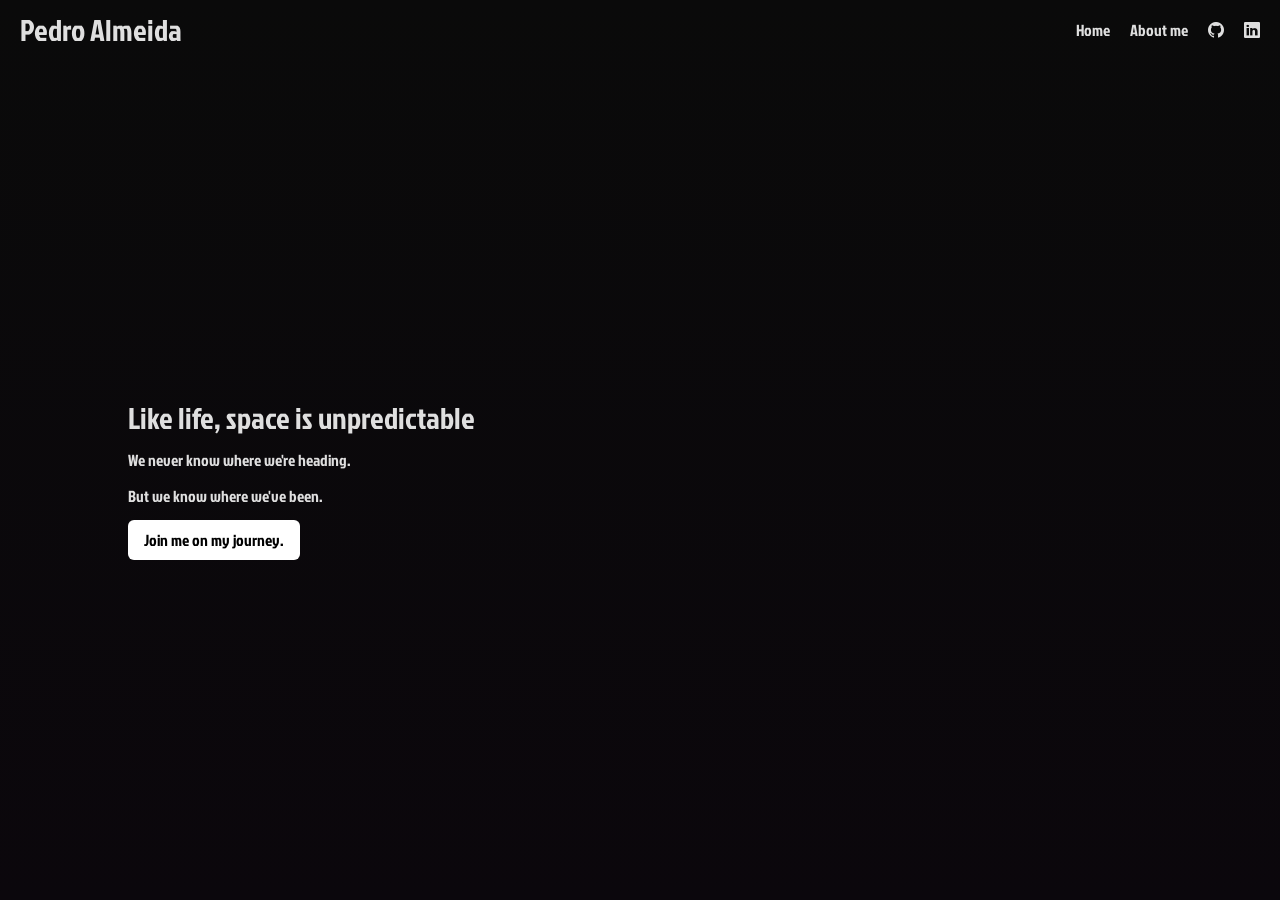
==== commit 79dfe0cb: "Added Descriptions" ====
--- a/index.html
+++ b/index.html
@@ -9,8 +9,8 @@
     <link rel="preconnect" href="https://fonts.gstatic.com" crossorigin>
     <link href="https://fonts.googleapis.com/css2?family=Inter:ital,opsz,wght@0,14..32,100..900;1,14..32,100..900&family=Jockey+One&display=swap" rel="stylesheet"> 
-    <script type="module" crossorigin src="/assets/index-BZG5EkFv.js"></script>
-    <link rel="stylesheet" crossorigin href="/assets/index-kzVLQ3If.css">
+    <script type="module" crossorigin src="/assets/index-xhft6Tlg.js"></script>
+    <link rel="stylesheet" crossorigin href="/assets/index-CCutAyWL.css">
   </head>
   <body>
     <div id="root"></div>
--- a/assets/index-CCutAyWL.css
+++ b/assets/index-CCutAyWL.css
@@ -0,0 +1,5 @@
+@charset "UTF-8";/*! tailwindcss v4.1.5 | MIT License | https://tailwindcss.com */@layer properties{@supports (((-webkit-hyphens:none)) and (not (margin-trim:inline))) or ((-moz-orient:inline) and (not (color:rgb(from red r g b)))){*,:before,:after,::backdrop{--tw-rotate-x:initial;--tw-rotate-y:initial;--tw-rotate-z:initial;--tw-skew-x:initial;--tw-skew-y:initial;--tw-border-style:solid;--tw-backdrop-blur:initial;--tw-backdrop-brightness:initial;--tw-backdrop-contrast:initial;--tw-backdrop-grayscale:initial;--tw-backdrop-hue-rotate:initial;--tw-backdrop-invert:initial;--tw-backdrop-opacity:initial;--tw-backdrop-saturate:initial;--tw-backdrop-sepia:initial}}}@layer theme{:root,:host{--font-sans:ui-sans-serif,system-ui,sans-serif,"Apple Color Emoji","Segoe UI Emoji","Segoe UI Symbol","Noto Color Emoji";--font-mono:ui-monospace,SFMono-Regular,Menlo,Monaco,Consolas,"Liberation Mono","Courier New",monospace;--color-red-700:oklch(50.5% .213 27.518);--color-amber-50:oklch(98.7% .022 95.277);--color-amber-200:oklch(92.4% .12 95.746);--color-cyan-500:oklch(71.5% .143 215.221);--color-black:#000;--color-white:#fff;--spacing:.25rem;--container-sm:24rem;--container-2xl:42rem;--text-sm:.875rem;--text-sm--line-height:calc(1.25/.875);--text-xl:1.25rem;--text-xl--line-height:calc(1.75/1.25);--text-2xl:1.5rem;--text-2xl--line-height:calc(2/1.5);--text-3xl:1.875rem;--text-3xl--line-height: 1.2 ;--radius-md:.375rem;--blur-2xl:40px;--default-transition-duration:.15s;--default-transition-timing-function:cubic-bezier(.4,0,.2,1);--default-font-family:var(--font-sans);--default-mono-font-family:var(--font-mono)}}@layer base{*,:after,:before,::backdrop{box-sizing:border-box;border:0 solid;margin:0;padding:0}::file-selector-button{box-sizing:border-box;border:0 solid;margin:0;padding:0}html,:host{-webkit-text-size-adjust:100%;-moz-tab-size:4;tab-size:4;line-height:1.5;font-family:var(--default-font-family,ui-sans-serif,system-ui,sans-serif,"Apple Color Emoji","Segoe UI Emoji","Segoe UI Symbol","Noto Color Emoji");font-feature-settings:var(--default-font-feature-settings,normal);font-variation-settings:var(--default-font-variation-settings,normal);-webkit-tap-highlight-color:transparent}hr{height:0;color:inherit;border-top-width:1px}abbr:where([title]){-webkit-text-decoration:underline dotted;text-decoration:underline dotted}h1,h2,h3,h4,h5,h6{font-size:inherit;font-weight:inherit}a{color:inherit;-webkit-text-decoration:inherit;text-decoration:inherit}b,strong{font-weight:bolder}code,kbd,samp,pre{font-family:var(--default-mono-font-family,ui-monospace,SFMono-Regular,Menlo,Monaco,Consolas,"Liberation Mono","Courier New",monospace);font-feature-settings:var(--default-mono-font-feature-settings,normal);font-variation-settings:var(--default-mono-font-variation-settings,normal);font-size:1em}small{font-size:80%}sub,sup{vertical-align:baseline;font-size:75%;line-height:0;position:relative}sub{bottom:-.25em}sup{top:-.5em}table{text-indent:0;border-color:inherit;border-collapse:collapse}:-moz-focusring{outline:auto}progress{vertical-align:baseline}summary{display:list-item}ol,ul,menu{list-style:none}img,svg,video,canvas,audio,iframe,embed,object{vertical-align:middle;display:block}img,video{max-width:100%;height:auto}button,input,select,optgroup,textarea{font:inherit;font-feature-settings:inherit;font-variation-settings:inherit;letter-spacing:inherit;color:inherit;opacity:1;background-color:#0000;border-radius:0}::file-selector-button{font:inherit;font-feature-settings:inherit;font-variation-settings:inherit;letter-spacing:inherit;color:inherit;opacity:1;background-color:#0000;border-radius:0}:where(select:is([multiple],[size])) optgroup{font-weight:bolder}:where(select:is([multiple],[size])) optgroup option{padding-inline-start:20px}::file-selector-button{margin-inline-end:4px}::placeholder{opacity:1}@supports (not ((-webkit-appearance:-apple-pay-button))) or (contain-intrinsic-size:1px){::placeholder{color:currentColor}@supports (color:color-mix(in lab,red,red)){::placeholder{color:color-mix(in oklab,currentcolor 50%,transparent)}}}textarea{resize:vertical}::-webkit-search-decoration{-webkit-appearance:none}::-webkit-date-and-time-value{min-height:1lh;text-align:inherit}::-webkit-datetime-edit{display:inline-flex}::-webkit-datetime-edit-fields-wrapper{padding:0}::-webkit-datetime-edit{padding-block:0}::-webkit-datetime-edit-year-field{padding-block:0}::-webkit-datetime-edit-month-field{padding-block:0}::-webkit-datetime-edit-day-field{padding-block:0}::-webkit-datetime-edit-hour-field{padding-block:0}::-webkit-datetime-edit-minute-field{padding-block:0}::-webkit-datetime-edit-second-field{padding-block:0}::-webkit-datetime-edit-millisecond-field{padding-block:0}::-webkit-datetime-edit-meridiem-field{padding-block:0}:-moz-ui-invalid{box-shadow:none}button,input:where([type=button],[type=reset],[type=submit]){-webkit-appearance:button;-moz-appearance:button;appearance:button}::file-selector-button{-webkit-appearance:button;-moz-appearance:button;appearance:button}::-webkit-inner-spin-button{height:auto}::-webkit-outer-spin-button{height:auto}[hidden]:where(:not([hidden=until-found])){display:none!important}}@layer components;@layer utilities{.visible{visibility:visible}.absolute{position:absolute}.top-0{top:calc(var(--spacing)*0)}.left-0{left:calc(var(--spacing)*0)}.mr-1{margin-right:calc(var(--spacing)*1)}.mb-2{margin-bottom:calc(var(--spacing)*2)}.mb-10{margin-bottom:calc(var(--spacing)*10)}.block{display:block}.flex{display:flex}.grid{display:grid}.hidden{display:none}.inline-block{display:inline-block}.aspect-square{aspect-ratio:1}.h-4{height:calc(var(--spacing)*4)}.h-screen{height:100vh}.min-h-full{min-height:100%}.min-h-screen{min-height:100vh}.w-3\.5{width:calc(var(--spacing)*3.5)}.w-4{width:calc(var(--spacing)*4)}.w-8{width:calc(var(--spacing)*8)}.w-full{width:100%}.w-screen{width:100vw}.w-sm{width:var(--container-sm)}.flex-1{flex:1}.flex-3{flex:3}.transform{transform:var(--tw-rotate-x,)var(--tw-rotate-y,)var(--tw-rotate-z,)var(--tw-skew-x,)var(--tw-skew-y,)}.grid-cols-1{grid-template-columns:repeat(1,minmax(0,1fr))}.grid-cols-2{grid-template-columns:repeat(2,minmax(0,1fr))}.flex-col{flex-direction:column}.flex-col-reverse{flex-direction:column-reverse}.flex-row{flex-direction:row}.flex-row-reverse{flex-direction:row-reverse}.items-center{align-items:center}.items-start{align-items:flex-start}.justify-between{justify-content:space-between}.justify-center{justify-content:center}.justify-end{justify-content:flex-end}.gap-1{gap:calc(var(--spacing)*1)}.gap-2{gap:calc(var(--spacing)*2)}.gap-3{gap:calc(var(--spacing)*3)}.gap-5{gap:calc(var(--spacing)*5)}.gap-x-4{column-gap:calc(var(--spacing)*4)}.gap-y-2{row-gap:calc(var(--spacing)*2)}.gap-y-8{row-gap:calc(var(--spacing)*8)}.self-start{align-self:flex-start}.overflow-y-auto{overflow-y:auto}.rounded-full{border-radius:3.40282e38px}.rounded-md{border-radius:var(--radius-md)}.border-2{border-style:var(--tw-border-style);border-width:2px}.border-b-2{border-bottom-style:var(--tw-border-style);border-bottom-width:2px}.border-amber-50{border-color:var(--color-amber-50)}.border-b-white{border-bottom-color:var(--color-white)}.bg-amber-50{background-color:var(--color-amber-50)}.bg-transparent{background-color:#0000}.bg-white{background-color:var(--color-white)}.object-contain{object-fit:contain}.p-3{padding:calc(var(--spacing)*3)}.p-7{padding:calc(var(--spacing)*7)}.px-2{padding-inline:calc(var(--spacing)*2)}.px-4{padding-inline:calc(var(--spacing)*4)}.px-5{padding-inline:calc(var(--spacing)*5)}.py-2{padding-block:calc(var(--spacing)*2)}.py-3{padding-block:calc(var(--spacing)*3)}.py-20{padding-block:calc(var(--spacing)*20)}.pt-16{padding-top:calc(var(--spacing)*16)}.pb-2{padding-bottom:calc(var(--spacing)*2)}.pb-16{padding-bottom:calc(var(--spacing)*16)}.pl-6{padding-left:calc(var(--spacing)*6)}.text-justify{text-align:justify}.text-2xl{font-size:var(--text-2xl);line-height:var(--tw-leading,var(--text-2xl--line-height))}.text-3xl{font-size:var(--text-3xl);line-height:var(--tw-leading,var(--text-3xl--line-height))}.text-sm{font-size:var(--text-sm);line-height:var(--tw-leading,var(--text-sm--line-height))}.text-xl{font-size:var(--text-xl);line-height:var(--tw-leading,var(--text-xl--line-height))}.text-amber-200{color:var(--color-amber-200)}.text-black{color:var(--color-black)}.text-cyan-500{color:var(--color-cyan-500)}.text-red-700{color:var(--color-red-700)}.text-white{color:var(--color-white)}.underline{text-decoration-line:underline}.backdrop-blur-2xl{--tw-backdrop-blur:blur(var(--blur-2xl));-webkit-backdrop-filter:var(--tw-backdrop-blur,)var(--tw-backdrop-brightness,)var(--tw-backdrop-contrast,)var(--tw-backdrop-grayscale,)var(--tw-backdrop-hue-rotate,)var(--tw-backdrop-invert,)var(--tw-backdrop-opacity,)var(--tw-backdrop-saturate,)var(--tw-backdrop-sepia,);backdrop-filter:var(--tw-backdrop-blur,)var(--tw-backdrop-brightness,)var(--tw-backdrop-contrast,)var(--tw-backdrop-grayscale,)var(--tw-backdrop-hue-rotate,)var(--tw-backdrop-invert,)var(--tw-backdrop-opacity,)var(--tw-backdrop-saturate,)var(--tw-backdrop-sepia,)}.transition{transition-property:color,background-color,border-color,outline-color,text-decoration-color,fill,stroke,--tw-gradient-from,--tw-gradient-via,--tw-gradient-to,opacity,box-shadow,transform,translate,scale,rotate,filter,-webkit-backdrop-filter,backdrop-filter,display,visibility,content-visibility,overlay,pointer-events;transition-timing-function:var(--tw-ease,var(--default-transition-timing-function));transition-duration:var(--tw-duration,var(--default-transition-duration))}.transition-all{transition-property:all;transition-timing-function:var(--tw-ease,var(--default-transition-timing-function));transition-duration:var(--tw-duration,var(--default-transition-duration))}@media (min-width:48rem){.md\:block{display:block}.md\:flex{display:flex}.md\:hidden{display:none}.md\:h-fit{height:fit-content}.md\:h-screen{height:100vh}.md\:w-2xl{width:var(--container-2xl)}.md\:grid-cols-3{grid-template-columns:repeat(3,minmax(0,1fr))}.md\:grid-cols-5{grid-template-columns:repeat(5,minmax(0,1fr))}.md\:flex-col{flex-direction:column}.md\:gap-6{gap:calc(var(--spacing)*6)}.md\:gap-y-8{row-gap:calc(var(--spacing)*8)}.md\:overflow-y-visible{overflow-y:visible}.md\:px-2{padding-inline:calc(var(--spacing)*2)}.md\:pl-32{padding-left:calc(var(--spacing)*32)}}}@property --tw-rotate-x{syntax:"*";inherits:false}@property --tw-rotate-y{syntax:"*";inherits:false}@property --tw-rotate-z{syntax:"*";inherits:false}@property --tw-skew-x{syntax:"*";inherits:false}@property --tw-skew-y{syntax:"*";inherits:false}@property --tw-border-style{syntax:"*";inherits:false;initial-value:solid}@property --tw-backdrop-blur{syntax:"*";inherits:false}@property --tw-backdrop-brightness{syntax:"*";inherits:false}@property --tw-backdrop-contrast{syntax:"*";inherits:false}@property --tw-backdrop-grayscale{syntax:"*";inherits:false}@property --tw-backdrop-hue-rotate{syntax:"*";inherits:false}@property --tw-backdrop-invert{syntax:"*";inherits:false}@property --tw-backdrop-opacity{syntax:"*";inherits:false}@property --tw-backdrop-saturate{syntax:"*";inherits:false}@property --tw-backdrop-sepia{syntax:"*";inherits:false}.drawer{background:linear-gradient(180deg,#0a0a0a,#0b070c)}@layer theme,base,components,utilities;@layer theme{@theme default{ --font-sans: ui-sans-serif, system-ui, sans-serif, "Apple Color Emoji", "Segoe UI Emoji", "Segoe UI Symbol", "Noto Color Emoji"; --font-serif: ui-serif, Georgia, Cambria, "Times New Roman", Times, serif; --font-mono: ui-monospace, SFMono-Regular, Menlo, Monaco, Consolas, "Liberation Mono", "Courier New", monospace; --color-red-50: oklch(97.1% .013 17.38); --color-red-100: oklch(93.6% .032 17.717); --color-red-200: oklch(88.5% .062 18.334); --color-red-300: oklch(80.8% .114 19.571); --color-red-400: oklch(70.4% .191 22.216); --color-red-500: oklch(63.7% .237 25.331); --color-red-600: oklch(57.7% .245 27.325); --color-red-700: oklch(50.5% .213 27.518); --color-red-800: oklch(44.4% .177 26.899); --color-red-900: oklch(39.6% .141 25.723); --color-red-950: oklch(25.8% .092 26.042); --color-orange-50: oklch(98% .016 73.684); --color-orange-100: oklch(95.4% .038 75.164); --color-orange-200: oklch(90.1% .076 70.697); --color-orange-300: oklch(83.7% .128 66.29); --color-orange-400: oklch(75% .183 55.934); --color-orange-500: oklch(70.5% .213 47.604); --color-orange-600: oklch(64.6% .222 41.116); --color-orange-700: oklch(55.3% .195 38.402); --color-orange-800: oklch(47% .157 37.304); --color-orange-900: oklch(40.8% .123 38.172); --color-orange-950: oklch(26.6% .079 36.259); --color-amber-50: oklch(98.7% .022 95.277); --color-amber-100: oklch(96.2% .059 95.617); --color-amber-200: oklch(92.4% .12 95.746); --color-amber-300: oklch(87.9% .169 91.605); --color-amber-400: oklch(82.8% .189 84.429); --color-amber-500: oklch(76.9% .188 70.08); --color-amber-600: oklch(66.6% .179 58.318); --color-amber-700: oklch(55.5% .163 48.998); --color-amber-800: oklch(47.3% .137 46.201); --color-amber-900: oklch(41.4% .112 45.904); --color-amber-950: oklch(27.9% .077 45.635); --color-yellow-50: oklch(98.7% .026 102.212); --color-yellow-100: oklch(97.3% .071 103.193); --color-yellow-200: oklch(94.5% .129 101.54); --color-yellow-300: oklch(90.5% .182 98.111); --color-yellow-400: oklch(85.2% .199 91.936); --color-yellow-500: oklch(79.5% .184 86.047); --color-yellow-600: oklch(68.1% .162 75.834); --color-yellow-700: oklch(55.4% .135 66.442); --color-yellow-800: oklch(47.6% .114 61.907); --color-yellow-900: oklch(42.1% .095 57.708); --color-yellow-950: oklch(28.6% .066 53.813); --color-lime-50: oklch(98.6% .031 120.757); --color-lime-100: oklch(96.7% .067 122.328); --color-lime-200: oklch(93.8% .127 124.321); --color-lime-300: oklch(89.7% .196 126.665); --color-lime-400: oklch(84.1% .238 128.85); --color-lime-500: oklch(76.8% .233 130.85); --color-lime-600: oklch(64.8% .2 131.684); --color-lime-700: oklch(53.2% .157 131.589); --color-lime-800: oklch(45.3% .124 130.933); --color-lime-900: oklch(40.5% .101 131.063); --color-lime-950: oklch(27.4% .072 132.109); --color-green-50: oklch(98.2% .018 155.826); --color-green-100: oklch(96.2% .044 156.743); --color-green-200: oklch(92.5% .084 155.995); --color-green-300: oklch(87.1% .15 154.449); --color-green-400: oklch(79.2% .209 151.711); --color-green-500: oklch(72.3% .219 149.579); --color-green-600: oklch(62.7% .194 149.214); --color-green-700: oklch(52.7% .154 150.069); --color-green-800: oklch(44.8% .119 151.328); --color-green-900: oklch(39.3% .095 152.535); --color-green-950: oklch(26.6% .065 152.934); --color-emerald-50: oklch(97.9% .021 166.113); --color-emerald-100: oklch(95% .052 163.051); --color-emerald-200: oklch(90.5% .093 164.15); --color-emerald-300: oklch(84.5% .143 164.978); --color-emerald-400: oklch(76.5% .177 163.223); --color-emerald-500: oklch(69.6% .17 162.48); --color-emerald-600: oklch(59.6% .145 163.225); --color-emerald-700: oklch(50.8% .118 165.612); --color-emerald-800: oklch(43.2% .095 166.913); --color-emerald-900: oklch(37.8% .077 168.94); --color-emerald-950: oklch(26.2% .051 172.552); --color-teal-50: oklch(98.4% .014 180.72); --color-teal-100: oklch(95.3% .051 180.801); --color-teal-200: oklch(91% .096 180.426); --color-teal-300: oklch(85.5% .138 181.071); --color-teal-400: oklch(77.7% .152 181.912); --color-teal-500: oklch(70.4% .14 182.503); --color-teal-600: oklch(60% .118 184.704); --color-teal-700: oklch(51.1% .096 186.391); --color-teal-800: oklch(43.7% .078 188.216); --color-teal-900: oklch(38.6% .063 188.416); --color-teal-950: oklch(27.7% .046 192.524); --color-cyan-50: oklch(98.4% .019 200.873); --color-cyan-100: oklch(95.6% .045 203.388); --color-cyan-200: oklch(91.7% .08 205.041); --color-cyan-300: oklch(86.5% .127 207.078); --color-cyan-400: oklch(78.9% .154 211.53); --color-cyan-500: oklch(71.5% .143 215.221); --color-cyan-600: oklch(60.9% .126 221.723); --color-cyan-700: oklch(52% .105 223.128); --color-cyan-800: oklch(45% .085 224.283); --color-cyan-900: oklch(39.8% .07 227.392); --color-cyan-950: oklch(30.2% .056 229.695); --color-sky-50: oklch(97.7% .013 236.62); --color-sky-100: oklch(95.1% .026 236.824); --color-sky-200: oklch(90.1% .058 230.902); --color-sky-300: oklch(82.8% .111 230.318); --color-sky-400: oklch(74.6% .16 232.661); --color-sky-500: oklch(68.5% .169 237.323); --color-sky-600: oklch(58.8% .158 241.966); --color-sky-700: oklch(50% .134 242.749); --color-sky-800: oklch(44.3% .11 240.79); --color-sky-900: oklch(39.1% .09 240.876); --color-sky-950: oklch(29.3% .066 243.157); --color-blue-50: oklch(97% .014 254.604); --color-blue-100: oklch(93.2% .032 255.585); --color-blue-200: oklch(88.2% .059 254.128); --color-blue-300: oklch(80.9% .105 251.813); --color-blue-400: oklch(70.7% .165 254.624); --color-blue-500: oklch(62.3% .214 259.815); --color-blue-600: oklch(54.6% .245 262.881); --color-blue-700: oklch(48.8% .243 264.376); --color-blue-800: oklch(42.4% .199 265.638); --color-blue-900: oklch(37.9% .146 265.522); --color-blue-950: oklch(28.2% .091 267.935); --color-indigo-50: oklch(96.2% .018 272.314); --color-indigo-100: oklch(93% .034 272.788); --color-indigo-200: oklch(87% .065 274.039); --color-indigo-300: oklch(78.5% .115 274.713); --color-indigo-400: oklch(67.3% .182 276.935); --color-indigo-500: oklch(58.5% .233 277.117); --color-indigo-600: oklch(51.1% .262 276.966); --color-indigo-700: oklch(45.7% .24 277.023); --color-indigo-800: oklch(39.8% .195 277.366); --color-indigo-900: oklch(35.9% .144 278.697); --color-indigo-950: oklch(25.7% .09 281.288); --color-violet-50: oklch(96.9% .016 293.756); --color-violet-100: oklch(94.3% .029 294.588); --color-violet-200: oklch(89.4% .057 293.283); --color-violet-300: oklch(81.1% .111 293.571); --color-violet-400: oklch(70.2% .183 293.541); --color-violet-500: oklch(60.6% .25 292.717); --color-violet-600: oklch(54.1% .281 293.009); --color-violet-700: oklch(49.1% .27 292.581); --color-violet-800: oklch(43.2% .232 292.759); --color-violet-900: oklch(38% .189 293.745); --color-violet-950: oklch(28.3% .141 291.089); --color-purple-50: oklch(97.7% .014 308.299); --color-purple-100: oklch(94.6% .033 307.174); --color-purple-200: oklch(90.2% .063 306.703); --color-purple-300: oklch(82.7% .119 306.383); --color-purple-400: oklch(71.4% .203 305.504); --color-purple-500: oklch(62.7% .265 303.9); --color-purple-600: oklch(55.8% .288 302.321); --color-purple-700: oklch(49.6% .265 301.924); --color-purple-800: oklch(43.8% .218 303.724); --color-purple-900: oklch(38.1% .176 304.987); --color-purple-950: oklch(29.1% .149 302.717); --color-fuchsia-50: oklch(97.7% .017 320.058); --color-fuchsia-100: oklch(95.2% .037 318.852); --color-fuchsia-200: oklch(90.3% .076 319.62); --color-fuchsia-300: oklch(83.3% .145 321.434); --color-fuchsia-400: oklch(74% .238 322.16); --color-fuchsia-500: oklch(66.7% .295 322.15); --color-fuchsia-600: oklch(59.1% .293 322.896); --color-fuchsia-700: oklch(51.8% .253 323.949); --color-fuchsia-800: oklch(45.2% .211 324.591); --color-fuchsia-900: oklch(40.1% .17 325.612); --color-fuchsia-950: oklch(29.3% .136 325.661); --color-pink-50: oklch(97.1% .014 343.198); --color-pink-100: oklch(94.8% .028 342.258); --color-pink-200: oklch(89.9% .061 343.231); --color-pink-300: oklch(82.3% .12 346.018); --color-pink-400: oklch(71.8% .202 349.761); --color-pink-500: oklch(65.6% .241 354.308); --color-pink-600: oklch(59.2% .249 .584); --color-pink-700: oklch(52.5% .223 3.958); --color-pink-800: oklch(45.9% .187 3.815); --color-pink-900: oklch(40.8% .153 2.432); --color-pink-950: oklch(28.4% .109 3.907); --color-rose-50: oklch(96.9% .015 12.422); --color-rose-100: oklch(94.1% .03 12.58); --color-rose-200: oklch(89.2% .058 10.001); --color-rose-300: oklch(81% .117 11.638); --color-rose-400: oklch(71.2% .194 13.428); --color-rose-500: oklch(64.5% .246 16.439); --color-rose-600: oklch(58.6% .253 17.585); --color-rose-700: oklch(51.4% .222 16.935); --color-rose-800: oklch(45.5% .188 13.697); --color-rose-900: oklch(41% .159 10.272); --color-rose-950: oklch(27.1% .105 12.094); --color-slate-50: oklch(98.4% .003 247.858); --color-slate-100: oklch(96.8% .007 247.896); --color-slate-200: oklch(92.9% .013 255.508); --color-slate-300: oklch(86.9% .022 252.894); --color-slate-400: oklch(70.4% .04 256.788); --color-slate-500: oklch(55.4% .046 257.417); --color-slate-600: oklch(44.6% .043 257.281); --color-slate-700: oklch(37.2% .044 257.287); --color-slate-800: oklch(27.9% .041 260.031); --color-slate-900: oklch(20.8% .042 265.755); --color-slate-950: oklch(12.9% .042 264.695); --color-gray-50: oklch(98.5% .002 247.839); --color-gray-100: oklch(96.7% .003 264.542); --color-gray-200: oklch(92.8% .006 264.531); --color-gray-300: oklch(87.2% .01 258.338); --color-gray-400: oklch(70.7% .022 261.325); --color-gray-500: oklch(55.1% .027 264.364); --color-gray-600: oklch(44.6% .03 256.802); --color-gray-700: oklch(37.3% .034 259.733); --color-gray-800: oklch(27.8% .033 256.848); --color-gray-900: oklch(21% .034 264.665); --color-gray-950: oklch(13% .028 261.692); --color-zinc-50: oklch(98.5% 0 0); --color-zinc-100: oklch(96.7% .001 286.375); --color-zinc-200: oklch(92% .004 286.32); --color-zinc-300: oklch(87.1% .006 286.286); --color-zinc-400: oklch(70.5% .015 286.067); --color-zinc-500: oklch(55.2% .016 285.938); --color-zinc-600: oklch(44.2% .017 285.786); --color-zinc-700: oklch(37% .013 285.805); --color-zinc-800: oklch(27.4% .006 286.033); --color-zinc-900: oklch(21% .006 285.885); --color-zinc-950: oklch(14.1% .005 285.823); --color-neutral-50: oklch(98.5% 0 0); --color-neutral-100: oklch(97% 0 0); --color-neutral-200: oklch(92.2% 0 0); --color-neutral-300: oklch(87% 0 0); --color-neutral-400: oklch(70.8% 0 0); --color-neutral-500: oklch(55.6% 0 0); --color-neutral-600: oklch(43.9% 0 0); --color-neutral-700: oklch(37.1% 0 0); --color-neutral-800: oklch(26.9% 0 0); --color-neutral-900: oklch(20.5% 0 0); --color-neutral-950: oklch(14.5% 0 0); --color-stone-50: oklch(98.5% .001 106.423); --color-stone-100: oklch(97% .001 106.424); --color-stone-200: oklch(92.3% .003 48.717); --color-stone-300: oklch(86.9% .005 56.366); --color-stone-400: oklch(70.9% .01 56.259); --color-stone-500: oklch(55.3% .013 58.071); --color-stone-600: oklch(44.4% .011 73.639); --color-stone-700: oklch(37.4% .01 67.558); --color-stone-800: oklch(26.8% .007 34.298); --color-stone-900: oklch(21.6% .006 56.043); --color-stone-950: oklch(14.7% .004 49.25); --color-black: #000; --color-white: #fff; --spacing: .25rem; --breakpoint-sm: 40rem; --breakpoint-md: 48rem; --breakpoint-lg: 64rem; --breakpoint-xl: 80rem; --breakpoint-2xl: 96rem; --container-3xs: 16rem; --container-2xs: 18rem; --container-xs: 20rem; --container-sm: 24rem; --container-md: 28rem; --container-lg: 32rem; --container-xl: 36rem; --container-2xl: 42rem; --container-3xl: 48rem; --container-4xl: 56rem; --container-5xl: 64rem; --container-6xl: 72rem; --container-7xl: 80rem; --text-xs: .75rem; --text-xs--line-height: calc(1 / .75); --text-sm: .875rem; --text-sm--line-height: calc(1.25 / .875); --text-base: 1rem; --text-base--line-height: 1.5 ; --text-lg: 1.125rem; --text-lg--line-height: calc(1.75 / 1.125); --text-xl: 1.25rem; --text-xl--line-height: calc(1.75 / 1.25); --text-2xl: 1.5rem; --text-2xl--line-height: calc(2 / 1.5); --text-3xl: 1.875rem; --text-3xl--line-height: 1.2 ; --text-4xl: 2.25rem; --text-4xl--line-height: calc(2.5 / 2.25); --text-5xl: 3rem; --text-5xl--line-height: 1; --text-6xl: 3.75rem; --text-6xl--line-height: 1; --text-7xl: 4.5rem; --text-7xl--line-height: 1; --text-8xl: 6rem; --text-8xl--line-height: 1; --text-9xl: 8rem; --text-9xl--line-height: 1; --font-weight-thin: 100; --font-weight-extralight: 200; --font-weight-light: 300; --font-weight-normal: 400; --font-weight-medium: 500; --font-weight-semibold: 600; --font-weight-bold: 700; --font-weight-extrabold: 800; --font-weight-black: 900; --tracking-tighter: -.05em; --tracking-tight: -.025em; --tracking-normal: 0em; --tracking-wide: .025em; --tracking-wider: .05em; --tracking-widest: .1em; --leading-tight: 1.25; --leading-snug: 1.375; --leading-normal: 1.5; --leading-relaxed: 1.625; --leading-loose: 2; --radius-xs: .125rem; --radius-sm: .25rem; --radius-md: .375rem; --radius-lg: .5rem; --radius-xl: .75rem; --radius-2xl: 1rem; --radius-3xl: 1.5rem; --radius-4xl: 2rem; --shadow-2xs: 0 1px rgb(0 0 0 / .05); --shadow-xs: 0 1px 2px 0 rgb(0 0 0 / .05); --shadow-sm: 0 1px 3px 0 rgb(0 0 0 / .1), 0 1px 2px -1px rgb(0 0 0 / .1); --shadow-md: 0 4px 6px -1px rgb(0 0 0 / .1), 0 2px 4px -2px rgb(0 0 0 / .1); --shadow-lg: 0 10px 15px -3px rgb(0 0 0 / .1), 0 4px 6px -4px rgb(0 0 0 / .1); --shadow-xl: 0 20px 25px -5px rgb(0 0 0 / .1), 0 8px 10px -6px rgb(0 0 0 / .1); --shadow-2xl: 0 25px 50px -12px rgb(0 0 0 / .25); --inset-shadow-2xs: inset 0 1px rgb(0 0 0 / .05); --inset-shadow-xs: inset 0 1px 1px rgb(0 0 0 / .05); --inset-shadow-sm: inset 0 2px 4px rgb(0 0 0 / .05); --drop-shadow-xs: 0 1px 1px rgb(0 0 0 / .05); --drop-shadow-sm: 0 1px 2px rgb(0 0 0 / .15); --drop-shadow-md: 0 3px 3px rgb(0 0 0 / .12); --drop-shadow-lg: 0 4px 4px rgb(0 0 0 / .15); --drop-shadow-xl: 0 9px 7px rgb(0 0 0 / .1); --drop-shadow-2xl: 0 25px 25px rgb(0 0 0 / .15); --text-shadow-2xs: 0px 1px 0px rgb(0 0 0 / .15); --text-shadow-xs: 0px 1px 1px rgb(0 0 0 / .2); --text-shadow-sm: 0px 1px 0px rgb(0 0 0 / .075), 0px 1px 1px rgb(0 0 0 / .075), 0px 2px 2px rgb(0 0 0 / .075); --text-shadow-md: 0px 1px 1px rgb(0 0 0 / .1), 0px 1px 2px rgb(0 0 0 / .1), 0px 2px 4px rgb(0 0 0 / .1); --text-shadow-lg: 0px 1px 2px rgb(0 0 0 / .1), 0px 3px 2px rgb(0 0 0 / .1), 0px 4px 8px rgb(0 0 0 / .1); --ease-in: cubic-bezier(.4, 0, 1, 1); --ease-out: cubic-bezier(0, 0, .2, 1); --ease-in-out: cubic-bezier(.4, 0, .2, 1); --animate-spin: spin 1s linear infinite; --animate-ping: ping 1s cubic-bezier(0, 0, .2, 1) infinite; --animate-pulse: pulse 2s cubic-bezier(.4, 0, .6, 1) infinite; --animate-bounce: bounce 1s infinite; @keyframes spin { to { transform: rotate(360deg); } } @keyframes ping { 75%, 100% { transform: scale(2); opacity: 0; } } @keyframes pulse { 50% { opacity: .5; } } @keyframes bounce { 0%, 100% { transform: translateY(-25%); animation-timing-function: cubic-bezier(.8, 0, 1, 1); } 50% { transform: none; animation-timing-function: cubic-bezier(0, 0, .2, 1); } } --blur-xs: 4px; --blur-sm: 8px; --blur-md: 12px; --blur-lg: 16px; --blur-xl: 24px; --blur-2xl: 40px; --blur-3xl: 64px; --perspective-dramatic: 100px; --perspective-near: 300px; --perspective-normal: 500px; --perspective-midrange: 800px; --perspective-distant: 1200px; --aspect-video: 16 / 9; --default-transition-duration: .15s; --default-transition-timing-function: cubic-bezier(.4, 0, .2, 1); --default-font-family: --theme(--font-sans, initial); --default-font-feature-settings: --theme( --font-sans--font-feature-settings, initial ); --default-font-variation-settings: --theme( --font-sans--font-variation-settings, initial ); --default-mono-font-family: --theme(--font-mono, initial); --default-mono-font-feature-settings: --theme( --font-mono--font-feature-settings, initial ); --default-mono-font-variation-settings: --theme( --font-mono--font-variation-settings, initial ); }@theme default inline reference{ --blur: 8px; --shadow: 0 1px 3px 0 rgb(0 0 0 / .1), 0 1px 2px -1px rgb(0 0 0 / .1); --shadow-inner: inset 0 2px 4px 0 rgb(0 0 0 / .05); --drop-shadow: 0 1px 2px rgb(0 0 0 / .1), 0 1px 1px rgb(0 0 0 / .06); --radius: .25rem; --max-width-prose: 65ch; }}@layer base{*,:after,:before,::backdrop,::file-selector-button{box-sizing:border-box;margin:0;padding:0;border:0 solid}html,:host{line-height:1.5;-webkit-text-size-adjust:100%;-moz-tab-size:4;tab-size:4;font-family:--theme(--default-font-family,ui-sans-serif,system-ui,sans-serif,"Apple Color Emoji","Segoe UI Emoji","Segoe UI Symbol","Noto Color Emoji");font-feature-settings:--theme(--default-font-feature-settings,normal);font-variation-settings:--theme(--default-font-variation-settings,normal);-webkit-tap-highlight-color:transparent}hr{height:0;color:inherit;border-top-width:1px}abbr:where([title]){-webkit-text-decoration:underline dotted;text-decoration:underline dotted}h1,h2,h3,h4,h5,h6{font-size:inherit;font-weight:inherit}a{color:inherit;-webkit-text-decoration:inherit;text-decoration:inherit}b,strong{font-weight:bolder}code,kbd,samp,pre{font-family:--theme(--default-mono-font-family,ui-monospace,SFMono-Regular,Menlo,Monaco,Consolas,"Liberation Mono","Courier New",monospace);font-feature-settings:--theme(--default-mono-font-feature-settings,normal);font-variation-settings:--theme(--default-mono-font-variation-settings,normal);font-size:1em}small{font-size:80%}sub,sup{font-size:75%;line-height:0;position:relative;vertical-align:baseline}sub{bottom:-.25em}sup{top:-.5em}table{text-indent:0;border-color:inherit;border-collapse:collapse}:-moz-focusring{outline:auto}progress{vertical-align:baseline}summary{display:list-item}ol,ul,menu{list-style:none}img,svg,video,canvas,audio,iframe,embed,object{display:block;vertical-align:middle}img,video{max-width:100%;height:auto}button,input,select,optgroup,textarea,::file-selector-button{font:inherit;font-feature-settings:inherit;font-variation-settings:inherit;letter-spacing:inherit;color:inherit;border-radius:0;background-color:transparent;opacity:1}:where(select:is([multiple],[size])) optgroup{font-weight:bolder}:where(select:is([multiple],[size])) optgroup option{padding-inline-start:20px}::file-selector-button{margin-inline-end:4px}::placeholder{opacity:1}@supports (not (-webkit-appearance: -apple-pay-button)) or (contain-intrinsic-size: 1px){::placeholder{color:color-mix(in oklab,currentcolor 50%,transparent)}}textarea{resize:vertical}::-webkit-search-decoration{-webkit-appearance:none}::-webkit-date-and-time-value{min-height:1lh;text-align:inherit}::-webkit-datetime-edit{display:inline-flex}::-webkit-datetime-edit-fields-wrapper{padding:0}::-webkit-datetime-edit,::-webkit-datetime-edit-year-field,::-webkit-datetime-edit-month-field,::-webkit-datetime-edit-day-field,::-webkit-datetime-edit-hour-field,::-webkit-datetime-edit-minute-field,::-webkit-datetime-edit-second-field,::-webkit-datetime-edit-millisecond-field,::-webkit-datetime-edit-meridiem-field{padding-block:0}:-moz-ui-invalid{box-shadow:none}button,input:where([type=button],[type=reset],[type=submit]),::file-selector-button{-webkit-appearance:button;-moz-appearance:button;appearance:button}::-webkit-inner-spin-button,::-webkit-outer-spin-button{height:auto}[hidden]:where(:not([hidden=until-found])){display:none!important}}@layer utilities{@tailwind utilities;}/*!
+ * Bootstrap Icons v1.11.3 (https://icons.getbootstrap.com/)
+ * Copyright 2019-2024 The Bootstrap Authors
+ * Licensed under MIT (https://github.com/twbs/icons/blob/main/LICENSE)
+ */@font-face{font-display:block;font-family:bootstrap-icons;src:url(/assets/bootstrap-icons-BtvjY1KL.woff2?24e3eb84d0bcaf83d77f904c78ac1f47) format("woff2"),url(/assets/bootstrap-icons-BOrJxbIo.woff?24e3eb84d0bcaf83d77f904c78ac1f47) format("woff")}.bi:before,[class^=bi-]:before,[class*=" bi-"]:before{display:inline-block;font-family:bootstrap-icons!important;font-style:normal;font-weight:400!important;font-variant:normal;text-transform:none;line-height:1;vertical-align:-.125em;-webkit-font-smoothing:antialiased;-moz-osx-font-smoothing:grayscale}.bi-123:before{content:""}.bi-alarm-fill:before{content:""}.bi-alarm:before{content:""}.bi-align-bottom:before{content:""}.bi-align-center:before{content:""}.bi-align-end:before{content:""}.bi-align-middle:before{content:""}.bi-align-start:before{content:""}.bi-align-top:before{content:""}.bi-alt:before{content:""}.bi-app-indicator:before{content:""}.bi-app:before{content:""}.bi-archive-fill:before{content:""}.bi-archive:before{content:""}.bi-arrow-90deg-down:before{content:""}.bi-arrow-90deg-left:before{content:""}.bi-arrow-90deg-right:before{content:""}.bi-arrow-90deg-up:before{content:""}.bi-arrow-bar-down:before{content:""}.bi-arrow-bar-left:before{content:""}.bi-arrow-bar-right:before{content:""}.bi-arrow-bar-up:before{content:""}.bi-arrow-clockwise:before{content:""}.bi-arrow-counterclockwise:before{content:""}.bi-arrow-down-circle-fill:before{content:""}.bi-arrow-down-circle:before{content:""}.bi-arrow-down-left-circle-fill:before{content:""}.bi-arrow-down-left-circle:before{content:""}.bi-arrow-down-left-square-fill:before{content:""}.bi-arrow-down-left-square:before{content:""}.bi-arrow-down-left:before{content:""}.bi-arrow-down-right-circle-fill:before{content:""}.bi-arrow-down-right-circle:before{content:""}.bi-arrow-down-right-square-fill:before{content:""}.bi-arrow-down-right-square:before{content:""}.bi-arrow-down-right:before{content:""}.bi-arrow-down-short:before{content:""}.bi-arrow-down-square-fill:before{content:""}.bi-arrow-down-square:before{content:""}.bi-arrow-down-up:before{content:""}.bi-arrow-down:before{content:""}.bi-arrow-left-circle-fill:before{content:""}.bi-arrow-left-circle:before{content:""}.bi-arrow-left-right:before{content:""}.bi-arrow-left-short:before{content:""}.bi-arrow-left-square-fill:before{content:""}.bi-arrow-left-square:before{content:""}.bi-arrow-left:before{content:""}.bi-arrow-repeat:before{content:""}.bi-arrow-return-left:before{content:""}.bi-arrow-return-right:before{content:""}.bi-arrow-right-circle-fill:before{content:""}.bi-arrow-right-circle:before{content:""}.bi-arrow-right-short:before{content:""}.bi-arrow-right-square-fill:before{content:""}.bi-arrow-right-square:before{content:""}.bi-arrow-right:before{content:""}.bi-arrow-up-circle-fill:before{content:""}.bi-arrow-up-circle:before{content:""}.bi-arrow-up-left-circle-fill:before{content:""}.bi-arrow-up-left-circle:before{content:""}.bi-arrow-up-left-square-fill:before{content:""}.bi-arrow-up-left-square:before{content:""}.bi-arrow-up-left:before{content:""}.bi-arrow-up-right-circle-fill:before{content:""}.bi-arrow-up-right-circle:before{content:""}.bi-arrow-up-right-square-fill:before{content:""}.bi-arrow-up-right-square:before{content:""}.bi-arrow-up-right:before{content:""}.bi-arrow-up-short:before{content:""}.bi-arrow-up-square-fill:before{content:""}.bi-arrow-up-square:before{content:""}.bi-arrow-up:before{content:""}.bi-arrows-angle-contract:before{content:""}.bi-arrows-angle-expand:before{content:""}.bi-arrows-collapse:before{content:""}.bi-arrows-expand:before{content:""}.bi-arrows-fullscreen:before{content:""}.bi-arrows-move:before{content:""}.bi-aspect-ratio-fill:before{content:""}.bi-aspect-ratio:before{content:""}.bi-asterisk:before{content:""}.bi-at:before{content:""}.bi-award-fill:before{content:""}.bi-award:before{content:""}.bi-back:before{content:""}.bi-backspace-fill:before{content:""}.bi-backspace-reverse-fill:before{content:""}.bi-backspace-reverse:before{content:""}.bi-backspace:before{content:""}.bi-badge-3d-fill:before{content:""}.bi-badge-3d:before{content:""}.bi-badge-4k-fill:before{content:""}.bi-badge-4k:before{content:""}.bi-badge-8k-fill:before{content:""}.bi-badge-8k:before{content:""}.bi-badge-ad-fill:before{content:""}.bi-badge-ad:before{content:""}.bi-badge-ar-fill:before{content:""}.bi-badge-ar:before{content:""}.bi-badge-cc-fill:before{content:""}.bi-badge-cc:before{content:""}.bi-badge-hd-fill:before{content:""}.bi-badge-hd:before{content:""}.bi-badge-tm-fill:before{content:""}.bi-badge-tm:before{content:""}.bi-badge-vo-fill:before{content:""}.bi-badge-vo:before{content:""}.bi-badge-vr-fill:before{content:""}.bi-badge-vr:before{content:""}.bi-badge-wc-fill:before{content:""}.bi-badge-wc:before{content:""}.bi-bag-check-fill:before{content:""}.bi-bag-check:before{content:""}.bi-bag-dash-fill:before{content:""}.bi-bag-dash:before{content:""}.bi-bag-fill:before{content:""}.bi-bag-plus-fill:before{content:""}.bi-bag-plus:before{content:""}.bi-bag-x-fill:before{content:""}.bi-bag-x:before{content:""}.bi-bag:before{content:""}.bi-bar-chart-fill:before{content:""}.bi-bar-chart-line-fill:before{content:""}.bi-bar-chart-line:before{content:""}.bi-bar-chart-steps:before{content:""}.bi-bar-chart:before{content:""}.bi-basket-fill:before{content:""}.bi-basket:before{content:""}.bi-basket2-fill:before{content:""}.bi-basket2:before{content:""}.bi-basket3-fill:before{content:""}.bi-basket3:before{content:""}.bi-battery-charging:before{content:""}.bi-battery-full:before{content:""}.bi-battery-half:before{content:""}.bi-battery:before{content:""}.bi-bell-fill:before{content:""}.bi-bell:before{content:""}.bi-bezier:before{content:""}.bi-bezier2:before{content:""}.bi-bicycle:before{content:""}.bi-binoculars-fill:before{content:""}.bi-binoculars:before{content:""}.bi-blockquote-left:before{content:""}.bi-blockquote-right:before{content:""}.bi-book-fill:before{content:""}.bi-book-half:before{content:""}.bi-book:before{content:""}.bi-bookmark-check-fill:before{content:""}.bi-bookmark-check:before{content:""}.bi-bookmark-dash-fill:before{content:""}.bi-bookmark-dash:before{content:""}.bi-bookmark-fill:before{content:""}.bi-bookmark-heart-fill:before{content:""}.bi-bookmark-heart:before{content:""}.bi-bookmark-plus-fill:before{content:""}.bi-bookmark-plus:before{content:""}.bi-bookmark-star-fill:before{content:""}.bi-bookmark-star:before{content:""}.bi-bookmark-x-fill:before{content:""}.bi-bookmark-x:before{content:""}.bi-bookmark:before{content:""}.bi-bookmarks-fill:before{content:""}.bi-bookmarks:before{content:""}.bi-bookshelf:before{content:""}.bi-bootstrap-fill:before{content:""}.bi-bootstrap-reboot:before{content:""}.bi-bootstrap:before{content:""}.bi-border-all:before{content:""}.bi-border-bottom:before{content:""}.bi-border-center:before{content:""}.bi-border-inner:before{content:""}.bi-border-left:before{content:""}.bi-border-middle:before{content:""}.bi-border-outer:before{content:""}.bi-border-right:before{content:""}.bi-border-style:before{content:""}.bi-border-top:before{content:""}.bi-border-width:before{content:""}.bi-border:before{content:""}.bi-bounding-box-circles:before{content:""}.bi-bounding-box:before{content:""}.bi-box-arrow-down-left:before{content:""}.bi-box-arrow-down-right:before{content:""}.bi-box-arrow-down:before{content:""}.bi-box-arrow-in-down-left:before{content:""}.bi-box-arrow-in-down-right:before{content:""}.bi-box-arrow-in-down:before{content:""}.bi-box-arrow-in-left:before{content:""}.bi-box-arrow-in-right:before{content:""}.bi-box-arrow-in-up-left:before{content:""}.bi-box-arrow-in-up-right:before{content:""}.bi-box-arrow-in-up:before{content:""}.bi-box-arrow-left:before{content:""}.bi-box-arrow-right:before{content:""}.bi-box-arrow-up-left:before{content:""}.bi-box-arrow-up-right:before{content:""}.bi-box-arrow-up:before{content:""}.bi-box-seam:before{content:""}.bi-box:before{content:""}.bi-braces:before{content:""}.bi-bricks:before{content:""}.bi-briefcase-fill:before{content:""}.bi-briefcase:before{content:""}.bi-brightness-alt-high-fill:before{content:""}.bi-brightness-alt-high:before{content:""}.bi-brightness-alt-low-fill:before{content:""}.bi-brightness-alt-low:before{content:""}.bi-brightness-high-fill:before{content:""}.bi-brightness-high:before{content:""}.bi-brightness-low-fill:before{content:""}.bi-brightness-low:before{content:""}.bi-broadcast-pin:before{content:""}.bi-broadcast:before{content:""}.bi-brush-fill:before{content:""}.bi-brush:before{content:""}.bi-bucket-fill:before{content:""}.bi-bucket:before{content:""}.bi-bug-fill:before{content:""}.bi-bug:before{content:""}.bi-building:before{content:""}.bi-bullseye:before{content:""}.bi-calculator-fill:before{content:""}.bi-calculator:before{content:""}.bi-calendar-check-fill:before{content:""}.bi-calendar-check:before{content:""}.bi-calendar-date-fill:before{content:""}.bi-calendar-date:before{content:""}.bi-calendar-day-fill:before{content:""}.bi-calendar-day:before{content:""}.bi-calendar-event-fill:before{content:""}.bi-calendar-event:before{content:""}.bi-calendar-fill:before{content:""}.bi-calendar-minus-fill:before{content:""}.bi-calendar-minus:before{content:""}.bi-calendar-month-fill:before{content:""}.bi-calendar-month:before{content:""}.bi-calendar-plus-fill:before{content:""}.bi-calendar-plus:before{content:""}.bi-calendar-range-fill:before{content:""}.bi-calendar-range:before{content:""}.bi-calendar-week-fill:before{content:""}.bi-calendar-week:before{content:""}.bi-calendar-x-fill:before{content:""}.bi-calendar-x:before{content:""}.bi-calendar:before{content:""}.bi-calendar2-check-fill:before{content:""}.bi-calendar2-check:before{content:""}.bi-calendar2-date-fill:before{content:""}.bi-calendar2-date:before{content:""}.bi-calendar2-day-fill:before{content:""}.bi-calendar2-day:before{content:""}.bi-calendar2-event-fill:before{content:""}.bi-calendar2-event:before{content:""}.bi-calendar2-fill:before{content:""}.bi-calendar2-minus-fill:before{content:""}.bi-calendar2-minus:before{content:""}.bi-calendar2-month-fill:before{content:""}.bi-calendar2-month:before{content:""}.bi-calendar2-plus-fill:before{content:""}.bi-calendar2-plus:before{content:""}.bi-calendar2-range-fill:before{content:""}.bi-calendar2-range:before{content:""}.bi-calendar2-week-fill:before{content:""}.bi-calendar2-week:before{content:""}.bi-calendar2-x-fill:before{content:""}.bi-calendar2-x:before{content:""}.bi-calendar2:before{content:""}.bi-calendar3-event-fill:before{content:""}.bi-calendar3-event:before{content:""}.bi-calendar3-fill:before{content:""}.bi-calendar3-range-fill:before{content:""}.bi-calendar3-range:before{content:""}.bi-calendar3-week-fill:before{content:""}.bi-calendar3-week:before{content:""}.bi-calendar3:before{content:""}.bi-calendar4-event:before{content:""}.bi-calendar4-range:before{content:""}.bi-calendar4-week:before{content:""}.bi-calendar4:before{content:""}.bi-camera-fill:before{content:""}.bi-camera-reels-fill:before{content:""}.bi-camera-reels:before{content:""}.bi-camera-video-fill:before{content:""}.bi-camera-video-off-fill:before{content:""}.bi-camera-video-off:before{content:""}.bi-camera-video:before{content:""}.bi-camera:before{content:""}.bi-camera2:before{content:""}.bi-capslock-fill:before{content:""}.bi-capslock:before{content:""}.bi-card-checklist:before{content:""}.bi-card-heading:before{content:""}.bi-card-image:before{content:""}.bi-card-list:before{content:""}.bi-card-text:before{content:""}.bi-caret-down-fill:before{content:""}.bi-caret-down-square-fill:before{content:""}.bi-caret-down-square:before{content:""}.bi-caret-down:before{content:""}.bi-caret-left-fill:before{content:""}.bi-caret-left-square-fill:before{content:""}.bi-caret-left-square:before{content:""}.bi-caret-left:before{content:""}.bi-caret-right-fill:before{content:""}.bi-caret-right-square-fill:before{content:""}.bi-caret-right-square:before{content:""}.bi-caret-right:before{content:""}.bi-caret-up-fill:before{content:""}.bi-caret-up-square-fill:before{content:""}.bi-caret-up-square:before{content:""}.bi-caret-up:before{content:""}.bi-cart-check-fill:before{content:""}.bi-cart-check:before{content:""}.bi-cart-dash-fill:before{content:""}.bi-cart-dash:before{content:""}.bi-cart-fill:before{content:""}.bi-cart-plus-fill:before{content:""}.bi-cart-plus:before{content:""}.bi-cart-x-fill:before{content:""}.bi-cart-x:before{content:""}.bi-cart:before{content:""}.bi-cart2:before{content:""}.bi-cart3:before{content:""}.bi-cart4:before{content:""}.bi-cash-stack:before{content:""}.bi-cash:before{content:""}.bi-cast:before{content:""}.bi-chat-dots-fill:before{content:""}.bi-chat-dots:before{content:""}.bi-chat-fill:before{content:""}.bi-chat-left-dots-fill:before{content:""}.bi-chat-left-dots:before{content:""}.bi-chat-left-fill:before{content:""}.bi-chat-left-quote-fill:before{content:""}.bi-chat-left-quote:before{content:""}.bi-chat-left-text-fill:before{content:""}.bi-chat-left-text:before{content:""}.bi-chat-left:before{content:""}.bi-chat-quote-fill:before{content:""}.bi-chat-quote:before{content:""}.bi-chat-right-dots-fill:before{content:""}.bi-chat-right-dots:before{content:""}.bi-chat-right-fill:before{content:""}.bi-chat-right-quote-fill:before{content:""}.bi-chat-right-quote:before{content:""}.bi-chat-right-text-fill:before{content:""}.bi-chat-right-text:before{content:""}.bi-chat-right:before{content:""}.bi-chat-square-dots-fill:before{content:""}.bi-chat-square-dots:before{content:""}.bi-chat-square-fill:before{content:""}.bi-chat-square-quote-fill:before{content:""}.bi-chat-square-quote:before{content:""}.bi-chat-square-text-fill:before{content:""}.bi-chat-square-text:before{content:""}.bi-chat-square:before{content:""}.bi-chat-text-fill:before{content:""}.bi-chat-text:before{content:""}.bi-chat:before{content:""}.bi-check-all:before{content:""}.bi-check-circle-fill:before{content:""}.bi-check-circle:before{content:""}.bi-check-square-fill:before{content:""}.bi-check-square:before{content:""}.bi-check:before{content:""}.bi-check2-all:before{content:""}.bi-check2-circle:before{content:""}.bi-check2-square:before{content:""}.bi-check2:before{content:""}.bi-chevron-bar-contract:before{content:""}.bi-chevron-bar-down:before{content:""}.bi-chevron-bar-expand:before{content:""}.bi-chevron-bar-left:before{content:""}.bi-chevron-bar-right:before{content:""}.bi-chevron-bar-up:before{content:""}.bi-chevron-compact-down:before{content:""}.bi-chevron-compact-left:before{content:""}.bi-chevron-compact-right:before{content:""}.bi-chevron-compact-up:before{content:""}.bi-chevron-contract:before{content:""}.bi-chevron-double-down:before{content:""}.bi-chevron-double-left:before{content:""}.bi-chevron-double-right:before{content:""}.bi-chevron-double-up:before{content:""}.bi-chevron-down:before{content:""}.bi-chevron-expand:before{content:""}.bi-chevron-left:before{content:""}.bi-chevron-right:before{content:""}.bi-chevron-up:before{content:""}.bi-circle-fill:before{content:""}.bi-circle-half:before{content:""}.bi-circle-square:before{content:""}.bi-circle:before{content:""}.bi-clipboard-check:before{content:""}.bi-clipboard-data:before{content:""}.bi-clipboard-minus:before{content:""}.bi-clipboard-plus:before{content:""}.bi-clipboard-x:before{content:""}.bi-clipboard:before{content:""}.bi-clock-fill:before{content:""}.bi-clock-history:before{content:""}.bi-clock:before{content:""}.bi-cloud-arrow-down-fill:before{content:""}.bi-cloud-arrow-down:before{content:""}.bi-cloud-arrow-up-fill:before{content:""}.bi-cloud-arrow-up:before{content:""}.bi-cloud-check-fill:before{content:""}.bi-cloud-check:before{content:""}.bi-cloud-download-fill:before{content:""}.bi-cloud-download:before{content:""}.bi-cloud-drizzle-fill:before{content:""}.bi-cloud-drizzle:before{content:""}.bi-cloud-fill:before{content:""}.bi-cloud-fog-fill:before{content:""}.bi-cloud-fog:before{content:""}.bi-cloud-fog2-fill:before{content:""}.bi-cloud-fog2:before{content:""}.bi-cloud-hail-fill:before{content:""}.bi-cloud-hail:before{content:""}.bi-cloud-haze-fill:before{content:""}.bi-cloud-haze:before{content:""}.bi-cloud-haze2-fill:before{content:""}.bi-cloud-lightning-fill:before{content:""}.bi-cloud-lightning-rain-fill:before{content:""}.bi-cloud-lightning-rain:before{content:""}.bi-cloud-lightning:before{content:""}.bi-cloud-minus-fill:before{content:""}.bi-cloud-minus:before{content:""}.bi-cloud-moon-fill:before{content:""}.bi-cloud-moon:before{content:""}.bi-cloud-plus-fill:before{content:""}.bi-cloud-plus:before{content:""}.bi-cloud-rain-fill:before{content:""}.bi-cloud-rain-heavy-fill:before{content:""}.bi-cloud-rain-heavy:before{content:""}.bi-cloud-rain:before{content:""}.bi-cloud-slash-fill:before{content:""}.bi-cloud-slash:before{content:""}.bi-cloud-sleet-fill:before{content:""}.bi-cloud-sleet:before{content:""}.bi-cloud-snow-fill:before{content:""}.bi-cloud-snow:before{content:""}.bi-cloud-sun-fill:before{content:""}.bi-cloud-sun:before{content:""}.bi-cloud-upload-fill:before{content:""}.bi-cloud-upload:before{content:""}.bi-cloud:before{content:""}.bi-clouds-fill:before{content:""}.bi-clouds:before{content:""}.bi-cloudy-fill:before{content:""}.bi-cloudy:before{content:""}.bi-code-slash:before{content:""}.bi-code-square:before{content:""}.bi-code:before{content:""}.bi-collection-fill:before{content:""}.bi-collection-play-fill:before{content:""}.bi-collection-play:before{content:""}.bi-collection:before{content:""}.bi-columns-gap:before{content:""}.bi-columns:before{content:""}.bi-command:before{content:""}.bi-compass-fill:before{content:""}.bi-compass:before{content:""}.bi-cone-striped:before{content:""}.bi-cone:before{content:""}.bi-controller:before{content:""}.bi-cpu-fill:before{content:""}.bi-cpu:before{content:""}.bi-credit-card-2-back-fill:before{content:""}.bi-credit-card-2-back:before{content:""}.bi-credit-card-2-front-fill:before{content:""}.bi-credit-card-2-front:before{content:""}.bi-credit-card-fill:before{content:""}.bi-credit-card:before{content:""}.bi-crop:before{content:""}.bi-cup-fill:before{content:""}.bi-cup-straw:before{content:""}.bi-cup:before{content:""}.bi-cursor-fill:before{content:""}.bi-cursor-text:before{content:""}.bi-cursor:before{content:""}.bi-dash-circle-dotted:before{content:""}.bi-dash-circle-fill:before{content:""}.bi-dash-circle:before{content:""}.bi-dash-square-dotted:before{content:""}.bi-dash-square-fill:before{content:""}.bi-dash-square:before{content:""}.bi-dash:before{content:""}.bi-diagram-2-fill:before{content:""}.bi-diagram-2:before{content:""}.bi-diagram-3-fill:before{content:""}.bi-diagram-3:before{content:""}.bi-diamond-fill:before{content:""}.bi-diamond-half:before{content:""}.bi-diamond:before{content:""}.bi-dice-1-fill:before{content:""}.bi-dice-1:before{content:""}.bi-dice-2-fill:before{content:""}.bi-dice-2:before{content:""}.bi-dice-3-fill:before{content:""}.bi-dice-3:before{content:""}.bi-dice-4-fill:before{content:""}.bi-dice-4:before{content:""}.bi-dice-5-fill:before{content:""}.bi-dice-5:before{content:""}.bi-dice-6-fill:before{content:""}.bi-dice-6:before{content:""}.bi-disc-fill:before{content:""}.bi-disc:before{content:""}.bi-discord:before{content:""}.bi-display-fill:before{content:""}.bi-display:before{content:""}.bi-distribute-horizontal:before{content:""}.bi-distribute-vertical:before{content:""}.bi-door-closed-fill:before{content:""}.bi-door-closed:before{content:""}.bi-door-open-fill:before{content:""}.bi-door-open:before{content:""}.bi-dot:before{content:""}.bi-download:before{content:""}.bi-droplet-fill:before{content:""}.bi-droplet-half:before{content:""}.bi-droplet:before{content:""}.bi-earbuds:before{content:""}.bi-easel-fill:before{content:""}.bi-easel:before{content:""}.bi-egg-fill:before{content:""}.bi-egg-fried:before{content:""}.bi-egg:before{content:""}.bi-eject-fill:before{content:""}.bi-eject:before{content:""}.bi-emoji-angry-fill:before{content:""}.bi-emoji-angry:before{content:""}.bi-emoji-dizzy-fill:before{content:""}.bi-emoji-dizzy:before{content:""}.bi-emoji-expressionless-fill:before{content:""}.bi-emoji-expressionless:before{content:""}.bi-emoji-frown-fill:before{content:""}.bi-emoji-frown:before{content:""}.bi-emoji-heart-eyes-fill:before{content:""}.bi-emoji-heart-eyes:before{content:""}.bi-emoji-laughing-fill:before{content:""}.bi-emoji-laughing:before{content:""}.bi-emoji-neutral-fill:before{content:""}.bi-emoji-neutral:before{content:""}.bi-emoji-smile-fill:before{content:""}.bi-emoji-smile-upside-down-fill:before{content:""}.bi-emoji-smile-upside-down:before{content:""}.bi-emoji-smile:before{content:""}.bi-emoji-sunglasses-fill:before{content:""}.bi-emoji-sunglasses:before{content:""}.bi-emoji-wink-fill:before{content:""}.bi-emoji-wink:before{content:""}.bi-envelope-fill:before{content:""}.bi-envelope-open-fill:before{content:""}.bi-envelope-open:before{content:""}.bi-envelope:before{content:""}.bi-eraser-fill:before{content:""}.bi-eraser:before{content:""}.bi-exclamation-circle-fill:before{content:""}.bi-exclamation-circle:before{content:""}.bi-exclamation-diamond-fill:before{content:""}.bi-exclamation-diamond:before{content:""}.bi-exclamation-octagon-fill:before{content:""}.bi-exclamation-octagon:before{content:""}.bi-exclamation-square-fill:before{content:""}.bi-exclamation-square:before{content:""}.bi-exclamation-triangle-fill:before{content:""}.bi-exclamation-triangle:before{content:""}.bi-exclamation:before{content:""}.bi-exclude:before{content:""}.bi-eye-fill:before{content:""}.bi-eye-slash-fill:before{content:""}.bi-eye-slash:before{content:""}.bi-eye:before{content:""}.bi-eyedropper:before{content:""}.bi-eyeglasses:before{content:""}.bi-facebook:before{content:""}.bi-file-arrow-down-fill:before{content:""}.bi-file-arrow-down:before{content:""}.bi-file-arrow-up-fill:before{content:""}.bi-file-arrow-up:before{content:""}.bi-file-bar-graph-fill:before{content:""}.bi-file-bar-graph:before{content:""}.bi-file-binary-fill:before{content:""}.bi-file-binary:before{content:""}.bi-file-break-fill:before{content:""}.bi-file-break:before{content:""}.bi-file-check-fill:before{content:""}.bi-file-check:before{content:""}.bi-file-code-fill:before{content:""}.bi-file-code:before{content:""}.bi-file-diff-fill:before{content:""}.bi-file-diff:before{content:""}.bi-file-earmark-arrow-down-fill:before{content:""}.bi-file-earmark-arrow-down:before{content:""}.bi-file-earmark-arrow-up-fill:before{content:""}.bi-file-earmark-arrow-up:before{content:""}.bi-file-earmark-bar-graph-fill:before{content:""}.bi-file-earmark-bar-graph:before{content:""}.bi-file-earmark-binary-fill:before{content:""}.bi-file-earmark-binary:before{content:""}.bi-file-earmark-break-fill:before{content:""}.bi-file-earmark-break:before{content:""}.bi-file-earmark-check-fill:before{content:""}.bi-file-earmark-check:before{content:""}.bi-file-earmark-code-fill:before{content:""}.bi-file-earmark-code:before{content:""}.bi-file-earmark-diff-fill:before{content:""}.bi-file-earmark-diff:before{content:""}.bi-file-earmark-easel-fill:before{content:""}.bi-file-earmark-easel:before{content:""}.bi-file-earmark-excel-fill:before{content:""}.bi-file-earmark-excel:before{content:""}.bi-file-earmark-fill:before{content:""}.bi-file-earmark-font-fill:before{content:""}.bi-file-earmark-font:before{content:""}.bi-file-earmark-image-fill:before{content:""}.bi-file-earmark-image:before{content:""}.bi-file-earmark-lock-fill:before{content:""}.bi-file-earmark-lock:before{content:""}.bi-file-earmark-lock2-fill:before{content:""}.bi-file-earmark-lock2:before{content:""}.bi-file-earmark-medical-fill:before{content:""}.bi-file-earmark-medical:before{content:""}.bi-file-earmark-minus-fill:before{content:""}.bi-file-earmark-minus:before{content:""}.bi-file-earmark-music-fill:before{content:""}.bi-file-earmark-music:before{content:""}.bi-file-earmark-person-fill:before{content:""}.bi-file-earmark-person:before{content:""}.bi-file-earmark-play-fill:before{content:""}.bi-file-earmark-play:before{content:""}.bi-file-earmark-plus-fill:before{content:""}.bi-file-earmark-plus:before{content:""}.bi-file-earmark-post-fill:before{content:""}.bi-file-earmark-post:before{content:""}.bi-file-earmark-ppt-fill:before{content:""}.bi-file-earmark-ppt:before{content:""}.bi-file-earmark-richtext-fill:before{content:""}.bi-file-earmark-richtext:before{content:""}.bi-file-earmark-ruled-fill:before{content:""}.bi-file-earmark-ruled:before{content:""}.bi-file-earmark-slides-fill:before{content:""}.bi-file-earmark-slides:before{content:""}.bi-file-earmark-spreadsheet-fill:before{content:""}.bi-file-earmark-spreadsheet:before{content:""}.bi-file-earmark-text-fill:before{content:""}.bi-file-earmark-text:before{content:""}.bi-file-earmark-word-fill:before{content:""}.bi-file-earmark-word:before{content:""}.bi-file-earmark-x-fill:before{content:""}.bi-file-earmark-x:before{content:""}.bi-file-earmark-zip-fill:before{content:""}.bi-file-earmark-zip:before{content:""}.bi-file-earmark:before{content:""}.bi-file-easel-fill:before{content:""}.bi-file-easel:before{content:""}.bi-file-excel-fill:before{content:""}.bi-file-excel:before{content:""}.bi-file-fill:before{content:""}.bi-file-font-fill:before{content:""}.bi-file-font:before{content:""}.bi-file-image-fill:before{content:""}.bi-file-image:before{content:""}.bi-file-lock-fill:before{content:""}.bi-file-lock:before{content:""}.bi-file-lock2-fill:before{content:""}.bi-file-lock2:before{content:""}.bi-file-medical-fill:before{content:""}.bi-file-medical:before{content:""}.bi-file-minus-fill:before{content:""}.bi-file-minus:before{content:""}.bi-file-music-fill:before{content:""}.bi-file-music:before{content:""}.bi-file-person-fill:before{content:""}.bi-file-person:before{content:""}.bi-file-play-fill:before{content:""}.bi-file-play:before{content:""}.bi-file-plus-fill:before{content:""}.bi-file-plus:before{content:""}.bi-file-post-fill:before{content:""}.bi-file-post:before{content:""}.bi-file-ppt-fill:before{content:""}.bi-file-ppt:before{content:""}.bi-file-richtext-fill:before{content:""}.bi-file-richtext:before{content:""}.bi-file-ruled-fill:before{content:""}.bi-file-ruled:before{content:""}.bi-file-slides-fill:before{content:""}.bi-file-slides:before{content:""}.bi-file-spreadsheet-fill:before{content:""}.bi-file-spreadsheet:before{content:""}.bi-file-text-fill:before{content:""}.bi-file-text:before{content:""}.bi-file-word-fill:before{content:""}.bi-file-word:before{content:""}.bi-file-x-fill:before{content:""}.bi-file-x:before{content:""}.bi-file-zip-fill:before{content:""}.bi-file-zip:before{content:""}.bi-file:before{content:""}.bi-files-alt:before{content:""}.bi-files:before{content:""}.bi-film:before{content:""}.bi-filter-circle-fill:before{content:""}.bi-filter-circle:before{content:""}.bi-filter-left:before{content:""}.bi-filter-right:before{content:""}.bi-filter-square-fill:before{content:""}.bi-filter-square:before{content:""}.bi-filter:before{content:""}.bi-flag-fill:before{content:""}.bi-flag:before{content:""}.bi-flower1:before{content:""}.bi-flower2:before{content:""}.bi-flower3:before{content:""}.bi-folder-check:before{content:""}.bi-folder-fill:before{content:""}.bi-folder-minus:before{content:""}.bi-folder-plus:before{content:""}.bi-folder-symlink-fill:before{content:""}.bi-folder-symlink:before{content:""}.bi-folder-x:before{content:""}.bi-folder:before{content:""}.bi-folder2-open:before{content:""}.bi-folder2:before{content:""}.bi-fonts:before{content:""}.bi-forward-fill:before{content:""}.bi-forward:before{content:""}.bi-front:before{content:""}.bi-fullscreen-exit:before{content:""}.bi-fullscreen:before{content:""}.bi-funnel-fill:before{content:""}.bi-funnel:before{content:""}.bi-gear-fill:before{content:""}.bi-gear-wide-connected:before{content:""}.bi-gear-wide:before{content:""}.bi-gear:before{content:""}.bi-gem:before{content:""}.bi-geo-alt-fill:before{content:""}.bi-geo-alt:before{content:""}.bi-geo-fill:before{content:""}.bi-geo:before{content:""}.bi-gift-fill:before{content:""}.bi-gift:before{content:""}.bi-github:before{content:""}.bi-globe:before{content:""}.bi-globe2:before{content:""}.bi-google:before{content:""}.bi-graph-down:before{content:""}.bi-graph-up:before{content:""}.bi-grid-1x2-fill:before{content:""}.bi-grid-1x2:before{content:""}.bi-grid-3x2-gap-fill:before{content:""}.bi-grid-3x2-gap:before{content:""}.bi-grid-3x2:before{content:""}.bi-grid-3x3-gap-fill:before{content:""}.bi-grid-3x3-gap:before{content:""}.bi-grid-3x3:before{content:""}.bi-grid-fill:before{content:""}.bi-grid:before{content:""}.bi-grip-horizontal:before{content:""}.bi-grip-vertical:before{content:""}.bi-hammer:before{content:""}.bi-hand-index-fill:before{content:""}.bi-hand-index-thumb-fill:before{content:""}.bi-hand-index-thumb:before{content:""}.bi-hand-index:before{content:""}.bi-hand-thumbs-down-fill:before{content:""}.bi-hand-thumbs-down:before{content:""}.bi-hand-thumbs-up-fill:before{content:""}.bi-hand-thumbs-up:before{content:""}.bi-handbag-fill:before{content:""}.bi-handbag:before{content:""}.bi-hash:before{content:""}.bi-hdd-fill:before{content:""}.bi-hdd-network-fill:before{content:""}.bi-hdd-network:before{content:""}.bi-hdd-rack-fill:before{content:""}.bi-hdd-rack:before{content:""}.bi-hdd-stack-fill:before{content:""}.bi-hdd-stack:before{content:""}.bi-hdd:before{content:""}.bi-headphones:before{content:""}.bi-headset:before{content:""}.bi-heart-fill:before{content:""}.bi-heart-half:before{content:""}.bi-heart:before{content:""}.bi-heptagon-fill:before{content:""}.bi-heptagon-half:before{content:""}.bi-heptagon:before{content:""}.bi-hexagon-fill:before{content:""}.bi-hexagon-half:before{content:""}.bi-hexagon:before{content:""}.bi-hourglass-bottom:before{content:""}.bi-hourglass-split:before{content:""}.bi-hourglass-top:before{content:""}.bi-hourglass:before{content:""}.bi-house-door-fill:before{content:""}.bi-house-door:before{content:""}.bi-house-fill:before{content:""}.bi-house:before{content:""}.bi-hr:before{content:""}.bi-hurricane:before{content:""}.bi-image-alt:before{content:""}.bi-image-fill:before{content:""}.bi-image:before{content:""}.bi-images:before{content:""}.bi-inbox-fill:before{content:""}.bi-inbox:before{content:""}.bi-inboxes-fill:before{content:""}.bi-inboxes:before{content:""}.bi-info-circle-fill:before{content:""}.bi-info-circle:before{content:""}.bi-info-square-fill:before{content:""}.bi-info-square:before{content:""}.bi-info:before{content:""}.bi-input-cursor-text:before{content:""}.bi-input-cursor:before{content:""}.bi-instagram:before{content:""}.bi-intersect:before{content:""}.bi-journal-album:before{content:""}.bi-journal-arrow-down:before{content:""}.bi-journal-arrow-up:before{content:""}.bi-journal-bookmark-fill:before{content:""}.bi-journal-bookmark:before{content:""}.bi-journal-check:before{content:""}.bi-journal-code:before{content:""}.bi-journal-medical:before{content:""}.bi-journal-minus:before{content:""}.bi-journal-plus:before{content:""}.bi-journal-richtext:before{content:""}.bi-journal-text:before{content:""}.bi-journal-x:before{content:""}.bi-journal:before{content:""}.bi-journals:before{content:""}.bi-joystick:before{content:""}.bi-justify-left:before{content:""}.bi-justify-right:before{content:""}.bi-justify:before{content:""}.bi-kanban-fill:before{content:""}.bi-kanban:before{content:""}.bi-key-fill:before{content:""}.bi-key:before{content:""}.bi-keyboard-fill:before{content:""}.bi-keyboard:before{content:""}.bi-ladder:before{content:""}.bi-lamp-fill:before{content:""}.bi-lamp:before{content:""}.bi-laptop-fill:before{content:""}.bi-laptop:before{content:""}.bi-layer-backward:before{content:""}.bi-layer-forward:before{content:""}.bi-layers-fill:before{content:""}.bi-layers-half:before{content:""}.bi-layers:before{content:""}.bi-layout-sidebar-inset-reverse:before{content:""}.bi-layout-sidebar-inset:before{content:""}.bi-layout-sidebar-reverse:before{content:""}.bi-layout-sidebar:before{content:""}.bi-layout-split:before{content:""}.bi-layout-text-sidebar-reverse:before{content:""}.bi-layout-text-sidebar:before{content:""}.bi-layout-text-window-reverse:before{content:""}.bi-layout-text-window:before{content:""}.bi-layout-three-columns:before{content:""}.bi-layout-wtf:before{content:""}.bi-life-preserver:before{content:""}.bi-lightbulb-fill:before{content:""}.bi-lightbulb-off-fill:before{content:""}.bi-lightbulb-off:before{content:""}.bi-lightbulb:before{content:""}.bi-lightning-charge-fill:before{content:""}.bi-lightning-charge:before{content:""}.bi-lightning-fill:before{content:""}.bi-lightning:before{content:""}.bi-link-45deg:before{content:""}.bi-link:before{content:""}.bi-linkedin:before{content:""}.bi-list-check:before{content:""}.bi-list-nested:before{content:""}.bi-list-ol:before{content:""}.bi-list-stars:before{content:""}.bi-list-task:before{content:""}.bi-list-ul:before{content:""}.bi-list:before{content:""}.bi-lock-fill:before{content:""}.bi-lock:before{content:""}.bi-mailbox:before{content:""}.bi-mailbox2:before{content:""}.bi-map-fill:before{content:""}.bi-map:before{content:""}.bi-markdown-fill:before{content:""}.bi-markdown:before{content:""}.bi-mask:before{content:""}.bi-megaphone-fill:before{content:""}.bi-megaphone:before{content:""}.bi-menu-app-fill:before{content:""}.bi-menu-app:before{content:""}.bi-menu-button-fill:before{content:""}.bi-menu-button-wide-fill:before{content:""}.bi-menu-button-wide:before{content:""}.bi-menu-button:before{content:""}.bi-menu-down:before{content:""}.bi-menu-up:before{content:""}.bi-mic-fill:before{content:""}.bi-mic-mute-fill:before{content:""}.bi-mic-mute:before{content:""}.bi-mic:before{content:""}.bi-minecart-loaded:before{content:""}.bi-minecart:before{content:""}.bi-moisture:before{content:""}.bi-moon-fill:before{content:""}.bi-moon-stars-fill:before{content:""}.bi-moon-stars:before{content:""}.bi-moon:before{content:""}.bi-mouse-fill:before{content:""}.bi-mouse:before{content:""}.bi-mouse2-fill:before{content:""}.bi-mouse2:before{content:""}.bi-mouse3-fill:before{content:""}.bi-mouse3:before{content:""}.bi-music-note-beamed:before{content:""}.bi-music-note-list:before{content:""}.bi-music-note:before{content:""}.bi-music-player-fill:before{content:""}.bi-music-player:before{content:""}.bi-newspaper:before{content:""}.bi-node-minus-fill:before{content:""}.bi-node-minus:before{content:""}.bi-node-plus-fill:before{content:""}.bi-node-plus:before{content:""}.bi-nut-fill:before{content:""}.bi-nut:before{content:""}.bi-octagon-fill:before{content:""}.bi-octagon-half:before{content:""}.bi-octagon:before{content:""}.bi-option:before{content:""}.bi-outlet:before{content:""}.bi-paint-bucket:before{content:""}.bi-palette-fill:before{content:""}.bi-palette:before{content:""}.bi-palette2:before{content:""}.bi-paperclip:before{content:""}.bi-paragraph:before{content:""}.bi-patch-check-fill:before{content:""}.bi-patch-check:before{content:""}.bi-patch-exclamation-fill:before{content:""}.bi-patch-exclamation:before{content:""}.bi-patch-minus-fill:before{content:""}.bi-patch-minus:before{content:""}.bi-patch-plus-fill:before{content:""}.bi-patch-plus:before{content:""}.bi-patch-question-fill:before{content:""}.bi-patch-question:before{content:""}.bi-pause-btn-fill:before{content:""}.bi-pause-btn:before{content:""}.bi-pause-circle-fill:before{content:""}.bi-pause-circle:before{content:""}.bi-pause-fill:before{content:""}.bi-pause:before{content:""}.bi-peace-fill:before{content:""}.bi-peace:before{content:""}.bi-pen-fill:before{content:""}.bi-pen:before{content:""}.bi-pencil-fill:before{content:""}.bi-pencil-square:before{content:""}.bi-pencil:before{content:""}.bi-pentagon-fill:before{content:""}.bi-pentagon-half:before{content:""}.bi-pentagon:before{content:""}.bi-people-fill:before{content:""}.bi-people:before{content:""}.bi-percent:before{content:""}.bi-person-badge-fill:before{content:""}.bi-person-badge:before{content:""}.bi-person-bounding-box:before{content:""}.bi-person-check-fill:before{content:""}.bi-person-check:before{content:""}.bi-person-circle:before{content:""}.bi-person-dash-fill:before{content:""}.bi-person-dash:before{content:""}.bi-person-fill:before{content:""}.bi-person-lines-fill:before{content:""}.bi-person-plus-fill:before{content:""}.bi-person-plus:before{content:""}.bi-person-square:before{content:""}.bi-person-x-fill:before{content:""}.bi-person-x:before{content:""}.bi-person:before{content:""}.bi-phone-fill:before{content:""}.bi-phone-landscape-fill:before{content:""}.bi-phone-landscape:before{content:""}.bi-phone-vibrate-fill:before{content:""}.bi-phone-vibrate:before{content:""}.bi-phone:before{content:""}.bi-pie-chart-fill:before{content:""}.bi-pie-chart:before{content:""}.bi-pin-angle-fill:before{content:""}.bi-pin-angle:before{content:""}.bi-pin-fill:before{content:""}.bi-pin:before{content:""}.bi-pip-fill:before{content:""}.bi-pip:before{content:""}.bi-play-btn-fill:before{content:""}.bi-play-btn:before{content:""}.bi-play-circle-fill:before{content:""}.bi-play-circle:before{content:""}.bi-play-fill:before{content:""}.bi-play:before{content:""}.bi-plug-fill:before{content:""}.bi-plug:before{content:""}.bi-plus-circle-dotted:before{content:""}.bi-plus-circle-fill:before{content:""}.bi-plus-circle:before{content:""}.bi-plus-square-dotted:before{content:""}.bi-plus-square-fill:before{content:""}.bi-plus-square:before{content:""}.bi-plus:before{content:""}.bi-power:before{content:""}.bi-printer-fill:before{content:""}.bi-printer:before{content:""}.bi-puzzle-fill:before{content:""}.bi-puzzle:before{content:""}.bi-question-circle-fill:before{content:""}.bi-question-circle:before{content:""}.bi-question-diamond-fill:before{content:""}.bi-question-diamond:before{content:""}.bi-question-octagon-fill:before{content:""}.bi-question-octagon:before{content:""}.bi-question-square-fill:before{content:""}.bi-question-square:before{content:""}.bi-question:before{content:""}.bi-rainbow:before{content:""}.bi-receipt-cutoff:before{content:""}.bi-receipt:before{content:""}.bi-reception-0:before{content:""}.bi-reception-1:before{content:""}.bi-reception-2:before{content:""}.bi-reception-3:before{content:""}.bi-reception-4:before{content:""}.bi-record-btn-fill:before{content:""}.bi-record-btn:before{content:""}.bi-record-circle-fill:before{content:""}.bi-record-circle:before{content:""}.bi-record-fill:before{content:""}.bi-record:before{content:""}.bi-record2-fill:before{content:""}.bi-record2:before{content:""}.bi-reply-all-fill:before{content:""}.bi-reply-all:before{content:""}.bi-reply-fill:before{content:""}.bi-reply:before{content:""}.bi-rss-fill:before{content:""}.bi-rss:before{content:""}.bi-rulers:before{content:""}.bi-save-fill:before{content:""}.bi-save:before{content:""}.bi-save2-fill:before{content:""}.bi-save2:before{content:""}.bi-scissors:before{content:""}.bi-screwdriver:before{content:""}.bi-search:before{content:""}.bi-segmented-nav:before{content:""}.bi-server:before{content:""}.bi-share-fill:before{content:""}.bi-share:before{content:""}.bi-shield-check:before{content:""}.bi-shield-exclamation:before{content:""}.bi-shield-fill-check:before{content:""}.bi-shield-fill-exclamation:before{content:""}.bi-shield-fill-minus:before{content:""}.bi-shield-fill-plus:before{content:""}.bi-shield-fill-x:before{content:""}.bi-shield-fill:before{content:""}.bi-shield-lock-fill:before{content:""}.bi-shield-lock:before{content:""}.bi-shield-minus:before{content:""}.bi-shield-plus:before{content:""}.bi-shield-shaded:before{content:""}.bi-shield-slash-fill:before{content:""}.bi-shield-slash:before{content:""}.bi-shield-x:before{content:""}.bi-shield:before{content:""}.bi-shift-fill:before{content:""}.bi-shift:before{content:""}.bi-shop-window:before{content:""}.bi-shop:before{content:""}.bi-shuffle:before{content:""}.bi-signpost-2-fill:before{content:""}.bi-signpost-2:before{content:""}.bi-signpost-fill:before{content:""}.bi-signpost-split-fill:before{content:""}.bi-signpost-split:before{content:""}.bi-signpost:before{content:""}.bi-sim-fill:before{content:""}.bi-sim:before{content:""}.bi-skip-backward-btn-fill:before{content:""}.bi-skip-backward-btn:before{content:""}.bi-skip-backward-circle-fill:before{content:""}.bi-skip-backward-circle:before{content:""}.bi-skip-backward-fill:before{content:""}.bi-skip-backward:before{content:""}.bi-skip-end-btn-fill:before{content:""}.bi-skip-end-btn:before{content:""}.bi-skip-end-circle-fill:before{content:""}.bi-skip-end-circle:before{content:""}.bi-skip-end-fill:before{content:""}.bi-skip-end:before{content:""}.bi-skip-forward-btn-fill:before{content:""}.bi-skip-forward-btn:before{content:""}.bi-skip-forward-circle-fill:before{content:""}.bi-skip-forward-circle:before{content:""}.bi-skip-forward-fill:before{content:""}.bi-skip-forward:before{content:""}.bi-skip-start-btn-fill:before{content:""}.bi-skip-start-btn:before{content:""}.bi-skip-start-circle-fill:before{content:""}.bi-skip-start-circle:before{content:""}.bi-skip-start-fill:before{content:""}.bi-skip-start:before{content:""}.bi-slack:before{content:""}.bi-slash-circle-fill:before{content:""}.bi-slash-circle:before{content:""}.bi-slash-square-fill:before{content:""}.bi-slash-square:before{content:""}.bi-slash:before{content:""}.bi-sliders:before{content:""}.bi-smartwatch:before{content:""}.bi-snow:before{content:""}.bi-snow2:before{content:""}.bi-snow3:before{content:""}.bi-sort-alpha-down-alt:before{content:""}.bi-sort-alpha-down:before{content:""}.bi-sort-alpha-up-alt:before{content:""}.bi-sort-alpha-up:before{content:""}.bi-sort-down-alt:before{content:""}.bi-sort-down:before{content:""}.bi-sort-numeric-down-alt:before{content:""}.bi-sort-numeric-down:before{content:""}.bi-sort-numeric-up-alt:before{content:""}.bi-sort-numeric-up:before{content:""}.bi-sort-up-alt:before{content:""}.bi-sort-up:before{content:""}.bi-soundwave:before{content:""}.bi-speaker-fill:before{content:""}.bi-speaker:before{content:""}.bi-speedometer:before{content:""}.bi-speedometer2:before{content:""}.bi-spellcheck:before{content:""}.bi-square-fill:before{content:""}.bi-square-half:before{content:""}.bi-square:before{content:""}.bi-stack:before{content:""}.bi-star-fill:before{content:""}.bi-star-half:before{content:""}.bi-star:before{content:""}.bi-stars:before{content:""}.bi-stickies-fill:before{content:""}.bi-stickies:before{content:""}.bi-sticky-fill:before{content:""}.bi-sticky:before{content:""}.bi-stop-btn-fill:before{content:""}.bi-stop-btn:before{content:""}.bi-stop-circle-fill:before{content:""}.bi-stop-circle:before{content:""}.bi-stop-fill:before{content:""}.bi-stop:before{content:""}.bi-stoplights-fill:before{content:""}.bi-stoplights:before{content:""}.bi-stopwatch-fill:before{content:""}.bi-stopwatch:before{content:""}.bi-subtract:before{content:""}.bi-suit-club-fill:before{content:""}.bi-suit-club:before{content:""}.bi-suit-diamond-fill:before{content:""}.bi-suit-diamond:before{content:""}.bi-suit-heart-fill:before{content:""}.bi-suit-heart:before{content:""}.bi-suit-spade-fill:before{content:""}.bi-suit-spade:before{content:""}.bi-sun-fill:before{content:""}.bi-sun:before{content:""}.bi-sunglasses:before{content:""}.bi-sunrise-fill:before{content:""}.bi-sunrise:before{content:""}.bi-sunset-fill:before{content:""}.bi-sunset:before{content:""}.bi-symmetry-horizontal:before{content:""}.bi-symmetry-vertical:before{content:""}.bi-table:before{content:""}.bi-tablet-fill:before{content:""}.bi-tablet-landscape-fill:before{content:""}.bi-tablet-landscape:before{content:""}.bi-tablet:before{content:""}.bi-tag-fill:before{content:""}.bi-tag:before{content:""}.bi-tags-fill:before{content:""}.bi-tags:before{content:""}.bi-telegram:before{content:""}.bi-telephone-fill:before{content:""}.bi-telephone-forward-fill:before{content:""}.bi-telephone-forward:before{content:""}.bi-telephone-inbound-fill:before{content:""}.bi-telephone-inbound:before{content:""}.bi-telephone-minus-fill:before{content:""}.bi-telephone-minus:before{content:""}.bi-telephone-outbound-fill:before{content:""}.bi-telephone-outbound:before{content:""}.bi-telephone-plus-fill:before{content:""}.bi-telephone-plus:before{content:""}.bi-telephone-x-fill:before{content:""}.bi-telephone-x:before{content:""}.bi-telephone:before{content:""}.bi-terminal-fill:before{content:""}.bi-terminal:before{content:""}.bi-text-center:before{content:""}.bi-text-indent-left:before{content:""}.bi-text-indent-right:before{content:""}.bi-text-left:before{content:""}.bi-text-paragraph:before{content:""}.bi-text-right:before{content:""}.bi-textarea-resize:before{content:""}.bi-textarea-t:before{content:""}.bi-textarea:before{content:""}.bi-thermometer-half:before{content:""}.bi-thermometer-high:before{content:""}.bi-thermometer-low:before{content:""}.bi-thermometer-snow:before{content:""}.bi-thermometer-sun:before{content:""}.bi-thermometer:before{content:""}.bi-three-dots-vertical:before{content:""}.bi-three-dots:before{content:""}.bi-toggle-off:before{content:""}.bi-toggle-on:before{content:""}.bi-toggle2-off:before{content:""}.bi-toggle2-on:before{content:""}.bi-toggles:before{content:""}.bi-toggles2:before{content:""}.bi-tools:before{content:""}.bi-tornado:before{content:""}.bi-trash-fill:before{content:""}.bi-trash:before{content:""}.bi-trash2-fill:before{content:""}.bi-trash2:before{content:""}.bi-tree-fill:before{content:""}.bi-tree:before{content:""}.bi-triangle-fill:before{content:""}.bi-triangle-half:before{content:""}.bi-triangle:before{content:""}.bi-trophy-fill:before{content:""}.bi-trophy:before{content:""}.bi-tropical-storm:before{content:""}.bi-truck-flatbed:before{content:""}.bi-truck:before{content:""}.bi-tsunami:before{content:""}.bi-tv-fill:before{content:""}.bi-tv:before{content:""}.bi-twitch:before{content:""}.bi-twitter:before{content:""}.bi-type-bold:before{content:""}.bi-type-h1:before{content:""}.bi-type-h2:before{content:""}.bi-type-h3:before{content:""}.bi-type-italic:before{content:""}.bi-type-strikethrough:before{content:""}.bi-type-underline:before{content:""}.bi-type:before{content:""}.bi-ui-checks-grid:before{content:""}.bi-ui-checks:before{content:""}.bi-ui-radios-grid:before{content:""}.bi-ui-radios:before{content:""}.bi-umbrella-fill:before{content:""}.bi-umbrella:before{content:""}.bi-union:before{content:""}.bi-unlock-fill:before{content:""}.bi-unlock:before{content:""}.bi-upc-scan:before{content:""}.bi-upc:before{content:""}.bi-upload:before{content:""}.bi-vector-pen:before{content:""}.bi-view-list:before{content:""}.bi-view-stacked:before{content:""}.bi-vinyl-fill:before{content:""}.bi-vinyl:before{content:""}.bi-voicemail:before{content:""}.bi-volume-down-fill:before{content:""}.bi-volume-down:before{content:""}.bi-volume-mute-fill:before{content:""}.bi-volume-mute:before{content:""}.bi-volume-off-fill:before{content:""}.bi-volume-off:before{content:""}.bi-volume-up-fill:before{content:""}.bi-volume-up:before{content:""}.bi-vr:before{content:""}.bi-wallet-fill:before{content:""}.bi-wallet:before{content:""}.bi-wallet2:before{content:""}.bi-watch:before{content:""}.bi-water:before{content:""}.bi-whatsapp:before{content:""}.bi-wifi-1:before{content:""}.bi-wifi-2:before{content:""}.bi-wifi-off:before{content:""}.bi-wifi:before{content:""}.bi-wind:before{content:""}.bi-window-dock:before{content:""}.bi-window-sidebar:before{content:""}.bi-window:before{content:""}.bi-wrench:before{content:""}.bi-x-circle-fill:before{content:""}.bi-x-circle:before{content:""}.bi-x-diamond-fill:before{content:""}.bi-x-diamond:before{content:""}.bi-x-octagon-fill:before{content:""}.bi-x-octagon:before{content:""}.bi-x-square-fill:before{content:""}.bi-x-square:before{content:""}.bi-x:before{content:""}.bi-youtube:before{content:""}.bi-zoom-in:before{content:""}.bi-zoom-out:before{content:""}.bi-bank:before{content:""}.bi-bank2:before{content:""}.bi-bell-slash-fill:before{content:""}.bi-bell-slash:before{content:""}.bi-cash-coin:before{content:""}.bi-check-lg:before{content:""}.bi-coin:before{content:""}.bi-currency-bitcoin:before{content:""}.bi-currency-dollar:before{content:""}.bi-currency-euro:before{content:""}.bi-currency-exchange:before{content:""}.bi-currency-pound:before{content:""}.bi-currency-yen:before{content:""}.bi-dash-lg:before{content:""}.bi-exclamation-lg:before{content:""}.bi-file-earmark-pdf-fill:before{content:""}.bi-file-earmark-pdf:before{content:""}.bi-file-pdf-fill:before{content:""}.bi-file-pdf:before{content:""}.bi-gender-ambiguous:before{content:""}.bi-gender-female:before{content:""}.bi-gender-male:before{content:""}.bi-gender-trans:before{content:""}.bi-headset-vr:before{content:""}.bi-info-lg:before{content:""}.bi-mastodon:before{content:""}.bi-messenger:before{content:""}.bi-piggy-bank-fill:before{content:""}.bi-piggy-bank:before{content:""}.bi-pin-map-fill:before{content:""}.bi-pin-map:before{content:""}.bi-plus-lg:before{content:""}.bi-question-lg:before{content:""}.bi-recycle:before{content:""}.bi-reddit:before{content:""}.bi-safe-fill:before{content:""}.bi-safe2-fill:before{content:""}.bi-safe2:before{content:""}.bi-sd-card-fill:before{content:""}.bi-sd-card:before{content:""}.bi-skype:before{content:""}.bi-slash-lg:before{content:""}.bi-translate:before{content:""}.bi-x-lg:before{content:""}.bi-safe:before{content:""}.bi-apple:before{content:""}.bi-microsoft:before{content:""}.bi-windows:before{content:""}.bi-behance:before{content:""}.bi-dribbble:before{content:""}.bi-line:before{content:""}.bi-medium:before{content:""}.bi-paypal:before{content:""}.bi-pinterest:before{content:""}.bi-signal:before{content:""}.bi-snapchat:before{content:""}.bi-spotify:before{content:""}.bi-stack-overflow:before{content:""}.bi-strava:before{content:""}.bi-wordpress:before{content:""}.bi-vimeo:before{content:""}.bi-activity:before{content:""}.bi-easel2-fill:before{content:""}.bi-easel2:before{content:""}.bi-easel3-fill:before{content:""}.bi-easel3:before{content:""}.bi-fan:before{content:""}.bi-fingerprint:before{content:""}.bi-graph-down-arrow:before{content:""}.bi-graph-up-arrow:before{content:""}.bi-hypnotize:before{content:""}.bi-magic:before{content:""}.bi-person-rolodex:before{content:""}.bi-person-video:before{content:""}.bi-person-video2:before{content:""}.bi-person-video3:before{content:""}.bi-person-workspace:before{content:""}.bi-radioactive:before{content:""}.bi-webcam-fill:before{content:""}.bi-webcam:before{content:""}.bi-yin-yang:before{content:""}.bi-bandaid-fill:before{content:""}.bi-bandaid:before{content:""}.bi-bluetooth:before{content:""}.bi-body-text:before{content:""}.bi-boombox:before{content:""}.bi-boxes:before{content:""}.bi-dpad-fill:before{content:""}.bi-dpad:before{content:""}.bi-ear-fill:before{content:""}.bi-ear:before{content:""}.bi-envelope-check-fill:before{content:""}.bi-envelope-check:before{content:""}.bi-envelope-dash-fill:before{content:""}.bi-envelope-dash:before{content:""}.bi-envelope-exclamation-fill:before{content:""}.bi-envelope-exclamation:before{content:""}.bi-envelope-plus-fill:before{content:""}.bi-envelope-plus:before{content:""}.bi-envelope-slash-fill:before{content:""}.bi-envelope-slash:before{content:""}.bi-envelope-x-fill:before{content:""}.bi-envelope-x:before{content:""}.bi-explicit-fill:before{content:""}.bi-explicit:before{content:""}.bi-git:before{content:""}.bi-infinity:before{content:""}.bi-list-columns-reverse:before{content:""}.bi-list-columns:before{content:""}.bi-meta:before{content:""}.bi-nintendo-switch:before{content:""}.bi-pc-display-horizontal:before{content:""}.bi-pc-display:before{content:""}.bi-pc-horizontal:before{content:""}.bi-pc:before{content:""}.bi-playstation:before{content:""}.bi-plus-slash-minus:before{content:""}.bi-projector-fill:before{content:""}.bi-projector:before{content:""}.bi-qr-code-scan:before{content:""}.bi-qr-code:before{content:""}.bi-quora:before{content:""}.bi-quote:before{content:""}.bi-robot:before{content:""}.bi-send-check-fill:before{content:""}.bi-send-check:before{content:""}.bi-send-dash-fill:before{content:""}.bi-send-dash:before{content:""}.bi-send-exclamation-fill:before{content:""}.bi-send-exclamation:before{content:""}.bi-send-fill:before{content:""}.bi-send-plus-fill:before{content:""}.bi-send-plus:before{content:""}.bi-send-slash-fill:before{content:""}.bi-send-slash:before{content:""}.bi-send-x-fill:before{content:""}.bi-send-x:before{content:""}.bi-send:before{content:""}.bi-steam:before{content:""}.bi-terminal-dash:before{content:""}.bi-terminal-plus:before{content:""}.bi-terminal-split:before{content:""}.bi-ticket-detailed-fill:before{content:""}.bi-ticket-detailed:before{content:""}.bi-ticket-fill:before{content:""}.bi-ticket-perforated-fill:before{content:""}.bi-ticket-perforated:before{content:""}.bi-ticket:before{content:""}.bi-tiktok:before{content:""}.bi-window-dash:before{content:""}.bi-window-desktop:before{content:""}.bi-window-fullscreen:before{content:""}.bi-window-plus:before{content:""}.bi-window-split:before{content:""}.bi-window-stack:before{content:""}.bi-window-x:before{content:""}.bi-xbox:before{content:""}.bi-ethernet:before{content:""}.bi-hdmi-fill:before{content:""}.bi-hdmi:before{content:""}.bi-usb-c-fill:before{content:""}.bi-usb-c:before{content:""}.bi-usb-fill:before{content:""}.bi-usb-plug-fill:before{content:""}.bi-usb-plug:before{content:""}.bi-usb-symbol:before{content:""}.bi-usb:before{content:""}.bi-boombox-fill:before{content:""}.bi-displayport:before{content:""}.bi-gpu-card:before{content:""}.bi-memory:before{content:""}.bi-modem-fill:before{content:""}.bi-modem:before{content:""}.bi-motherboard-fill:before{content:""}.bi-motherboard:before{content:""}.bi-optical-audio-fill:before{content:""}.bi-optical-audio:before{content:""}.bi-pci-card:before{content:""}.bi-router-fill:before{content:""}.bi-router:before{content:""}.bi-thunderbolt-fill:before{content:""}.bi-thunderbolt:before{content:""}.bi-usb-drive-fill:before{content:""}.bi-usb-drive:before{content:""}.bi-usb-micro-fill:before{content:""}.bi-usb-micro:before{content:""}.bi-usb-mini-fill:before{content:""}.bi-usb-mini:before{content:""}.bi-cloud-haze2:before{content:""}.bi-device-hdd-fill:before{content:""}.bi-device-hdd:before{content:""}.bi-device-ssd-fill:before{content:""}.bi-device-ssd:before{content:""}.bi-displayport-fill:before{content:""}.bi-mortarboard-fill:before{content:""}.bi-mortarboard:before{content:""}.bi-terminal-x:before{content:""}.bi-arrow-through-heart-fill:before{content:""}.bi-arrow-through-heart:before{content:""}.bi-badge-sd-fill:before{content:""}.bi-badge-sd:before{content:""}.bi-bag-heart-fill:before{content:""}.bi-bag-heart:before{content:""}.bi-balloon-fill:before{content:""}.bi-balloon-heart-fill:before{content:""}.bi-balloon-heart:before{content:""}.bi-balloon:before{content:""}.bi-box2-fill:before{content:""}.bi-box2-heart-fill:before{content:""}.bi-box2-heart:before{content:""}.bi-box2:before{content:""}.bi-braces-asterisk:before{content:""}.bi-calendar-heart-fill:before{content:""}.bi-calendar-heart:before{content:""}.bi-calendar2-heart-fill:before{content:""}.bi-calendar2-heart:before{content:""}.bi-chat-heart-fill:before{content:""}.bi-chat-heart:before{content:""}.bi-chat-left-heart-fill:before{content:""}.bi-chat-left-heart:before{content:""}.bi-chat-right-heart-fill:before{content:""}.bi-chat-right-heart:before{content:""}.bi-chat-square-heart-fill:before{content:""}.bi-chat-square-heart:before{content:""}.bi-clipboard-check-fill:before{content:""}.bi-clipboard-data-fill:before{content:""}.bi-clipboard-fill:before{content:""}.bi-clipboard-heart-fill:before{content:""}.bi-clipboard-heart:before{content:""}.bi-clipboard-minus-fill:before{content:""}.bi-clipboard-plus-fill:before{content:""}.bi-clipboard-pulse:before{content:""}.bi-clipboard-x-fill:before{content:""}.bi-clipboard2-check-fill:before{content:""}.bi-clipboard2-check:before{content:""}.bi-clipboard2-data-fill:before{content:""}.bi-clipboard2-data:before{content:""}.bi-clipboard2-fill:before{content:""}.bi-clipboard2-heart-fill:before{content:""}.bi-clipboard2-heart:before{content:""}.bi-clipboard2-minus-fill:before{content:""}.bi-clipboard2-minus:before{content:""}.bi-clipboard2-plus-fill:before{content:""}.bi-clipboard2-plus:before{content:""}.bi-clipboard2-pulse-fill:before{content:""}.bi-clipboard2-pulse:before{content:""}.bi-clipboard2-x-fill:before{content:""}.bi-clipboard2-x:before{content:""}.bi-clipboard2:before{content:""}.bi-emoji-kiss-fill:before{content:""}.bi-emoji-kiss:before{content:""}.bi-envelope-heart-fill:before{content:""}.bi-envelope-heart:before{content:""}.bi-envelope-open-heart-fill:before{content:""}.bi-envelope-open-heart:before{content:""}.bi-envelope-paper-fill:before{content:""}.bi-envelope-paper-heart-fill:before{content:""}.bi-envelope-paper-heart:before{content:""}.bi-envelope-paper:before{content:""}.bi-filetype-aac:before{content:""}.bi-filetype-ai:before{content:""}.bi-filetype-bmp:before{content:""}.bi-filetype-cs:before{content:""}.bi-filetype-css:before{content:""}.bi-filetype-csv:before{content:""}.bi-filetype-doc:before{content:""}.bi-filetype-docx:before{content:""}.bi-filetype-exe:before{content:""}.bi-filetype-gif:before{content:""}.bi-filetype-heic:before{content:""}.bi-filetype-html:before{content:""}.bi-filetype-java:before{content:""}.bi-filetype-jpg:before{content:""}.bi-filetype-js:before{content:""}.bi-filetype-jsx:before{content:""}.bi-filetype-key:before{content:""}.bi-filetype-m4p:before{content:""}.bi-filetype-md:before{content:""}.bi-filetype-mdx:before{content:""}.bi-filetype-mov:before{content:""}.bi-filetype-mp3:before{content:""}.bi-filetype-mp4:before{content:""}.bi-filetype-otf:before{content:""}.bi-filetype-pdf:before{content:""}.bi-filetype-php:before{content:""}.bi-filetype-png:before{content:""}.bi-filetype-ppt:before{content:""}.bi-filetype-psd:before{content:""}.bi-filetype-py:before{content:""}.bi-filetype-raw:before{content:""}.bi-filetype-rb:before{content:""}.bi-filetype-sass:before{content:""}.bi-filetype-scss:before{content:""}.bi-filetype-sh:before{content:""}.bi-filetype-svg:before{content:""}.bi-filetype-tiff:before{content:""}.bi-filetype-tsx:before{content:""}.bi-filetype-ttf:before{content:""}.bi-filetype-txt:before{content:""}.bi-filetype-wav:before{content:""}.bi-filetype-woff:before{content:""}.bi-filetype-xls:before{content:""}.bi-filetype-xml:before{content:""}.bi-filetype-yml:before{content:""}.bi-heart-arrow:before{content:""}.bi-heart-pulse-fill:before{content:""}.bi-heart-pulse:before{content:""}.bi-heartbreak-fill:before{content:""}.bi-heartbreak:before{content:""}.bi-hearts:before{content:""}.bi-hospital-fill:before{content:""}.bi-hospital:before{content:""}.bi-house-heart-fill:before{content:""}.bi-house-heart:before{content:""}.bi-incognito:before{content:""}.bi-magnet-fill:before{content:""}.bi-magnet:before{content:""}.bi-person-heart:before{content:""}.bi-person-hearts:before{content:""}.bi-phone-flip:before{content:""}.bi-plugin:before{content:""}.bi-postage-fill:before{content:""}.bi-postage-heart-fill:before{content:""}.bi-postage-heart:before{content:""}.bi-postage:before{content:""}.bi-postcard-fill:before{content:""}.bi-postcard-heart-fill:before{content:""}.bi-postcard-heart:before{content:""}.bi-postcard:before{content:""}.bi-search-heart-fill:before{content:""}.bi-search-heart:before{content:""}.bi-sliders2-vertical:before{content:""}.bi-sliders2:before{content:""}.bi-trash3-fill:before{content:""}.bi-trash3:before{content:""}.bi-valentine:before{content:""}.bi-valentine2:before{content:""}.bi-wrench-adjustable-circle-fill:before{content:""}.bi-wrench-adjustable-circle:before{content:""}.bi-wrench-adjustable:before{content:""}.bi-filetype-json:before{content:""}.bi-filetype-pptx:before{content:""}.bi-filetype-xlsx:before{content:""}.bi-1-circle-fill:before{content:""}.bi-1-circle:before{content:""}.bi-1-square-fill:before{content:""}.bi-1-square:before{content:""}.bi-2-circle-fill:before{content:""}.bi-2-circle:before{content:""}.bi-2-square-fill:before{content:""}.bi-2-square:before{content:""}.bi-3-circle-fill:before{content:""}.bi-3-circle:before{content:""}.bi-3-square-fill:before{content:""}.bi-3-square:before{content:""}.bi-4-circle-fill:before{content:""}.bi-4-circle:before{content:""}.bi-4-square-fill:before{content:""}.bi-4-square:before{content:""}.bi-5-circle-fill:before{content:""}.bi-5-circle:before{content:""}.bi-5-square-fill:before{content:""}.bi-5-square:before{content:""}.bi-6-circle-fill:before{content:""}.bi-6-circle:before{content:""}.bi-6-square-fill:before{content:""}.bi-6-square:before{content:""}.bi-7-circle-fill:before{content:""}.bi-7-circle:before{content:""}.bi-7-square-fill:before{content:""}.bi-7-square:before{content:""}.bi-8-circle-fill:before{content:""}.bi-8-circle:before{content:""}.bi-8-square-fill:before{content:""}.bi-8-square:before{content:""}.bi-9-circle-fill:before{content:""}.bi-9-circle:before{content:""}.bi-9-square-fill:before{content:""}.bi-9-square:before{content:""}.bi-airplane-engines-fill:before{content:""}.bi-airplane-engines:before{content:""}.bi-airplane-fill:before{content:""}.bi-airplane:before{content:""}.bi-alexa:before{content:""}.bi-alipay:before{content:""}.bi-android:before{content:""}.bi-android2:before{content:""}.bi-box-fill:before{content:""}.bi-box-seam-fill:before{content:""}.bi-browser-chrome:before{content:""}.bi-browser-edge:before{content:""}.bi-browser-firefox:before{content:""}.bi-browser-safari:before{content:""}.bi-c-circle-fill:before{content:""}.bi-c-circle:before{content:""}.bi-c-square-fill:before{content:""}.bi-c-square:before{content:""}.bi-capsule-pill:before{content:""}.bi-capsule:before{content:""}.bi-car-front-fill:before{content:""}.bi-car-front:before{content:""}.bi-cassette-fill:before{content:""}.bi-cassette:before{content:""}.bi-cc-circle-fill:before{content:""}.bi-cc-circle:before{content:""}.bi-cc-square-fill:before{content:""}.bi-cc-square:before{content:""}.bi-cup-hot-fill:before{content:""}.bi-cup-hot:before{content:""}.bi-currency-rupee:before{content:""}.bi-dropbox:before{content:""}.bi-escape:before{content:""}.bi-fast-forward-btn-fill:before{content:""}.bi-fast-forward-btn:before{content:""}.bi-fast-forward-circle-fill:before{content:""}.bi-fast-forward-circle:before{content:""}.bi-fast-forward-fill:before{content:""}.bi-fast-forward:before{content:""}.bi-filetype-sql:before{content:""}.bi-fire:before{content:""}.bi-google-play:before{content:""}.bi-h-circle-fill:before{content:""}.bi-h-circle:before{content:""}.bi-h-square-fill:before{content:""}.bi-h-square:before{content:""}.bi-indent:before{content:""}.bi-lungs-fill:before{content:""}.bi-lungs:before{content:""}.bi-microsoft-teams:before{content:""}.bi-p-circle-fill:before{content:""}.bi-p-circle:before{content:""}.bi-p-square-fill:before{content:""}.bi-p-square:before{content:""}.bi-pass-fill:before{content:""}.bi-pass:before{content:""}.bi-prescription:before{content:""}.bi-prescription2:before{content:""}.bi-r-circle-fill:before{content:""}.bi-r-circle:before{content:""}.bi-r-square-fill:before{content:""}.bi-r-square:before{content:""}.bi-repeat-1:before{content:""}.bi-repeat:before{content:""}.bi-rewind-btn-fill:before{content:""}.bi-rewind-btn:before{content:""}.bi-rewind-circle-fill:before{content:""}.bi-rewind-circle:before{content:""}.bi-rewind-fill:before{content:""}.bi-rewind:before{content:""}.bi-train-freight-front-fill:before{content:""}.bi-train-freight-front:before{content:""}.bi-train-front-fill:before{content:""}.bi-train-front:before{content:""}.bi-train-lightrail-front-fill:before{content:""}.bi-train-lightrail-front:before{content:""}.bi-truck-front-fill:before{content:""}.bi-truck-front:before{content:""}.bi-ubuntu:before{content:""}.bi-unindent:before{content:""}.bi-unity:before{content:""}.bi-universal-access-circle:before{content:""}.bi-universal-access:before{content:""}.bi-virus:before{content:""}.bi-virus2:before{content:""}.bi-wechat:before{content:""}.bi-yelp:before{content:""}.bi-sign-stop-fill:before{content:""}.bi-sign-stop-lights-fill:before{content:""}.bi-sign-stop-lights:before{content:""}.bi-sign-stop:before{content:""}.bi-sign-turn-left-fill:before{content:""}.bi-sign-turn-left:before{content:""}.bi-sign-turn-right-fill:before{content:""}.bi-sign-turn-right:before{content:""}.bi-sign-turn-slight-left-fill:before{content:""}.bi-sign-turn-slight-left:before{content:""}.bi-sign-turn-slight-right-fill:before{content:""}.bi-sign-turn-slight-right:before{content:""}.bi-sign-yield-fill:before{content:""}.bi-sign-yield:before{content:""}.bi-ev-station-fill:before{content:""}.bi-ev-station:before{content:""}.bi-fuel-pump-diesel-fill:before{content:""}.bi-fuel-pump-diesel:before{content:""}.bi-fuel-pump-fill:before{content:""}.bi-fuel-pump:before{content:""}.bi-0-circle-fill:before{content:""}.bi-0-circle:before{content:""}.bi-0-square-fill:before{content:""}.bi-0-square:before{content:""}.bi-rocket-fill:before{content:""}.bi-rocket-takeoff-fill:before{content:""}.bi-rocket-takeoff:before{content:""}.bi-rocket:before{content:""}.bi-stripe:before{content:""}.bi-subscript:before{content:""}.bi-superscript:before{content:""}.bi-trello:before{content:""}.bi-envelope-at-fill:before{content:""}.bi-envelope-at:before{content:""}.bi-regex:before{content:""}.bi-text-wrap:before{content:""}.bi-sign-dead-end-fill:before{content:""}.bi-sign-dead-end:before{content:""}.bi-sign-do-not-enter-fill:before{content:""}.bi-sign-do-not-enter:before{content:""}.bi-sign-intersection-fill:before{content:""}.bi-sign-intersection-side-fill:before{content:""}.bi-sign-intersection-side:before{content:""}.bi-sign-intersection-t-fill:before{content:""}.bi-sign-intersection-t:before{content:""}.bi-sign-intersection-y-fill:before{content:""}.bi-sign-intersection-y:before{content:""}.bi-sign-intersection:before{content:""}.bi-sign-merge-left-fill:before{content:""}.bi-sign-merge-left:before{content:""}.bi-sign-merge-right-fill:before{content:""}.bi-sign-merge-right:before{content:""}.bi-sign-no-left-turn-fill:before{content:""}.bi-sign-no-left-turn:before{content:""}.bi-sign-no-parking-fill:before{content:""}.bi-sign-no-parking:before{content:""}.bi-sign-no-right-turn-fill:before{content:""}.bi-sign-no-right-turn:before{content:""}.bi-sign-railroad-fill:before{content:""}.bi-sign-railroad:before{content:""}.bi-building-add:before{content:""}.bi-building-check:before{content:""}.bi-building-dash:before{content:""}.bi-building-down:before{content:""}.bi-building-exclamation:before{content:""}.bi-building-fill-add:before{content:""}.bi-building-fill-check:before{content:""}.bi-building-fill-dash:before{content:""}.bi-building-fill-down:before{content:""}.bi-building-fill-exclamation:before{content:""}.bi-building-fill-gear:before{content:""}.bi-building-fill-lock:before{content:""}.bi-building-fill-slash:before{content:""}.bi-building-fill-up:before{content:""}.bi-building-fill-x:before{content:""}.bi-building-fill:before{content:""}.bi-building-gear:before{content:""}.bi-building-lock:before{content:""}.bi-building-slash:before{content:""}.bi-building-up:before{content:""}.bi-building-x:before{content:""}.bi-buildings-fill:before{content:""}.bi-buildings:before{content:""}.bi-bus-front-fill:before{content:""}.bi-bus-front:before{content:""}.bi-ev-front-fill:before{content:""}.bi-ev-front:before{content:""}.bi-globe-americas:before{content:""}.bi-globe-asia-australia:before{content:""}.bi-globe-central-south-asia:before{content:""}.bi-globe-europe-africa:before{content:""}.bi-house-add-fill:before{content:""}.bi-house-add:before{content:""}.bi-house-check-fill:before{content:""}.bi-house-check:before{content:""}.bi-house-dash-fill:before{content:""}.bi-house-dash:before{content:""}.bi-house-down-fill:before{content:""}.bi-house-down:before{content:""}.bi-house-exclamation-fill:before{content:""}.bi-house-exclamation:before{content:""}.bi-house-gear-fill:before{content:""}.bi-house-gear:before{content:""}.bi-house-lock-fill:before{content:""}.bi-house-lock:before{content:""}.bi-house-slash-fill:before{content:""}.bi-house-slash:before{content:""}.bi-house-up-fill:before{content:""}.bi-house-up:before{content:""}.bi-house-x-fill:before{content:""}.bi-house-x:before{content:""}.bi-person-add:before{content:""}.bi-person-down:before{content:""}.bi-person-exclamation:before{content:""}.bi-person-fill-add:before{content:""}.bi-person-fill-check:before{content:""}.bi-person-fill-dash:before{content:""}.bi-person-fill-down:before{content:""}.bi-person-fill-exclamation:before{content:""}.bi-person-fill-gear:before{content:""}.bi-person-fill-lock:before{content:""}.bi-person-fill-slash:before{content:""}.bi-person-fill-up:before{content:""}.bi-person-fill-x:before{content:""}.bi-person-gear:before{content:""}.bi-person-lock:before{content:""}.bi-person-slash:before{content:""}.bi-person-up:before{content:""}.bi-scooter:before{content:""}.bi-taxi-front-fill:before{content:""}.bi-taxi-front:before{content:""}.bi-amd:before{content:""}.bi-database-add:before{content:""}.bi-database-check:before{content:""}.bi-database-dash:before{content:""}.bi-database-down:before{content:""}.bi-database-exclamation:before{content:""}.bi-database-fill-add:before{content:""}.bi-database-fill-check:before{content:""}.bi-database-fill-dash:before{content:""}.bi-database-fill-down:before{content:""}.bi-database-fill-exclamation:before{content:""}.bi-database-fill-gear:before{content:""}.bi-database-fill-lock:before{content:""}.bi-database-fill-slash:before{content:""}.bi-database-fill-up:before{content:""}.bi-database-fill-x:before{content:""}.bi-database-fill:before{content:""}.bi-database-gear:before{content:""}.bi-database-lock:before{content:""}.bi-database-slash:before{content:""}.bi-database-up:before{content:""}.bi-database-x:before{content:""}.bi-database:before{content:""}.bi-houses-fill:before{content:""}.bi-houses:before{content:""}.bi-nvidia:before{content:""}.bi-person-vcard-fill:before{content:""}.bi-person-vcard:before{content:""}.bi-sina-weibo:before{content:""}.bi-tencent-qq:before{content:""}.bi-wikipedia:before{content:""}.bi-alphabet-uppercase:before{content:""}.bi-alphabet:before{content:""}.bi-amazon:before{content:""}.bi-arrows-collapse-vertical:before{content:""}.bi-arrows-expand-vertical:before{content:""}.bi-arrows-vertical:before{content:""}.bi-arrows:before{content:""}.bi-ban-fill:before{content:""}.bi-ban:before{content:""}.bi-bing:before{content:""}.bi-cake:before{content:""}.bi-cake2:before{content:""}.bi-cookie:before{content:""}.bi-copy:before{content:""}.bi-crosshair:before{content:""}.bi-crosshair2:before{content:""}.bi-emoji-astonished-fill:before{content:""}.bi-emoji-astonished:before{content:""}.bi-emoji-grimace-fill:before{content:""}.bi-emoji-grimace:before{content:""}.bi-emoji-grin-fill:before{content:""}.bi-emoji-grin:before{content:""}.bi-emoji-surprise-fill:before{content:""}.bi-emoji-surprise:before{content:""}.bi-emoji-tear-fill:before{content:""}.bi-emoji-tear:before{content:""}.bi-envelope-arrow-down-fill:before{content:""}.bi-envelope-arrow-down:before{content:""}.bi-envelope-arrow-up-fill:before{content:""}.bi-envelope-arrow-up:before{content:""}.bi-feather:before{content:""}.bi-feather2:before{content:""}.bi-floppy-fill:before{content:""}.bi-floppy:before{content:""}.bi-floppy2-fill:before{content:""}.bi-floppy2:before{content:""}.bi-gitlab:before{content:""}.bi-highlighter:before{content:""}.bi-marker-tip:before{content:""}.bi-nvme-fill:before{content:""}.bi-nvme:before{content:""}.bi-opencollective:before{content:""}.bi-pci-card-network:before{content:""}.bi-pci-card-sound:before{content:""}.bi-radar:before{content:""}.bi-send-arrow-down-fill:before{content:""}.bi-send-arrow-down:before{content:""}.bi-send-arrow-up-fill:before{content:""}.bi-send-arrow-up:before{content:""}.bi-sim-slash-fill:before{content:""}.bi-sim-slash:before{content:""}.bi-sourceforge:before{content:""}.bi-substack:before{content:""}.bi-threads-fill:before{content:""}.bi-threads:before{content:""}.bi-transparency:before{content:""}.bi-twitter-x:before{content:""}.bi-type-h4:before{content:""}.bi-type-h5:before{content:""}.bi-type-h6:before{content:""}.bi-backpack-fill:before{content:""}.bi-backpack:before{content:""}.bi-backpack2-fill:before{content:""}.bi-backpack2:before{content:""}.bi-backpack3-fill:before{content:""}.bi-backpack3:before{content:""}.bi-backpack4-fill:before{content:""}.bi-backpack4:before{content:""}.bi-brilliance:before{content:""}.bi-cake-fill:before{content:""}.bi-cake2-fill:before{content:""}.bi-duffle-fill:before{content:""}.bi-duffle:before{content:""}.bi-exposure:before{content:""}.bi-gender-neuter:before{content:""}.bi-highlights:before{content:""}.bi-luggage-fill:before{content:""}.bi-luggage:before{content:""}.bi-mailbox-flag:before{content:""}.bi-mailbox2-flag:before{content:""}.bi-noise-reduction:before{content:""}.bi-passport-fill:before{content:""}.bi-passport:before{content:""}.bi-person-arms-up:before{content:""}.bi-person-raised-hand:before{content:""}.bi-person-standing-dress:before{content:""}.bi-person-standing:before{content:""}.bi-person-walking:before{content:""}.bi-person-wheelchair:before{content:""}.bi-shadows:before{content:""}.bi-suitcase-fill:before{content:""}.bi-suitcase-lg-fill:before{content:""}.bi-suitcase-lg:before{content:""}.bi-suitcase:before{content:"豈"}.bi-suitcase2-fill:before{content:"更"}.bi-suitcase2:before{content:"車"}.bi-vignette:before{content:"賈"}:root{font-family:Jockey One,sans-serif;font-weight:400;font-style:normal;color-scheme:light dark;color:#ffffffde;background:#0a0a0a;background:linear-gradient(180deg,#0a0a0a,#0b070c);font-size:16px;font-synthesis:none;text-rendering:optimizeLegibility;-webkit-font-smoothing:antialiased;-moz-osx-font-smoothing:grayscale}@media screen and (min-width: 1444px){:root{font-size:18px}}
